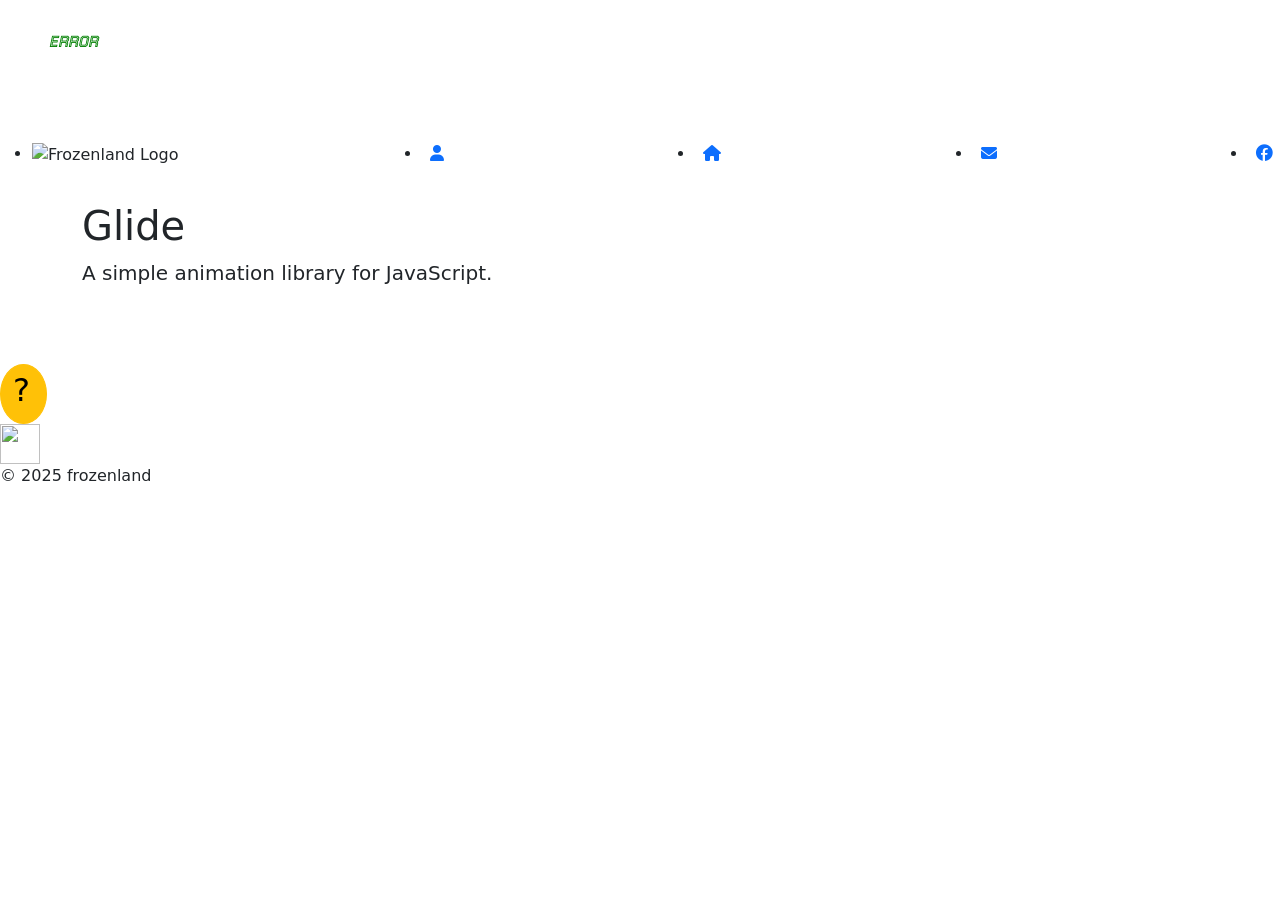
==== index.html @ 82db6c74 "init" ====
<!DOCTYPE html >
  <html lang="en">

    <head>
      <meta http-equiv="Content-Type" content="text/html; charset=UTF-8" />
      <title>Glide</title>
      <meta http-equiv="Content-Type" content="text/html; charset=utf-8" />



<!-- Web Application Manifest -->
<link rel="manifest" href="https://frozenland.servegame.com/CommonPHP/manifest.json" />

<meta name="theme-color" content="#4285F4" />

<link rel="icon" type="image/png" href="../favIcon.jpg">
<!-- Bootstrap core CSS -->

<link rel="stylesheet" href="https://cdnjs.cloudflare.com/ajax/libs/font-awesome/6.7.2/css/all.min.css">

<link rel="stylesheet" href="./css/base.css">


<link rel="stylesheet" href="https://frozenland.servegame.com/CommonPHP/css/bootstrap.min.css">

<link rel="stylesheet" href="https://frozenland.servegame.com/CommonPHP/css/custom.css" />

<script src="https://cdnjs.cloudflare.com/ajax/libs/jquery/3.7.1/jquery.min.js"
  integrity="sha512-v2CJ7UaYy4JwqLDIrZUI/4hqeoQieOmAZNXBeQyjo21dadnwR+8ZaIJVT8EE2iyI61OV8e6M8PP2/4hpQINQ/g=="
  crossorigin="anonymous" referrerpolicy="no-referrer"></script>
<!--<link rel="stylesheet" href="https://frozenland.servegame.com/CommonPHP/css/solar-bootstrap.css" />-->
<meta name="viewport" content="width=device-width, initial-scale=1" />
      <style>
        @import url(https://fonts.googleapis.com/css2?family=Eater&display=swap);
        @import url(https://fonts.googleapis.com/css2?family=Tourney:ital,wght@0,100..900;1,100..900&display=swap);

        .text-danger {
          font-family: "Eater", serif;
        font-weight: 400;
        font-style: normal;
        color: red;
}
        .text-ok {
          font-family: "Tourney", serif;
        font-optical-sizing: auto;
        font-weight: 600;
        font-style: italic;
        color: green;
        font-variation-settings:
        "wdth" 100;
}
        .text{height:50px;
        width:50px;
        margin: 30px 30px 30px 30px;
    }

        body {

          background-color: black;
}

        .test{
          margin-left: 20px;
}

      </style>


      <div class="test">
        <div class="text text-ok">ERROR</div>

      </div>
   <script>
        document.title = "Min nya sidtitel!";


      </script>
        <!-- Placed at the end of the document so the pages load faster -->

  <!-- <script>window.jQuery || document.write('<script src="../../assets/js/vendor/jquery.min.js"><\/script>')</script> -->
  <script src="https://code.jquery.com/jquery-3.2.1.slim.min.js" integrity="sha384-KJ3o2DKtIkvYIK3UENzmM7KCkRr/rE9/Qpg6aAZGJwFDMVNA/GpGFF93hXpG5KkN" crossorigin="anonymous"></script>
  <script src="https://cdn.jsdelivr.net/npm/popper.js@1.12.9/dist/umd/popper.min.js" integrity="sha384-ApNbgh9B+Y1QKtv3Rn7W3mgPxhU9K/ScQsAP7hUibX39j7fakFPskvXusvfa0b4Q" crossorigin="anonymous"></script>
  <link rel="stylesheet" href="https://cdn.jsdelivr.net/npm/bootstrap@5.3.3/dist/css/bootstrap.min.css" integrity="sha384-QWTKZyjpPEjISv5WaRU9OFeRpok6YctnYmDr5pNlyT2bRjXh0JMhjY6hW+ALEwIH" crossorigin="anonymous">
  <script src="https://frozenland.servegame.com/CommonPHP/js/checkbox.js"></script>
  <!-- IE10 viewport hack for Surface/desktop Windows 8 bug -->
  <script src="https://frozenland.servegame.com/CommonPHP/js/ie10-viewport-bug-workaround.js"></script>
  <script src="https://storage.googleapis.com/code.getmdl.io/1.0.6/material.min.js">
  </script>
    </head><body>

      <nav id="game-sidebar-left" class="d-flex flex-column align-center justify-content-center align-items-center">

    <ul class="list-unstyled components " style=" font-style: italic">
        <li class="d-flex flex-column align-center justify-content-center align-items-center mb-2">

            <a href="index.html" role="button" title="Startsida">
                
            </a>
        </li>
        <li class="d-flex flex-column align-center justify-content-center align-items-center mb-2">
      

        </li>
       

    </ul>
</nav>
      <!--==================== TOP BAR ====================-->


      <!--header-->

<header class="bs-default header" style="padding:0; height: 60px;">


  <!-- Main Menu Area-->
  <ul class="d-flex flex-wrap align-items-center justify-content-center justify-content-md-between ">
    <li> <a class="navbar-brand" href="https://frozenland.servegame.com/">
        <img src="https://frozenland.servegame.com/logo.png" width="80" height="80" alt="Frozenland Logo"
          loading="lazy" />
      </a>
    </li>
    <li class="px-2"><a title="Logga in" href="https://frozenland.servegame.com/CommonPHP/php-jwt-login/index.php">
        <i class="fas fa-solid fa-user " width="20" height="20"> </i> </a>

   
    </li>
    <li class="px-2"><a href="https://frozenland.servegame.com" title="hem">
        <i class="fas fa-solid fa-home " width="20" height="20"></i> </a></li>
    <li class="px-2"><!-- Contact icon using Font Awesome -->
      <a href="https://frozenland.servegame.com/contact.php" title="Kontakta oss">
        <i class="fas fa-solid fa-envelope contact-icon " width="20" height="20"></i> </a>

    </li>

    <li class="px-2"><a href="#"> <i class="fab fa-solid fa-facebook " width="20" height="20"></i> </a></li>


    <!--   <li class="px-2"  ><a    href="https://frozenland.servegame.com/CommonPHP/views/admin.php" title="Administrera">
       <i class="fa-solid fa-pen-to-square" width="20" height="20"></i></a></li>-->
  </ul>


</header>
<!--/header-->
      <div class="container">
        <div class="row">
          <div class="col-md-12">
            <h1>Glide</h1>
            <p class="lead">A simple animation library for JavaScript.</p>
          </div>
        </div>
      </div>
    <div class="confetti-wrapper">

</div>
<style>
    .confetti-wrapper{
        position: relative;
        width: 200px;
        height: 60px;
    }
    .confetti-wrapper canvas{
        position: absolute;
        top:1%;
        left:50%;
        

    }
</style> <div id="geogebra" style=" display:none; ">


    <!--<div id="ggb-element"></div>-->
    <iframe scrolling="no" title="Tomt dokument"
        src="https://www.geogebra.org/material/iframe/id/ypwb2sv9/width/700/height/500/border/888888/sfsb/true/smb/false/stb/true/stbh/false/ai/true/asb/false/sri/false/rc/false/ld/false/sdz/true/ctl/false"
        width="700px" height="500px" style="border:0px;"> </iframe>
</div>
<div id="helps">
<button width="40" height="40" class="btn btn-warning  pe-3 rounded-circle" id="showhelp">
    <h2>?</h2>
</button><div id="showgeogebra" width="40" height="40">
    <img src="https://frozenland.servegame.com/CommonPHP/images/Geogebra.svg" width="40" height="40">
</div>

<script>
    $(document).ready(function () {
        if ($('#geogebra')) {
            $('#showgeogebra').click(function () {

                $('#geogebra').toggle("slide");

            });
        }
        else $('#showgeogebra').hide(); //hide

    });
</script>
</div>
<!-- The Modal -->
<div id="myModal" class="modal">

  <!-- Modal content -->
  <div class="modal-content">
    <span class="close">&times;</span>
    <div id="helpname"></div>
    <p>Some text in the Modal..</p>
    <button class="okbtn">OK</button>
  </div>

</div>
<script>
    // Get the modal
var modal = document.getElementById("myModal");

 
// Get the <span> element that closes the modal
var span = document.getElementsByClassName("close")[0];



// When the user clicks on <span> (x), close the modal
span.onclick = function() {
  modal.style.display = "none";
}

// When the user clicks anywhere outside of the modal, close it
window.onclick = function(event) {
  if (event.target == modal) {
    modal.style.display = "none";
  }
}
</script>
<footer class="footer">
  <p>&copy; 2025 frozenland </p>
</footer>
</body>
    </html>
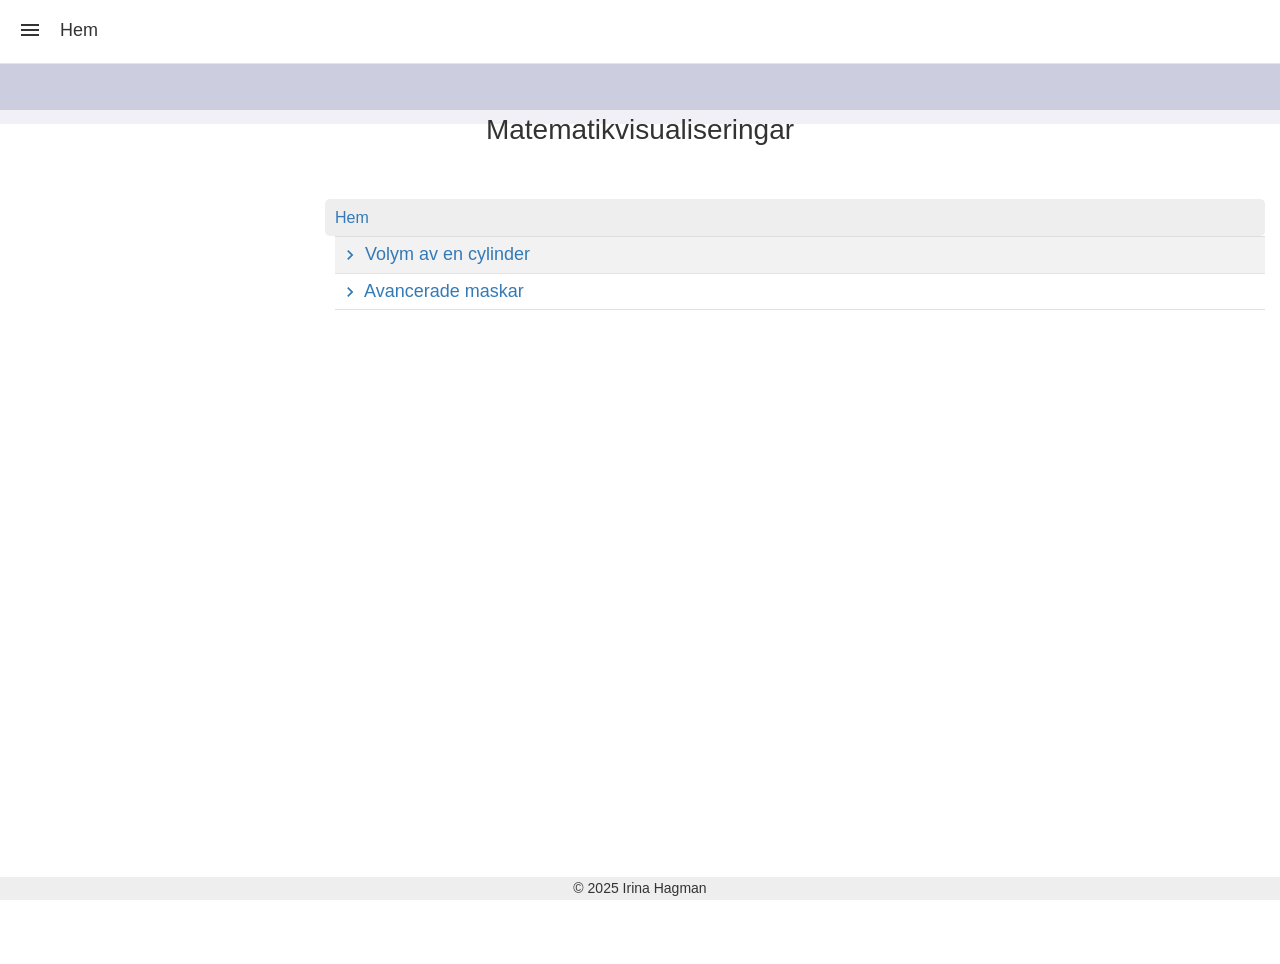
==== commit 26231abf: "cylinder" ====
--- a/index.html
+++ b/index.html
@@ -4,9 +4,10 @@
     <head>
       <meta http-equiv="Content-Type" content="text/html; charset=UTF-8" />
       <title>Glide</title>
-      <meta http-equiv="Content-Type" content="text/html; charset=utf-8" />
-
-
+        <meta http-equiv="X-UA-Compatible" content="IE=edge">
+    <meta name="viewport"
+        content="width=device-width,initial-scale=1,minimum-scale=1.0,maximum-scale=1.0,user-scalable=no">
+    <meta name="HandheldFriendly" content="true">
 
 <!-- Web Application Manifest -->
 <link rel="manifest" href="https://frozenland.servegame.com/CommonPHP/manifest.json" />
@@ -15,96 +16,61 @@
 
 <link rel="icon" type="image/png" href="../favIcon.jpg">
 <!-- Bootstrap core CSS -->
-
-<link rel="stylesheet" href="https://cdnjs.cloudflare.com/ajax/libs/font-awesome/6.7.2/css/all.min.css">
-
-<link rel="stylesheet" href="./css/base.css">
-
-
-<link rel="stylesheet" href="https://frozenland.servegame.com/CommonPHP/css/bootstrap.min.css">
-
-<link rel="stylesheet" href="https://frozenland.servegame.com/CommonPHP/css/custom.css" />
-
-<script src="https://cdnjs.cloudflare.com/ajax/libs/jquery/3.7.1/jquery.min.js"
-  integrity="sha512-v2CJ7UaYy4JwqLDIrZUI/4hqeoQieOmAZNXBeQyjo21dadnwR+8ZaIJVT8EE2iyI61OV8e6M8PP2/4hpQINQ/g=="
-  crossorigin="anonymous" referrerpolicy="no-referrer"></script>
+ 
+<link rel="stylesheet" href="./CommonPHP/css/bootstrap.min.css">
+
+<link rel="stylesheet" href="./CommonPHP/css/custom.css" />
+
+<script src="./CommonPHP/js/jquery-4.0.0.min.js"   ></script>
 <!--<link rel="stylesheet" href="https://frozenland.servegame.com/CommonPHP/css/solar-bootstrap.css" />-->
-<meta name="viewport" content="width=device-width, initial-scale=1" />
-      <style>
-        @import url(https://fonts.googleapis.com/css2?family=Eater&display=swap);
-        @import url(https://fonts.googleapis.com/css2?family=Tourney:ital,wght@0,100..900;1,100..900&display=swap);
-
-        .text-danger {
-          font-family: "Eater", serif;
-        font-weight: 400;
-        font-style: normal;
-        color: red;
-}
-        .text-ok {
-          font-family: "Tourney", serif;
-        font-optical-sizing: auto;
-        font-weight: 600;
-        font-style: italic;
-        color: green;
-        font-variation-settings:
-        "wdth" 100;
-}
-        .text{height:50px;
-        width:50px;
-        margin: 30px 30px 30px 30px;
-    }
-
-        body {
-
-          background-color: black;
-}
-
-        .test{
-          margin-left: 20px;
-}
-
-      </style>
-
-
-      <div class="test">
-        <div class="text text-ok">ERROR</div>
-
-      </div>
-   <script>
-        document.title = "Min nya sidtitel!";
-
-
-      </script>
+ 
+ 
         <!-- Placed at the end of the document so the pages load faster -->
 
   <!-- <script>window.jQuery || document.write('<script src="../../assets/js/vendor/jquery.min.js"><\/script>')</script> -->
   <script src="https://code.jquery.com/jquery-3.2.1.slim.min.js" integrity="sha384-KJ3o2DKtIkvYIK3UENzmM7KCkRr/rE9/Qpg6aAZGJwFDMVNA/GpGFF93hXpG5KkN" crossorigin="anonymous"></script>
   <script src="https://cdn.jsdelivr.net/npm/popper.js@1.12.9/dist/umd/popper.min.js" integrity="sha384-ApNbgh9B+Y1QKtv3Rn7W3mgPxhU9K/ScQsAP7hUibX39j7fakFPskvXusvfa0b4Q" crossorigin="anonymous"></script>
   <link rel="stylesheet" href="https://cdn.jsdelivr.net/npm/bootstrap@5.3.3/dist/css/bootstrap.min.css" integrity="sha384-QWTKZyjpPEjISv5WaRU9OFeRpok6YctnYmDr5pNlyT2bRjXh0JMhjY6hW+ALEwIH" crossorigin="anonymous">
-  <script src="https://frozenland.servegame.com/CommonPHP/js/checkbox.js"></script>
-  <!-- IE10 viewport hack for Surface/desktop Windows 8 bug -->
-  <script src="https://frozenland.servegame.com/CommonPHP/js/ie10-viewport-bug-workaround.js"></script>
-  <script src="https://storage.googleapis.com/code.getmdl.io/1.0.6/material.min.js">
+   <!--<script src="https://frozenland.servegame.com/CommonPHP/js/checkbox.js"></script>
+  -->
+ <script src="https://storage.googleapis.com/code.getmdl.io/1.0.6/material.min.js">
   </script>
+      <link rel="stylesheet" href="./CommonPHP/css/layout.css" >
+
     </head><body>
-
-      <nav id="game-sidebar-left" class="d-flex flex-column align-center justify-content-center align-items-center">
-
-    <ul class="list-unstyled components " style=" font-style: italic">
-        <li class="d-flex flex-column align-center justify-content-center align-items-center mb-2">
-
-            <a href="index.html" role="button" title="Startsida">
-                
-            </a>
-        </li>
-        <li class="d-flex flex-column align-center justify-content-center align-items-center mb-2">
-      
-
-        </li>
-       
-
-    </ul>
-</nav>
+ <div id="navigation">
+                    <div id="openBtn" class="menuButton"><svg stroke="currentColor" fill="currentColor" stroke-width="0"
+                            viewBox="0 0 24 24" height="24" width="24" xmlns="http://www.w3.org/2000/svg"
+                            style="vertical-align: middle;">
+                            <path fill="none" d="M0 0h24v24H0z"></path>
+                            <path d="M3 18h18v-2H3zm0-5h18v-2H3zm0-7v2h18V6z"></path>
+                        </svg></div>
+                    <ul class="nav navbar-nav navbar-right " id="sidebar">
+                        <li id="closeBtn" style="text-align: end; margin-left: 80%; ">
+      <svg preserveAspectRatio="xMidYMid meet" class="symbolIcon" viewBox="-76.8 -76.8 665.6 665.6" fill="#000"
+          style="display: inline-block; box-sizing: content-box; background: rgb(255, 255, 255); width: 30px; height: 30px; ">
+          <g
+              style="fill-rule:evenodd;clip-rule:evenodd;stroke-linecap:round;stroke-linejoin:round;stroke-miterlimit:1.5">
+              <path d="M15.216 496.784 496.784 15.216m-481.568 0 481.568 481.568"
+                  style="fill:none;stroke:#000;stroke-width:30px"></path>
+          </g>
+      </svg></li>
+  <br> <li class="signupButton"><a
+                                href="index.html"
+                                data-discover="true"><span class="name">Hem</span></a></li>
+                                    <li class="signupButton">
+                                        <a  href="./cylinderVolym.html"e"><span class="name"> Volym av en cylinder</span></a></li>
+                                 <li class="signupButton"><a
+                                href="./stitches/more.html"
+                                data-discover="true"><span class="name">Avancerade maskar</span></a></li>
+  <li class="signupButton"><a
+                                href="./stitches/ritYta.html"
+                                data-discover="true"><span class="name">Rita</span></a></li>
+
+                    </ul>
+                    <h1 style="user-select: none;">Hem</h1>
+                </div>
+    
       <!--==================== TOP BAR ====================-->
 
 
@@ -112,45 +78,45 @@
 
 <header class="bs-default header" style="padding:0; height: 60px;">
 
-
-  <!-- Main Menu Area-->
-  <ul class="d-flex flex-wrap align-items-center justify-content-center justify-content-md-between ">
-    <li> <a class="navbar-brand" href="https://frozenland.servegame.com/">
-        <img src="https://frozenland.servegame.com/logo.png" width="80" height="80" alt="Frozenland Logo"
-          loading="lazy" />
-      </a>
-    </li>
-    <li class="px-2"><a title="Logga in" href="https://frozenland.servegame.com/CommonPHP/php-jwt-login/index.php">
-        <i class="fas fa-solid fa-user " width="20" height="20"> </i> </a>
-
-   
-    </li>
-    <li class="px-2"><a href="https://frozenland.servegame.com" title="hem">
-        <i class="fas fa-solid fa-home " width="20" height="20"></i> </a></li>
-    <li class="px-2"><!-- Contact icon using Font Awesome -->
-      <a href="https://frozenland.servegame.com/contact.php" title="Kontakta oss">
-        <i class="fas fa-solid fa-envelope contact-icon " width="20" height="20"></i> </a>
-
-    </li>
-
-    <li class="px-2"><a href="#"> <i class="fab fa-solid fa-facebook " width="20" height="20"></i> </a></li>
-
-
-    <!--   <li class="px-2"  ><a    href="https://frozenland.servegame.com/CommonPHP/views/admin.php" title="Administrera">
-       <i class="fa-solid fa-pen-to-square" width="20" height="20"></i></a></li>-->
-  </ul>
-
-
+  <h1>Matematikvisualiseringar</h1>
 </header>
-<!--/header-->
-      <div class="container">
-        <div class="row">
-          <div class="col-md-12">
-            <h1>Glide</h1>
-            <p class="lead">A simple animation library for JavaScript.</p>
-          </div>
-        </div>
-      </div>
+
+      <div id="pg" class="container-fluid">
+                    <div class="row">
+                        <div class="col-md-9 col-md-push-3">
+                            <div id="breadcrumb" class="hidden-xs"> <a href="index.html" data-discover="true">Hem</a></div><span>
+                             
+                                <table class="table table-condensed table-striped">
+                                    <tbody>     <tr>
+                                            <td><a href="./cylinderVolym.html" data-discover="true"><svg
+                                                        stroke="currentColor" fill="currentColor" stroke-width="0"
+                                                        viewBox="0 0 24 24" height="20" width="20"
+                                                        xmlns="http://www.w3.org/2000/svg"
+                                                        style="vertical-align: middle;">
+                                                        <path fill="none" d="M0 0h24v24H0z"></path>
+                                                        <path d="M8.59 16.59 13.17 12 8.59 7.41 10 6l6 6-6 6z"></path>
+                                                    </svg><span> Volym av en cylinder</span></a></td>
+                                             
+                                        </tr>
+                                        <tr>
+                                            <td><a href="./stitches/more.html" data-discover="true"><svg
+                                                        stroke="currentColor" fill="currentColor" stroke-width="0"
+                                                        viewBox="0 0 24 24" height="20" width="20"
+                                                        xmlns="http://www.w3.org/2000/svg"
+                                                        style="vertical-align: middle;">
+                                                        <path fill="none" d="M0 0h24v24H0z"></path>
+                                                        <path d="M8.59 16.59 13.17 12 8.59 7.41 10 6l6 6-6 6z"></path>
+                                                    </svg><span> Avancerade maskar</span></a></td>
+                                        
+                                        </tr>
+                                      
+                                    </tbody>
+                                </table>
+                             
+                        </div>
+                       
+                    </div>
+                </div>
     <div class="confetti-wrapper">
 
 </div>
@@ -175,7 +141,10 @@
         src="https://www.geogebra.org/material/iframe/id/ypwb2sv9/width/700/height/500/border/888888/sfsb/true/smb/false/stb/true/stbh/false/ai/true/asb/false/sri/false/rc/false/ld/false/sdz/true/ctl/false"
         width="700px" height="500px" style="border:0px;"> </iframe>
 </div>
-<div id="helps">
+<div id="helps" class="help" style="display:none; position: absolute; top: 50px; right: 10px; width: 300px; height: 400px; background-color: #f9f9f9; border: 1px solid #ccc; padding: 10px; overflow-y: auto;">
+    <h2>Help</h2>
+    <p>This is the help section. You can provide useful information here.</p>
+    <button class="okbtn">OK</button>
 <button width="40" height="40" class="btn btn-warning  pe-3 rounded-circle" id="showhelp">
     <h2>?</h2>
 </button><div id="showgeogebra" width="40" height="40">
@@ -211,6 +180,9 @@
 <script>
     // Get the modal
 var modal = document.getElementById("myModal");
+
+        document.title = "Startsida!";
+
 
  
 // Get the <span> element that closes the modal
@@ -231,7 +203,9 @@
 }
 </script>
 <footer class="footer">
-  <p>&copy; 2025 frozenland </p>
+  <p>&copy; 2025 Irina Hagman </p>
 </footer>
+
+       <script src="./CommonPHP/js/menu.js" ></script>
 </body>
     </html>
--- a/CommonPHP/css/custom.css
+++ b/CommonPHP/css/custom.css
@@ -0,0 +1,2296 @@
+ /* http://meyerweb.com/eric/tools/css/reset/ 
+   v2.0 | 20110126
+   License: none (public domain)
+*/
+
+ html,
+ body,
+ div,
+ span,
+ applet,
+ object,
+ iframe,
+ h1,
+ h2,
+ h3,
+ h4,
+ h5,
+ h6,
+ p,
+ blockquote,
+ pre,
+ a,
+ abbr,
+ acronym,
+ address,
+ big,
+ cite,
+ code,
+ del,
+ dfn,
+ em,
+ img,
+ ins,
+ kbd,
+ q,
+ s,
+ samp,
+ small,
+ strike,
+ strong,
+ sub,
+ sup,
+ tt,
+ var,
+ b,
+ u,
+ i,
+ center,
+ dl,
+ dt,
+ dd,
+ ol,
+ ul,
+ li,
+ fieldset,
+ form,
+ label,
+ legend,
+ table,
+ caption,
+ tbody,
+ tfoot,
+ thead,
+ tr,
+ th,
+ td,
+ article,
+ aside,
+ canvas,
+ details,
+ embed,
+ figure,
+ figcaption,
+ footer,
+ header,
+ hgroup,
+ menu,
+ nav,
+ output,
+ ruby,
+ section,
+ summary,
+ time,
+ mark,
+ audio,
+ video {
+   margin: 0;
+   padding: 0;
+   border: 0;
+   font-size: 100%;
+
+   vertical-align: baseline;
+ }
+
+ /* HTML5 display-role reset for older browsers */
+ article,
+ aside,
+ details,
+ figcaption,
+ figure,
+ footer,
+ header,
+ hgroup,
+ menu,
+ nav,
+ section {
+   display: block;
+ }
+
+ body {
+   line-height: 1;
+ }
+
+ ol,
+ ul {
+   list-style: none;
+ }
+
+ blockquote,
+ q {
+   quotes: none;
+ }
+
+ blockquote:before,
+ blockquote:after,
+ q:before,
+ q:after {
+   content: '';
+   content: none;
+ }
+
+ table {
+   border-collapse: collapse;
+   border-spacing: 0;
+ }
+
+ @font-face {
+   font-family: 'Latin Modern Math';
+   font-style: normal;
+   font-weight: 400;
+   src: local('Latin Modern Math'), url('https://fonts.cdnfonts.com/s/89532/LatinmodernmathRegular-z8EBa.woff') format('woff');
+ }
+
+
+
+ pre {
+   background: #f7f7f9
+ }
+
+ h1,
+ h2,
+ h3,
+ h4 {
+   margin-left: 10px;
+ }
+
+ label {
+   font-weight: bolder;
+
+   margin-left: 10px;
+   float: left;
+   margin-right: 15px;
+ }
+
+ legend {
+   font-weight: bolder;
+   width: auto !important;
+   margin-left: 10px;
+   font-size: 100% !important;
+ }
+
+ #game-body {
+   font-size: 150% !important;
+   color: white;
+
+ }
+
+ h2 {
+   font-size: 1.5em !important;
+
+ }
+
+ .subpage header {
+   max-height: 150px;
+ }
+
+ .subpage header .navbar-brand img {
+   max-height: 100px;
+ }
+
+ .answer {
+   position: fixed;
+   bottom: 100px;
+   left: 100px;
+   min-width: 300px;
+   font-size: 2em;
+ }
+
+ #labelAns1,
+ #labelAns2 {
+   color: #000;
+ }
+
+ .form-control.tips {
+   font-size: 1.2em;
+ }
+
+ #victoryDiv {
+   position: absolute;
+   left: 50%;
+   top: 50%;
+   z-index: 1000;
+   font-size: 1.5em;
+ }
+
+ .menuDiv {
+   max-width: 80%;
+   margin: auto;
+ }
+
+ /*#textTips1:hover,#textTips2:hover{
+    top: 100%;
+  left: 100%;
+  transform: translate(-100%, -100%);
+    transition: 5s;
+}*/
+ #pointsIn {
+   font-size: 1.2em;
+   text-align: center;
+   color: yellow;
+   background-color: transparent;
+   text-decoration: none;
+   font-weight: bold;
+   width: 60px;
+   height: 60px;
+   background-image: url("https://frozenland.servegame.com/MathGameWebb/public/images/stjarna.png");
+   background-repeat: no-repeat;
+   background-size: cover;
+   padding: 0.4em 0.2em 0.2em 0.5em;
+ }
+
+ .col-fourth {
+   width: 15%;
+ }
+
+ .room {
+   position: absolute;
+
+ }
+
+ .room>* {
+   position: absolute;
+ }
+
+
+
+
+ #geogebra {
+   width: 100%;
+   height: 100%;
+ }
+
+ .cta {
+   color: var(--white);
+   display: block;
+   margin: 15px;
+   padding: 9px;
+   border: 1px solid var(--info);
+   background-color: var(--info);
+   -moz-border-radius: 12px;
+   -webkit-border-radius: 12px;
+   border-radius: 12px;
+ }
+
+ .tooltip .tooltiptext {
+   visibility: hidden;
+   width: 120px;
+   background-color: black;
+   color: #fff;
+   text-align: center;
+   border-radius: 6px;
+   padding: 5px 0;
+
+   /* Position the tooltip */
+   position: absolute;
+   z-index: 1;
+ }
+
+ #closeWindow {
+   margin-right: 2px;
+   font-size: 2em;
+   color: black;
+ }
+
+ .tooltip:hover .tooltiptext {
+   visibility: visible;
+ }
+
+ .cta:hover {
+   color: #fff;
+   background-color: var(--orange)
+ }
+
+ .table-striped tbody tr:hover {
+   color: #fff;
+   background-color: var(--teal)
+ }
+
+ .table-striped tbody tr {
+   font-size: large;
+ }
+
+ .problemImage {
+   width: 80%;
+   height: auto;
+   max-width: 600px;
+   margin: 0 auto;
+   display: block;
+
+ }
+
+ .promo_container {
+   padding: 0px;
+ }
+
+ .promo_container .promo {
+   width: auto;
+   float: none;
+   padding: 10px 0px 0px 0px;
+   background-position: 20px 13px;
+   border-top: 1px solid #ccc;
+ }
+
+ #buttons-container {
+   position: fixed;
+   padding: 10px 20px;
+   width: auto;
+   bottom: 50%;
+   right: 5px;
+   border-radius: 40%;
+   background-color: var(--gray);
+ }
+
+ .grid-container {
+   display: grid;
+   grid-template-columns: repeat(auto-fill, minmax(30%, 1fr));
+   gap: 20px;
+   padding: 20px;
+ }
+
+ .card {
+   width: 100%;
+   background-color: #f4f4f4;
+   border-radius: 5px;
+   padding: 20px;
+   box-shadow: 0 4px 8px rgba(0, 0, 0, 0.1);
+   transition: box-shadow 0.3s ease-in-out;
+ }
+
+ .card img {
+   width: auto;
+   height: 100%;
+   border-top-left-radius: 10px;
+   border-top-right-radius: 10px;
+ }
+
+ .transparent {
+   background-color: transparent;
+ }
+
+ .card-content {
+   padding: 20px;
+ }
+
+ .card:hover {
+   box-shadow: 0 8px 16px rgba(0, 0, 0, 0.2);
+ }
+
+ .card h2 {
+   font-size: 20px;
+   margin-bottom: 10px;
+ }
+
+ .card p {
+   font-size: 16px;
+   line-height: 1.6;
+ }
+
+ /* Additional CSS styles can be added here */
+ .header {
+   background-color: rgba(0, 12, 103, 0.2);
+   color: #390936;
+   padding: 20px;
+   text-align: center;
+   width: 100%;
+ }
+
+
+
+ .social-icons {
+   list-style-type: none;
+   padding: 0;
+ }
+
+ .social-icons li {
+   display: inline-block;
+   margin-right: 10px;
+ }
+
+ .social-icons li:last-child {
+   margin-right: 0;
+ }
+
+ .social-icons li a {
+   color: #fff;
+   font-size: 20px;
+   text-decoration: none;
+   transition: color 0.3s ease;
+ }
+
+ .social-icons li a:hover {
+   color: #ffd700;
+   /* Change color on hover */
+ }
+
+ .end {
+   margin-right: 0 !important;
+ }
+
+ .wrapper {
+   margin: auto;
+   position: relative;
+
+   text-align: center;
+ }
+
+ .counter {
+   background: var(--yellow);
+   padding: 20px 0;
+   border-radius: 5px;
+ }
+
+ .count-text {
+   font-size: 13px;
+   font-weight: normal;
+   margin-top: 10px;
+   margin-bottom: 0;
+   text-align: center;
+ }
+
+ .fa-2x {
+   margin: 0 auto;
+   float: none;
+   display: table;
+   color: var(--purple);
+ }
+
+ .table-group .btn {
+   width: 80%;
+   padding: 12px;
+   border: none;
+   border-radius: 4px;
+   margin: 5px 5px 5px 5px;
+   opacity: 0.85;
+
+   font-size: 17px;
+   line-height: 20px;
+   text-decoration: none;
+   /* remove underline from anchors */
+   float: center;
+ }
+
+ #rocket {
+   color: red;
+   font-size: 2em;
+   font-style: italic;
+ }
+
+ .card-img {
+   width: auto;
+   height: auto;
+   max-width: 150px;
+   resize: both;
+   background: transparent;
+   background-color: transparent;
+ }
+
+ .main-minigame {
+
+   line-height: 1.3em;
+   overflow: auto;
+
+   height: 90%;
+   color: var(--white);
+   width: 100%;
+   position: relative;
+   left: 0;
+ }
+
+ .main-minigame input {
+
+   background: white;
+
+ }
+
+
+
+ /*Base Mobile Layout*/
+ .wrap {
+   width: 100%;
+   left: 0;
+   position: relative;
+ }
+
+
+ /*shadows effects  
+http://beloweb.ru/novichkam/kak-sdelat-krasivuyu-ten-dlya-bloka-s-pomoshhyu-css-8-primerov.html
+*/
+ /*==================================================
+ * Effect 1
+ * ===============================================*/
+ .effect1 {
+   -webkit-box-shadow: 0 10px 6px -6px #777;
+   -moz-box-shadow: 0 10px 6px -6px #777;
+   box-shadow: 0 10px 6px -6px #777;
+ }
+
+ /*==================================================
+ * Effect 2
+ * ===============================================*/
+ .effect2 {
+   position: relative;
+ }
+
+ .effect2:before,
+ .effect2:after {
+   z-index: -1;
+   position: absolute;
+   content: "";
+   bottom: 15px;
+   left: 10px;
+   width: 50%;
+   top: 80%;
+   max-width: 300px;
+   background: #777;
+   -webkit-box-shadow: 0 15px 10px #777;
+   -moz-box-shadow: 0 15px 10px #777;
+   box-shadow: 0 15px 10px #777;
+   -webkit-transform: rotate(-3deg);
+   -moz-transform: rotate(-3deg);
+   -o-transform: rotate(-3deg);
+   -ms-transform: rotate(-3deg);
+   transform: rotate(-3deg);
+ }
+
+ .effect2:after {
+   -webkit-transform: rotate(3deg);
+   -moz-transform: rotate(3deg);
+   -o-transform: rotate(3deg);
+   -ms-transform: rotate(3deg);
+   transform: rotate(3deg);
+   right: 10px;
+   left: auto;
+ }
+
+ /*==================================================
+ * Effect 3
+ * ===============================================*/
+ .effect3 {
+   position: relative;
+ }
+
+ .effect3:before {
+   z-index: -1;
+   position: absolute;
+   content: "";
+   bottom: 15px;
+   left: 10px;
+   width: 50%;
+   top: 80%;
+   max-width: 300px;
+   background: #777;
+   -webkit-box-shadow: 0 15px 10px #777;
+   -moz-box-shadow: 0 15px 10px #777;
+   box-shadow: 0 15px 10px #777;
+   -webkit-transform: rotate(-3deg);
+   -moz-transform: rotate(-3deg);
+   -o-transform: rotate(-3deg);
+   -ms-transform: rotate(-3deg);
+   transform: rotate(-3deg);
+ }
+
+ /*==================================================
+ * Effect 4
+ * ===============================================*/
+ .effect4 {
+   position: relative;
+ }
+
+ .effect4:after {
+   z-index: -1;
+   position: absolute;
+   content: "";
+   bottom: 15px;
+   right: 10px;
+   left: auto;
+   width: 50%;
+   top: 80%;
+   max-width: 300px;
+   background: #777;
+   -webkit-box-shadow: 0 15px 10px #777;
+   -moz-box-shadow: 0 15px 10px #777;
+   box-shadow: 0 15px 10px #777;
+   -webkit-transform: rotate(3deg);
+   -moz-transform: rotate(3deg);
+   -o-transform: rotate(3deg);
+   -ms-transform: rotate(3deg);
+   transform: rotate(3deg);
+ }
+
+ /*==================================================
+ * Effect 5
+ * ===============================================*/
+ .effect5 {
+   position: relative;
+ }
+
+ .effect5:before,
+ .effect5:after {
+   z-index: -1;
+   position: absolute;
+   content: "";
+   bottom: 25px;
+   left: 10px;
+   width: 50%;
+   top: 80%;
+   max-width: 300px;
+   background: #777;
+   -webkit-box-shadow: 0 35px 20px #777;
+   -moz-box-shadow: 0 35px 20px #777;
+   box-shadow: 0 35px 20px #777;
+   -webkit-transform: rotate(-8deg);
+   -moz-transform: rotate(-8deg);
+   -o-transform: rotate(-8deg);
+   -ms-transform: rotate(-8deg);
+   transform: rotate(-8deg);
+ }
+
+ .effect5:after {
+   -webkit-transform: rotate(8deg);
+   -moz-transform: rotate(8deg);
+   -o-transform: rotate(8deg);
+   -ms-transform: rotate(8deg);
+   transform: rotate(8deg);
+   right: 10px;
+   left: auto;
+ }
+
+ /*==================================================
+ * Effect 6
+ * ===============================================*/
+ .effect6 {
+   position: relative;
+   -webkit-box-shadow: 0 1px 4px rgba(0, 0, 0, 0.3), 0 0 40px rgba(0, 0, 0, 0.1) inset;
+   -moz-box-shadow: 0 1px 4px rgba(0, 0, 0, 0.3), 0 0 40px rgba(0, 0, 0, 0.1) inset;
+   box-shadow: 0 1px 4px rgba(0, 0, 0, 0.3), 0 0 40px rgba(0, 0, 0, 0.1) inset;
+ }
+
+ .effect6:before,
+ .effect6:after {
+   content: "";
+   position: absolute;
+   z-index: -1;
+   -webkit-box-shadow: 0 0 20px rgba(0, 0, 0, 0.8);
+   -moz-box-shadow: 0 0 20px rgba(0, 0, 0, 0.8);
+   box-shadow: 0 0 20px rgba(0, 0, 0, 0.8);
+   top: 50%;
+   bottom: 0;
+   left: 10px;
+   right: 10px;
+   -moz-border-radius: 100px / 10px;
+   border-radius: 100px / 10px;
+ }
+
+ .effect6:after {
+   right: 10px;
+   left: auto;
+   -webkit-transform: skew(8deg) rotate(3deg);
+   -moz-transform: skew(8deg) rotate(3deg);
+   -ms-transform: skew(8deg) rotate(3deg);
+   -o-transform: skew(8deg) rotate(3deg);
+   transform: skew(8deg) rotate(3deg);
+ }
+
+ /*==================================================
+ * Effect 7
+ * ===============================================*/
+ .effect7 {
+   position: relative;
+   -webkit-box-shadow: 0 1px 4px rgba(0, 0, 0, 0.3), 0 0 40px rgba(0, 0, 0, 0.1) inset;
+   -moz-box-shadow: 0 1px 4px rgba(0, 0, 0, 0.3), 0 0 40px rgba(0, 0, 0, 0.1) inset;
+   box-shadow: 0 1px 4px rgba(0, 0, 0, 0.3), 0 0 40px rgba(0, 0, 0, 0.1) inset;
+ }
+
+ .effect7:before,
+ .effect7:after {
+   content: "";
+   position: absolute;
+   z-index: -1;
+   -webkit-box-shadow: 0 0 20px rgba(0, 0, 0, 0.8);
+   -moz-box-shadow: 0 0 20px rgba(0, 0, 0, 0.8);
+   box-shadow: 0 0 20px rgba(0, 0, 0, 0.8);
+   top: 0;
+   bottom: 0;
+   left: 10px;
+   right: 10px;
+   -moz-border-radius: 100px / 10px;
+   border-radius: 100px / 10px;
+ }
+
+ .effect7:after {
+   right: 10px;
+   left: auto;
+   -webkit-transform: skew(8deg) rotate(3deg);
+   -moz-transform: skew(8deg) rotate(3deg);
+   -ms-transform: skew(8deg) rotate(3deg);
+   -o-transform: skew(8deg) rotate(3deg);
+   transform: skew(8deg) rotate(3deg);
+ }
+
+ /*==================================================
+ * Effect 8
+ * ===============================================*/
+ .effect8 {
+   position: relative;
+   -webkit-box-shadow: 0 1px 4px rgba(162, 75, 212, 0.3), 0 0 40px rgba(162, 75, 212, 0.1) inset;
+   -moz-box-shadow: 0 1px 4px rgba(162, 75, 212, 0.3), 0 0 40px rgba(162, 75, 212, 0.1) inset;
+   box-shadow: 0 1px 4px rgba(162, 75, 212, 0.3), 0 0 40px rgba(162, 75, 212, 0.1) inset;
+ }
+
+ .effect8:before,
+ .effect8:after {
+   content: "";
+   position: absolute;
+   z-index: -1;
+   -webkit-box-shadow: 0 0 20px rgba(162, 75, 212, 0.8);
+   -moz-box-shadow: 0 0 20px rgba(162, 75, 212, 0.8);
+   box-shadow: 0 0 20px rgba(162, 75, 212, 0.8);
+   top: 10px;
+   bottom: 10px;
+   left: 0;
+   right: 0;
+   -moz-border-radius: 100px / 10px;
+   border-radius: 100px / 10px;
+ }
+
+ .effect8:after {
+   right: 10px;
+   left: auto;
+   -webkit-transform: skew(8deg) rotate(3deg);
+   -moz-transform: skew(8deg) rotate(3deg);
+   -ms-transform: skew(8deg) rotate(3deg);
+   -o-transform: skew(8deg) rotate(3deg);
+   transform: skew(8deg) rotate(3deg);
+ }
+
+ .mathfont {
+   font-family: 'Latin Modern Math', sans-serif;
+   font-style: italic;
+   font-weight: bolder;
+   letter-spacing: 2px;
+ }
+
+
+ .math-answer {
+   display: flex;
+   flex-direction: column;
+
+   line-height: 1.3em;
+   height: auto;
+   width: 60%;
+   background-color: silver;
+   font-size: 110%;
+   font-weight: bolder;
+   color: var(--indigo);
+   padding: 10px;
+   align-items: center;
+   position: fixed;
+
+   top: 40%;
+   right: 20%;
+   text-align: center;
+   border-radius: 20px;
+
+ }
+
+ .tt-space td {
+   padding-right: 40px;
+   width: auto;
+ }
+
+ .tt-space tr {
+   width: 100%;
+
+ }
+
+
+
+
+
+
+ .wrapper {
+   display: flex;
+   align-items: stretch;
+   perspective: 1900px;
+ }
+
+
+
+ /*
+https://www.sololearn.com/en/compiler-playground/WnNrpVz5L0ZP/?ref=app
+fractions
+<body>    
+       This is a number in fraction 
+       <span class="f"><div class="n">3</div><div class="d">5</div></span>. 
+       Convert it to number into decimal point number.
+    </body>    
+*/
+ .f {
+   display: flex;
+   flex-direction: column;
+   width: auto;
+
+
+ }
+
+ #textareaHelpMath>.f {
+   width: 40px;
+ }
+
+ .n {
+   text-align: center;
+   border-bottom: 1px solid currentColor;
+
+ }
+
+ .d {
+   text-align: center;
+ }
+
+ .fractionSign {
+   padding-top: 40px;
+
+ }
+
+ /*https://stackoverflow.com/questions/7525977/how-to-write-fraction-value-using-html*/
+ span.frac {
+   display: inline-block;
+   text-align: center;
+   vertical-align: middle;
+ }
+
+ span.frac>sup,
+ span.frac>sub {
+   display: block;
+   font: inherit;
+
+ }
+
+ span.frac>sup {
+   border-bottom-style: solid;
+   border-bottom-color: currentColor;
+   border-bottom-width: 0.05em;
+   padding-bottom: 0.5em;
+   top: -0.2em;
+ }
+
+ span.frac>span {
+   display: none;
+ }
+
+ .frac-input {
+   height: 30px;
+   margin-bottom: 0;
+ }
+
+ .bracket2line {
+   height: auto;
+   font-weight: lighter;
+   width: 60px;
+   -webkit-transform: scale(1.5, 3.0);
+   -moz-transform: scale(1.5, 3.0);
+   -ms-transform: scale(1.5, 3.0);
+   -o-transform: scale(1.5, 3.0);
+   transform: scale(1.5, 3.0);
+
+ }
+
+ #output-eqvSystem {
+   display: flex;
+   flex-direction: column;
+   align-items: center;
+   justify-content: center;
+ }
+
+ .eqvsys {
+   display: flex;
+   flex-direction: row;
+   align-items: center;
+   justify-content: center;
+ }
+
+ .tipsrowEqv {
+   display: flex;
+   flex-direction: row;
+   justify-content: center;
+ }
+
+ .frac {
+   display: flex;
+   justify-content: center;
+   flex-direction: row;
+   align-items: center;
+ }
+
+ .clickable {
+   cursor: pointer;
+   border: 1px solid grey;
+   border-radius: 20px;
+ }
+
+
+
+ .tt-noborder td {
+   border-top: transparent;
+   border-collapse: collapse;
+ }
+
+ .tt td {
+   padding: 8px;
+   color: silver;
+
+ }
+
+ #main-content input {
+   width: 150px
+ }
+
+
+
+ /*Optional 2 Column Layout*/
+
+
+ textarea {
+   -webkit-box-sizing: border-box;
+   -moz-box-sizing: border-box;
+   box-sizing: border-box;
+   resize: both;
+   width: 100%;
+ }
+
+ .hidden {
+   display: none;
+ }
+
+ .show {
+   display: block;
+ }
+
+ a.nav-link {
+
+   padding: 0;
+   margin: 0;
+   align-self: baseline;
+
+ }
+
+ .main-minigame {
+   background: url("https://frozenland.servegame.com/MathGameWebb/public/images/ui/bg.png");
+   background-size: cover;
+   font-size: 2em;
+   height: auto;
+ }
+
+ .button-refresh {
+   background: url("https://frozenland.servegame.com/MathGameWebb/public/images/ui/Replay_BTN.png");
+   background-size: cover;
+
+   height: 50px;
+   width: 50px;
+   margin: auto;
+ }
+
+ .button-home {
+   background: url("https://frozenland.servegame.com/MathGameWebb/public/images/ui/Backward_BTN.png");
+   background-size: cover;
+   margin: auto;
+   height: 50px;
+   width: 50px;
+ }
+
+ .button-play {
+   background: url("https://frozenland.servegame.com/MathGameWebb/public/images/ui/Play_BTN.png");
+   background-size: cover;
+   margin: auto;
+   height: 50px;
+   width: 50px;
+ }
+
+ .points-star {
+   background: url("https://frozenland.servegame.com/MathGameWebb/public/images/ui/Star_03.png");
+   background-size: cover;
+   font-size: 1.5em;
+   height: 50px;
+   width: 50px;
+   margin: auto;
+ }
+
+ #grid-container-main {
+
+   width: 100%;
+   box-sizing: border-box;
+   /*background: black; */
+   display: grid;
+   font-size: 1.5em;
+   height: auto;
+
+   grid-template-columns: repeat(5, minmax(200px, 4fr));
+
+
+   text-align: center;
+   padding: 2px;
+ }
+
+ #grid-container {
+   position: relative;
+   width: 100%;
+   box-sizing: border-box;
+   background: black;
+   display: grid;
+   font-size: 1.5em;
+   height: auto;
+
+   grid-template-columns: repeat(3, minmax(200px, 4fr));
+
+
+   text-align: center;
+   padding: 2px;
+ }
+
+ .card-title {
+   font-size: 1.5em;
+   color: #2a9fd6;
+ }
+
+ .smalnumber {
+   width: 30px;
+ }
+
+ .form-group .select-button {
+   width: 50%;
+   padding: 12px;
+   border: none;
+   border-radius: 4px;
+   margin: 5px 5px 5px 5px;
+   opacity: 0.85;
+   display: inline-block;
+   font-size: 17px;
+   line-height: 20px;
+   text-decoration: none;
+   /* remove underline from anchors */
+   background-color: #afccfa
+ }
+
+ .app .container {
+   margin-top: 10px;
+   text-align: center;
+
+   width: 98%;
+   margin: auto;
+
+ }
+
+ .app {
+   font-size: larger;
+ }
+
+ .app .container .ans {
+   text-align: center;
+ }
+
+ .error {
+   border-color: #f08080;
+ }
+
+ .success {
+   border-color: #90ee90;
+ }
+
+ .app .container .equals {
+   color: #c7c7c7;
+   margin: 0;
+ }
+
+ #main-content input {
+   color: black;
+   font-weight: bolder;
+   height: auto;
+   width: 200px;
+   margin-bottom: 10px;
+
+ }
+
+ #main-content input[type="radio"] {
+   width: 20px;
+   height: 20px;
+ }
+
+ #eqv-tipsrows {
+   background-color: rgba(241, 231, 231, 0.937);
+   color: black;
+   font-size: 0.8em;
+   font-style: italic;
+ }
+
+ /*#eqv {
+   font-size: 1.5em;
+  !important;
+ }*/
+
+ .error {
+   color: #f08080;
+ }
+
+ .l-score {
+   color: #ebeb00;
+ }
+
+ .success {
+   color: #90ee90;
+ }
+
+ .label {
+   margin-right: 10px;
+ }
+
+ #help {
+   height: auto;
+   width: auto;
+   font-size: 0.7em;
+   background: black;
+   color: lightgreen;
+   cursor: pointer;
+   display: none;
+   position: absolute;
+   z-index: 1000;
+   border-radius: 20px;
+   padding: 5px;
+   box-shadow: 0 0 20px lightslategrey;
+ }
+
+ .showAnswerBtn {
+   border-top: 1px solid black;
+   background-color: var(--orange);
+   border-radius: 20px;
+   width: 40%;
+   margin: auto;
+   font-weight: bolder;
+ }
+
+ .modal-content {
+   background-color: transparent !important;
+   border: none !important;
+   color: red !important;
+ }
+
+ /*
+position
+position: relative;
+display: flex;
+flex-direction: column;
+width: 100%;
+color: var(--bs-modal-color);
+pointer-events: auto;
+/* background-color: var(--bs-modal-bg); */
+ /*background-clip: padding-box;
+border: var(--bs-modal-border-width) solid var(--bs-modal-border-color);
+border-radius: var(--bs-modal-border-radius);
+outline: 0;
+*/
+ .equation {
+   /*min-height: 4em;*/
+   height: auto;
+   padding-top: 10px;
+   padding-bottom: 10px;
+   background-color: azure;
+   font-style: italic;
+   font-family: 'Latin Modern Math', sans-serif;
+   font-size: 2em;
+   font-weight: bold;
+   border-radius: 20px;
+   box-shadow: 0 0 20px darkgoldenrod;
+   color: #000;
+
+ }
+
+ .equation_age {
+   font-style: italic;
+   font-family: 'Latin Modern Math', sans-serif;
+   font-size: 20px;
+   font-weight: bold;
+   line-height: 10px;
+ }
+
+ /*https://www.periodni.com/mathematical_and_chemical_equations_on_web.html*/
+ .intsuma {
+   position: relative;
+   display: inline-block;
+   vertical-align: middle;
+   text-align: center;
+ }
+
+ .intsuma>span {
+   display: block;
+   font-size: 70%;
+ }
+
+ .intsuma .lim-up {
+   margin-bottom: -1.0ex;
+ }
+
+ .intsuma .lim {
+   margin-top: -0.5ex;
+ }
+
+ .intsuma .sum {
+   font-size: 1.5em;
+   font-weight: lighter;
+ }
+
+ .intsuma .bracket {
+   font-size: 3em;
+   font-weight: lighter;
+ }
+
+ .intsuma .sum-frac {
+   font-size: 1.5em;
+   font-weight: 100;
+ }
+
+ .equation_form {
+   font-style: italic;
+   font-family: 'Latin Modern Math', sans-serif;
+   font-size: 23px !important;
+   font-weight: bold;
+   line-height: 10px;
+   padding: 0 !important;
+   background-color: transparent !important;
+ }
+
+ .toolbar {
+   height: 60px;
+   border-bottom: 1px solid #eaeaea;
+   line-height: 60px;
+ }
+
+ .u-text-center {
+   text-align: center;
+ }
+
+ .date-group {
+
+   background: rgba(199, 136, 85, 0.932);
+   /* Цвет фона */
+   outline: 2px solid #000;
+   /* Чёрная рамка */
+   border: 3px solid #fff;
+   /* Белая рамка */
+   border-radius: 10px;
+   /* Радиус скругления */
+   display: -webkit-flex;
+   -webkit-flex-wrap: wrap;
+   display: flex;
+   flex-wrap: wrap;
+   color: #000;
+ }
+
+ .sidenav {
+   height: 100%;
+   width: 160px;
+   position: fixed;
+   z-index: 1;
+   top: 0;
+   left: 0;
+   background: transparent;
+   font-size: 0.9em;
+   overflow-x: hidden;
+   padding-top: 20px;
+ }
+
+ .sidenav a {
+   padding: 6px 8px 6px 16px;
+   text-decoration: none;
+   font-size: 25px;
+
+   display: block;
+ }
+
+ .main {
+   margin-left: 170px;
+   /* Same as the width of the sidenav */
+   font-size: 1.5em;
+   /* Increased text to enable scrolling */
+   padding: 10px 10px;
+   height: 100%;
+   text-align: left;
+   min-height: 300px;
+   font-weight: bold;
+ }
+
+ form-control {
+   display: inline-block;
+ }
+
+ .check-group {
+   border-bottom: solid 2px black;
+ }
+
+ .check-group p {
+   margin-right: 20px;
+ }
+
+ .textarea-button {
+
+   position: absolute;
+   bottom: 10px;
+   right: 10px;
+
+ }
+
+ a.menu__link {
+   text-decoration: none;
+ }
+
+ .menu {
+   position: absolute;
+   top: 50%;
+   left: 50%;
+   -webkit-transform: translate(-50%, -50%);
+   transform: translate(-50%, -50%);
+   text-align: center;
+ }
+
+ .menu__link {
+   display: inline-block;
+
+   text-decoration: none;
+   position: relative;
+   padding: 14px 0;
+   font-family: "Muli", sans-serif;
+   font-weight: bold;
+   font-size: 1.2em;
+ }
+
+ .menu__link svg {
+   fill: none;
+   stroke: #70aec9;
+   stroke-width: 2;
+   stroke-miterlimit: 10;
+   stroke-dasharray: 338;
+   stroke-dashoffset: 338;
+   stroke-linecap: round;
+   position: absolute;
+   top: 50%;
+   left: 50%;
+   width: calc(100% + 60px);
+   opacity: 0;
+   -webkit-transform: translate(-50%, -50%);
+   transform: translate(-50%, -50%);
+   -webkit-transition: stroke-dashoffset 0s 0.2s, opacity 0.2s;
+   transition: stroke-dashoffset 0s 0.2s, opacity 0.2s;
+   z-index: -1;
+ }
+
+ .vertical-text {
+   /*https://davidwalsh.name/css-vertical-text*/
+   writing-mode: vertical-lr;
+
+   text-orientation: upright;
+   max-height: 80%;
+   margin-left: 15px;
+   font-size: 1.2em;
+
+   margin-right: 20px;
+   text-align: left;
+   -ms-hyphens: auto;
+   -moz-hyphens: auto;
+   -webkit-hyphens: auto;
+   hyphens: auto;
+ }
+
+ .menu__link--active svg {
+   stroke: #ff4c4c;
+ }
+
+ .menu__link--active svg,
+ .menu__link:hover svg {
+   stroke-dashoffset: 0;
+   opacity: 1;
+   -webkit-transition: opacity 0s,
+     stroke-dashoffset 0.3s cubic-bezier(0.645, 0.045, 0.355, 1);
+   transition: opacity 0s,
+     stroke-dashoffset 0.3s cubic-bezier(0.645, 0.045, 0.355, 1);
+ }
+
+ .game-menu {
+
+
+   text-align: center;
+ }
+
+ .game-menu__link {
+   display: inline-block;
+
+   text-decoration: none;
+   position: relative;
+   padding: 14px 0;
+   font-family: 'Muli', sans-serif;
+   font-weight: bold;
+   font-size: 22px;
+   line-height: 2em;
+   letter-spacing: 0.040em;
+ }
+
+ .gameName {
+
+   color: #2a9fd6;
+
+   text-align: center;
+
+   border-color: #2a9fd6;
+   font-family: fantasy;
+
+
+   width: auto;
+
+ }
+
+ .gameName2 {
+   font-size: 2em;
+   line-height: 1.4em;
+   color: #70aec9;
+   margin-top: 1em;
+   text-align: center;
+   font-style: italic;
+ }
+
+ .game-card>p {
+   max-width: 50%;
+   font-size: 300% !important;
+   font-family: 'Lucida Sans', 'Lucida Sans Regular', 'Lucida Grande', 'Lucida Sans Unicode', Geneva, Verdana, sans-serif;
+ }
+
+ .game-menu__link svg {
+   fill: none;
+   stroke: #70aec9;
+   stroke-width: 2;
+   stroke-miterlimit: 10;
+   stroke-dasharray: 338;
+   stroke-dashoffset: 338;
+   stroke-linecap: round;
+   position: absolute;
+   top: 50%;
+   left: 50%;
+   width: calc(100% + 60px);
+   opacity: 0;
+   -webkit-transform: translate(-50%, -50%);
+   transform: translate(-50%, -50%);
+   -webkit-transition: stroke-dashoffset 0s 0.2s, opacity 0.2s;
+   transition: stroke-dashoffset 0s 0.2s, opacity 0.2s;
+   z-index: -1;
+ }
+
+ .game-menu__link--active svg {
+   stroke: #ff4c4c;
+ }
+
+ .game-menu__link--active svg,
+ .game-menu__link:hover svg {
+   stroke-dashoffset: 0;
+   opacity: 1;
+   -webkit-transition: opacity 0s, stroke-dashoffset 0.3s cubic-bezier(0.645, 0.045, 0.355, 1);
+   transition: opacity 0s, stroke-dashoffset 0.3s cubic-bezier(0.645, 0.045, 0.355, 1);
+   z-index: 1000;
+ }
+
+ .red {
+   color: #DD5A43 !important
+ }
+
+ .red2 {
+   color: #E08374 !important
+ }
+
+ .light-red {
+   color: #F77 !important
+ }
+
+ .blue {
+   color: #478FCA !important
+ }
+
+ .light-blue {
+   color: #93CBF9 !important
+ }
+
+ .green {
+   color: #69AA46 !important
+ }
+
+ .light-green {
+   color: #B0D877 !important
+ }
+
+ .orange {
+   color: #FF892A !important
+ }
+
+ .orange2 {
+   color: #FEB902 !important
+ }
+
+ footer {
+   position: fixed;
+   bottom: 0;
+   text-align: center;
+ }
+
+ textarea,
+ input[type="text"],
+ input[type="email"],
+ input[type="password"],
+ select {
+   -webkit-box-sizing: border-box;
+   -moz-box-sizing: border-box;
+   box-sizing: border-box;
+   width: 80%;
+   min-height: 50px;
+   min-width: 160px;
+   color: #170444;
+ }
+
+ textarea {
+   width: 100%;
+ }
+
+ .textarea-container {
+   display: inline-block;
+   position: relative;
+ }
+
+ .topnav {
+   overflow: hidden;
+   position: fixed;
+   right: 0;
+   top: 0;
+   height: 50px;
+   width: 100%;
+   background-color: #0099cb;
+   z-index: 10;
+ }
+
+
+ .topnav a {
+   color: white;
+   padding: 14px 16px;
+   text-decoration: none;
+
+
+ }
+
+ .topnav a.icon {
+   background: black;
+   color: white;
+   display: block;
+   position: absolute;
+   right: 0;
+   top: 0;
+ }
+
+ .topnav a:hover {
+   background-color: #ddd;
+   color: black;
+ }
+
+ .logo {
+   height: 50px;
+   width: auto;
+   margin-top: 0;
+   background-color: transparent;
+ }
+
+ a.logo {
+   background-color: transparent;
+ }
+
+ .c1 {
+   color: var(--blue);
+ }
+
+ .c2 {
+   color: var(--indigo);
+ }
+
+ .c3 {
+   color: var(--purple);
+ }
+
+ .c41 {
+   color: var(--pink);
+ }
+
+ .c5 {
+   color: var(--red);
+ }
+
+ .c6 {
+   color: var(--orange);
+ }
+
+ .c7 {
+   color: var(--yellow);
+ }
+
+ .c8 {
+   color: var(--green);
+ }
+
+ .c9 {
+   color: var(--teal);
+ }
+
+ .c10 {
+   color: var(--cyan);
+ }
+
+ .c11 {
+   color: var(--white);
+ }
+
+ .c12 {
+   color: var(--gray);
+ }
+
+ .c13 {
+   color: var(--light);
+ }
+
+ .c14 {
+   color: var(--primary);
+ }
+
+ .c15 {
+   color: var(--secondary);
+ }
+
+ .c16 {
+   color: var(--success);
+ }
+
+ .c17 {
+   color: var(--info);
+ }
+
+ .c18 {
+   color: var(--warning);
+ }
+
+ .c0 {
+   color: var(--danger);
+ }
+
+ iframe {
+   overflow: auto;
+   border: none;
+   width: 100%;
+   height: 600px;
+   resize: both;
+ }
+
+ .logo-center {
+   width: 10%;
+   position: fixed;
+   top: 20px;
+   left: 20px;
+ }
+
+ .form-group,
+ .btn-group {
+   width: 80%;
+   margin: auto;
+   display: flex;
+   flex-wrap: wrap;
+   justify-content: space-around;
+   align-items: flex-start;
+
+ }
+
+ .btn-open {
+   color: black;
+ }
+
+ .center-block {
+   display: block;
+   margin: 1rem auto;
+   text-align: center;
+ }
+
+
+
+
+
+
+ .page-content {
+   margin-left: 200px;
+ }
+
+ .help-block {
+   color: red;
+   border: red 1px;
+ }
+
+ .card-text {
+   color: black;
+   font-style: italic;
+ }
+
+ .card-body {
+   font-size: 1.5em;
+   font-style: italic;
+ }
+
+ table {
+
+   overflow: auto;
+
+
+ }
+
+ .table-container {
+   border-spacing: 0;
+   color: #1e00be;
+   font-size: 14px;
+   line-height: 20px;
+   margin: auto;
+
+   max-width: 80%;
+ }
+
+ input:required:invalid {
+   border: solid red 1px;
+ }
+
+ input:required:valid {
+   border: solid green 1px;
+ }
+
+ /* The Modal (background) */
+ .modal {
+   display: none;
+   /* Hidden by default */
+   position: fixed;
+   /* Stay in place */
+   z-index: 1;
+   /* Sit on top */
+   left: 5% !important;
+   top: 50px !important;
+   width: 90% !important;
+   /* Full width */
+   height: 90% !important;
+   /* Full height */
+   overflow: auto;
+   border-radius: 5px;
+
+ }
+
+ /* Modal Content/Box */
+ .modal-content {
+   background-color: transparent;
+   color: red;
+   margin: 15% auto;
+   /* 15% from the top and centered */
+   padding: 20px;
+   border: 1px solid #888;
+   width: 80%;
+   /* Could be more or less, depending on screen size */
+ }
+
+ /* The Close Button */
+ .close {
+   color: #aaa;
+   float: right;
+   font-size: 28px;
+   font-weight: bold;
+ }
+
+ .close:hover,
+ .close:focus {
+   color: black;
+   text-decoration: none;
+   cursor: pointer;
+ }
+
+
+ /* The Modal (background) */
+ .delete-modal {
+   /* display: none;  Hidden by default */
+   position: fixed;
+   /* Stay in place */
+   z-index: 1;
+   /* Sit on top */
+   left: 0;
+   top: 0;
+   width: 100%;
+   /* Full width */
+   height: 100%;
+   /* Full height */
+   overflow: auto;
+   /* Enable scroll if needed */
+   background-color: #474e5d;
+   padding-top: 50px;
+   color: #111111;
+ }
+
+ .delete-help-block {
+   color: red;
+ }
+
+ /* Modal Content/Box */
+ .delete-modal-content {
+   background-color: #fefefe;
+   margin: 5% auto 15% auto;
+   /* 5% from the top, 15% from the bottom and centered */
+   border: 1px solid #888;
+   width: 80%;
+   /* Could be more or less, depending on screen size */
+   color: white;
+ }
+
+ /* The Modal Close Button (x) */
+ .close {
+   position: absolute;
+   right: 35px;
+   top: 15px;
+   font-size: 40px;
+   font-weight: bold;
+   color: #f1f1f1;
+ }
+
+ tr.top td {
+   border-top: thin solid black;
+ }
+
+ tr.bottom td {
+   border-bottom: thin solid black;
+ }
+
+ tr.row td:first-child {
+   border-left: thin solid black;
+ }
+
+ .bg-table-row0 {
+   background-color: #e9ecef
+ }
+
+ .bg-table-row1 {
+   background-color: #f8f9fa
+ }
+
+ tr.row td:last-child {
+   border-right: thin solid black;
+ }
+
+ .close:hover,
+ .close:focus {
+   color: #f44336;
+   cursor: pointer;
+ }
+
+ .okbtn {
+   background-color: #ccc;
+   color: black;
+   width: 100px;
+   margin-left: 10px;
+   margin-right: 10px;
+ }
+
+ .alert-modal {
+   max-width: 500px;
+   margin: auto;
+   margin-top: 50px;
+
+ }
+
+ /* Add a color to the cancel button */
+ .cancelbtn {
+   background-color: #ccc;
+   color: black;
+   margin-left: 10px;
+   margin-right: 10px;
+ }
+
+ input[type="submit"] {
+   background-color: #315195;
+   border-radius: 10px;
+   border-color: #4a73ca;
+
+ }
+
+ input:required:invalid {
+   background: pink;
+ }
+
+ input:required:valid {
+   background: green;
+ }
+
+ /* Add a color to the delete button */
+ .deletebtn {
+   background-color: #f44336;
+   margin-left: 10px;
+   margin-right: 10px;
+ }
+
+ .clearfix::after {
+   content: "";
+   clear: both;
+   display: table;
+ }
+
+ /* Add padding and center-align text to the container */
+ .container {
+   display: flex;
+   flex-direction: row;
+   flex-wrap: wrap;
+   justify-content: space-between;
+   margin: 0 5px 10px 5px;
+   text-align: center;
+ }
+
+ .container-item {
+   width: 200px;
+   height: 50px;
+   overflow: auto;
+   text-align: left;
+   align-self: center;
+ }
+
+ .navbar {
+   height: 60px;
+ }
+
+ .collapse.show {
+   display: flex;
+   background-color: gray;
+
+   z-index: 10;
+   border: solid 2px;
+   border-radius: 10px;
+   height: auto;
+   color: black;
+ }
+
+ #home,
+ #help {
+   font-size: .9rem
+ }
+
+ #home .navbar,
+ #help .navbar {
+   background: #349aed;
+   background: linear-gradient(145deg, #349aed 50%, #34d8ed 100%);
+   transition: box-shadow 200ms ease-in
+ }
+
+ #home .navbar-transparent,
+ #help .navbar-transparent {
+   background: none !important;
+   box-shadow: none
+ }
+
+ #home .navbar-brand .nav-link,
+ #help .navbar-brand .nav-link {
+   display: inline-block;
+   margin-right: -30px
+ }
+
+ #home .nav-link,
+ #help .nav-link {
+   text-transform: uppercase;
+   font-weight: 500;
+   color: #fff
+ }
+
+ #home {
+   padding-top: 0
+ }
+
+ #home .btn {
+   padding: .6rem .55rem .5rem;
+   box-shadow: none;
+   font-size: .7rem;
+   font-weight: 500
+ }
+
+ .bs-docs-section {
+   margin-top: 4em
+ }
+
+ .bs-docs-section .page-header h1 {
+   padding: 2rem 0;
+   font-size: 3rem
+ }
+
+ .dropdown-menu.show[aria-labelledby="themes"] {
+   display: -ms-flexbox;
+   display: flex;
+   width: 420px;
+   -ms-flex-wrap: wrap;
+   flex-wrap: wrap
+ }
+
+ .dropdown-menu.show[aria-labelledby="themes"] .dropdown-item {
+   width: 33.333%
+ }
+
+ .dropdown-menu.show[aria-labelledby="themes"] .dropdown-item:first-child {
+   width: 100%
+ }
+
+ .bs-component {
+   position: relative
+ }
+
+ .bs-component+.bs-component {
+   margin-top: 1rem;
+   align-items: center;
+ }
+
+ .bs-component .card {
+   margin-bottom: 1rem
+ }
+
+ .bs-component .modal {
+   position: relative;
+   top: auto;
+   right: auto;
+   left: auto;
+   bottom: auto;
+   z-index: 1;
+   display: block;
+ }
+
+ .bs-component .modal-dialog {
+   width: 90%
+ }
+
+ .bs-component .popover {
+   position: relative;
+   display: inline-block;
+   width: 220px;
+   margin: 20px
+ }
+
+ .source-button {
+   display: none;
+   position: absolute;
+   top: 0;
+   right: 0;
+   z-index: 100;
+   font-weight: 700
+ }
+
+ .source-button:hover {
+   cursor: pointer
+ }
+
+ .bs-component:hover .source-button {
+   display: block
+ }
+
+ #source-modal pre {
+   max-height: calc(100vh - 11rem);
+   background-color: rgba(0, 0, 0, 0.7);
+   color: rgba(255, 255, 255, 0.7);
+ }
+
+ .nav-tabs {
+   margin-bottom: 15px;
+ }
+
+ .progress {
+   margin-bottom: 10px;
+ }
+
+
+
+ tbody tr:nth-child(odd) {
+   background-color: #e9ecef;
+   /* фон нечетных строк */
+   color: rgb(10, 10, 10);
+ }
+
+ tbody tr:nth-child(even) {
+
+   background-color: #279bdf;
+   /* фон четных строк */
+   color: white;
+
+ }
+
+ .button-icon>.icon {
+   position: absolute;
+   left: 0.5em;
+
+   font-size: 55px !important;
+
+ }
+
+ .button-text-content,
+ .text-content,
+ .text {
+   font-weight: bold;
+   letter-spacing: 1px;
+   text-align: center;
+   line-height: 55px;
+   padding-left: 1.25em;
+   font-size: 18px !important;
+
+ }
+
+ .date-group {
+
+   margin-top: 30px;
+ }
+
+ .btn-group-lg {
+   flex-direction: row;
+ }
+
+ @media (max-width: 992px) {
+
+   #main-content {
+     position: relative;
+     top: 0;
+     left: 0;
+     width: 100%;
+
+   }
+
+
+
+
+   .text-lg-left {
+     text-align: left !important;
+   }
+
+   h2 {
+     font-size: 1.8em;
+   }
+
+   .container {
+     flex-direction: column;
+     width: 100%;
+   }
+
+   h2 {
+     font-size: 1.2em;
+   }
+
+   #grid-container {
+
+
+     grid-template-columns: repeat(2, minmax(200px, 4fr));
+   }
+
+   #grid-container-main {
+
+
+     grid-template-columns: repeat(3, minmax(200px, 4fr));
+   }
+
+   .equation {
+
+     padding-top: 10px;
+     background-color: azure;
+     font-style: italic;
+     font-family: 'Latin Modern Math', sans-serif;
+     font-size: 1em;
+     font-weight: bolder;
+
+     border-radius: 20px;
+     box-shadow: 0 0 20px darkgoldenrod;
+     color: #000;
+   }
+ }
+
+ @media (max-width: 768px) {
+
+
+
+   .btn-group-lg {
+     flex-wrap: wrap;
+   }
+
+
+
+
+
+ }
+
+ @media (max-width: 650px) {
+
+   .lh-1 {
+     line-height: 0.8em !important;
+   }
+
+   .fw-bolder {
+     font-weight: normal !important;
+   }
+
+   .gameName {
+     font-size: 1.4em;
+     font-style: italic;
+     font-family: sans-serif;
+   }
+
+   .gameName2 {
+     font-size: 1.2em;
+     font-style: italic;
+     font-family: sans-serif;
+   }
+
+   .page-content {
+     margin-left: 150px;
+   }
+
+   #grid-container {
+
+
+     grid-template-columns: repeat(1, minmax(200px, 4fr));
+   }
+
+   #grid-container-main {
+
+
+     grid-template-columns: repeat(2, minmax(200px, 4fr));
+   }
+ }
+
+ @media (min-width: 576px) {
+
+
+   .card-img {
+
+     height: auto;
+     width: 200px;
+
+     resize: both;
+     margin: auto;
+     background: transparent;
+     background-color: transparent;
+   }
+
+   .card-columns {
+     -webkit-column-count: 3;
+     -moz-column-count: 3;
+     column-count: 3;
+     -webkit-column-gap: 1.25rem;
+     -moz-column-gap: 1.25rem;
+     column-gap: 1.25rem;
+     orphans: 1;
+     widows: 1;
+   }
+
+   .card-columns .card {
+     display: inline-block;
+     width: 100%;
+   }
+
+   .jumbotron {
+     padding: 4rem 2rem;
+   }
+
+
+ }
--- a/CommonPHP/css/layout.css
+++ b/CommonPHP/css/layout.css
@@ -0,0 +1,14272 @@
+html {
+    font-family: sans-serif;
+    -webkit-text-size-adjust: 100%;
+    -ms-text-size-adjust: 100%
+}
+
+body {
+    margin: 0
+}
+
+article,
+aside,
+details,
+figcaption,
+figure,
+footer,
+header,
+hgroup,
+main,
+menu,
+nav,
+section,
+summary {
+    display: block
+}
+
+audio,
+canvas,
+progress,
+video {
+    display: inline-block;
+    vertical-align: baseline
+}
+
+audio:not([controls]) {
+    display: none;
+    height: 0
+}
+
+[hidden],
+template {
+    display: none
+}
+
+a {
+    background-color: transparent
+}
+
+@media(hover:hover) {
+
+    a:active,
+    a:hover {
+        outline: 0
+    }
+}
+
+abbr[title] {
+    border-bottom: 1px dotted
+}
+
+b,
+strong {
+    font-weight: bold
+}
+
+dfn {
+    font-style: italic
+}
+
+h1 {
+    margin: .67em 0;
+    font-size: 2em
+}
+
+mark {
+    color: #000;
+    background: #ff0
+}
+
+small {
+    font-size: 80%
+}
+
+canvas {
+    border: 2px solid #333;
+    background-color: #f0f0f0;
+    cursor: crosshair;
+}
+
+sub,
+sup {
+    position: relative;
+    font-size: 75%;
+    line-height: 0;
+    vertical-align: baseline
+}
+
+sup {
+    top: -.5em
+}
+
+sub {
+    bottom: -.25em
+}
+
+
+
+svg:not(:root) {
+    overflow: hidden
+}
+
+figure {
+    margin: 1em 40px
+}
+
+hr {
+    height: 0;
+    -webkit-box-sizing: content-box;
+    -moz-box-sizing: content-box;
+    box-sizing: content-box
+}
+
+pre {
+    overflow: auto
+}
+
+code,
+kbd,
+pre,
+samp {
+    font-family: monospace, monospace;
+    font-size: 1em
+}
+
+button,
+input,
+optgroup,
+select,
+textarea {
+    margin: 0;
+    font: inherit;
+    color: inherit
+}
+
+button {
+    overflow: visible
+}
+
+button,
+select {
+    text-transform: none
+}
+
+button,
+html input[type="button"],
+input[type="reset"],
+input[type="submit"] {
+    -webkit-appearance: button;
+    cursor: pointer
+}
+
+button[disabled],
+html input[disabled] {
+    cursor: default
+}
+
+button::-moz-focus-inner,
+input::-moz-focus-inner {
+    padding: 0;
+    border: 0
+}
+
+input {
+    line-height: normal
+}
+
+input[type="checkbox"],
+input[type="radio"] {
+    -webkit-box-sizing: border-box;
+    -moz-box-sizing: border-box;
+    box-sizing: border-box;
+    padding: 0
+}
+
+input[type="number"]::-webkit-inner-spin-button,
+input[type="number"]::-webkit-outer-spin-button {
+    height: auto
+}
+
+input[type="search"] {
+    -webkit-box-sizing: content-box;
+    -moz-box-sizing: content-box;
+    box-sizing: content-box;
+    -webkit-appearance: textfield
+}
+
+input[type="search"]::-webkit-search-cancel-button,
+input[type="search"]::-webkit-search-decoration {
+    -webkit-appearance: none
+}
+
+fieldset {
+    padding: .35em .625em .75em;
+    margin: 0 2px;
+    border: 1px solid #c0c0c0
+}
+
+legend {
+    padding: 0;
+    border: 0
+}
+
+textarea {
+    overflow: auto
+}
+
+optgroup {
+    font-weight: bold
+}
+
+table {
+    border-spacing: 0;
+    border-collapse: collapse
+}
+
+td,
+th {
+    padding: 0
+}
+
+p img {
+    max-width: 120px !important;
+    max-height: 120px !important
+}
+
+/* Bakgrunden som täcker hela skärmen */
+.modal-backdrop {
+    display: none;
+    position: fixed;
+    top: 0;
+    left: 0;
+    width: 100%;
+    height: 100%;
+    background-color: rgba(0, 0, 0, 0.9);
+    /* Något mörkare för bättre kontrast när bilden är stor */
+    z-index: 9999;
+    justify-content: center;
+    align-items: center;
+    padding: 0;
+    /* Borttagen padding för att ge bilden maximal plats */
+    box-sizing: border-box;
+}
+
+/* Den förstorade bilden – NU MAXIMERAD */
+.modal-content {
+    width: auto;
+    height: auto;
+    max-width: 98%;
+    /* Tillåter bilden att sträcka sig nästan helt ut till sidorna */
+    max-height: 98vh;
+    /* Tillåter bilden att ta upp nästan hela skärmhöjden */
+    object-fit: contain;
+    /* Bevarar bildens proportioner utan att beskära den */
+    box-shadow: 0 4px 30px rgba(0, 0, 0, 0.7);
+    animation: zoomIn 0.2s ease-out;
+
+}
+
+.modal-content img {
+    width: 80%;
+    height: auto;
+}
+
+/* Stängknappen (X) – Flyttad så den ligger snyggt ovanpå bilden om det behövs */
+.modal-close {
+    position: absolute;
+    top: 15px;
+    right: 25px;
+    color: #fff;
+    font-size: 45px;
+    font-weight: bold;
+    cursor: pointer;
+    transition: 0.2s;
+    user-select: none;
+    text-shadow: 0 2px 8px rgba(0, 0, 0, 0.8);
+    /* Lägger till skugga så krysset syns även mot ljusa bilder */
+    z-index: 10000;
+    /* Ligger garanterat ovanpå bilden */
+}
+
+.modal-close:hover {
+    color: #ddd;
+    transform: scale(1.1);
+}
+
+/* Enkel zoom-animation */
+@keyframes zoomIn {
+    from {
+        transform: scale(0.95);
+        opacity: 0;
+    }
+
+    to {
+        transform: scale(1);
+        opacity: 1;
+    }
+}
+
+@media print {
+
+    *,
+    *:before,
+    *:after {
+        color: #000 !important;
+        text-shadow: none !important;
+        background: transparent !important;
+        -webkit-box-shadow: none !important;
+        box-shadow: none !important
+    }
+
+    a,
+    a:visited {
+        text-decoration: underline
+    }
+
+    a[href]:after {
+        content: " (" attr(href) ")"
+    }
+
+    abbr[title]:after {
+        content: " (" attr(title) ")"
+    }
+
+    a[href^="#"]:after,
+    a[href^="javascript:"]:after {
+        content: ""
+    }
+
+    pre,
+    blockquote {
+        border: 1px solid #999;
+        page-break-inside: avoid
+    }
+
+    thead {
+        display: table-header-group
+    }
+
+    tr,
+    img {
+        page-break-inside: avoid
+    }
+
+
+
+    p,
+    h2,
+    h3 {
+        orphans: 3;
+        widows: 3
+    }
+
+    h2,
+    h3 {
+        page-break-after: avoid
+    }
+
+    .navbar {
+        display: none
+    }
+
+    .btn>.caret,
+    .dropup>.btn>.caret {
+        border-top-color: #000 !important
+    }
+
+    .label {
+        border: 1px solid #000
+    }
+
+    .table {
+        border-collapse: collapse !important
+    }
+
+    .table td,
+    .table th {
+        background-color: #fff !important
+    }
+
+    .table-bordered th,
+    .table-bordered td {
+        border: 1px solid #ddd !important
+    }
+}
+
+@font-face {
+    font-family: 'Glyphicons Halflings';
+    src: url('../fonts/glyphicons-halflings-regular.eot');
+    src: url('../fonts/glyphicons-halflings-regular.eot?#iefix') format('embedded-opentype'), url('../fonts/glyphicons-halflings-regular.woff2') format('woff2'), url('../fonts/glyphicons-halflings-regular.woff') format('woff'), url('../fonts/glyphicons-halflings-regular.ttf') format('truetype'), url('../fonts/glyphicons-halflings-regular.svg#glyphicons_halflingsregular') format('svg')
+}
+
+.glyphicon {
+    position: relative;
+    top: 1px;
+    display: inline-block;
+    font-family: 'Glyphicons Halflings';
+    font-style: normal;
+    font-weight: normal;
+    line-height: 1;
+    -webkit-font-smoothing: antialiased;
+    -moz-osx-font-smoothing: grayscale
+}
+
+.glyphicon-asterisk:before {
+    content: "\2a"
+}
+
+.glyphicon-plus:before {
+    content: "\2b"
+}
+
+.glyphicon-euro:before,
+.glyphicon-eur:before {
+    content: "\20ac"
+}
+
+.glyphicon-minus:before {
+    content: "\2212"
+}
+
+.glyphicon-cloud:before {
+    content: "\2601"
+}
+
+.glyphicon-envelope:before {
+    content: "\2709"
+}
+
+.glyphicon-pencil:before {
+    content: "\270f"
+}
+
+.glyphicon-glass:before {
+    content: "\e001"
+}
+
+.glyphicon-music:before {
+    content: "\e002"
+}
+
+.glyphicon-search:before {
+    content: "\e003"
+}
+
+.glyphicon-heart:before {
+    content: "\e005"
+}
+
+.glyphicon-star:before {
+    content: "\e006"
+}
+
+.glyphicon-star-empty:before {
+    content: "\e007"
+}
+
+.glyphicon-user:before {
+    content: "\e008"
+}
+
+.glyphicon-film:before {
+    content: "\e009"
+}
+
+.glyphicon-th-large:before {
+    content: "\e010"
+}
+
+.glyphicon-th:before {
+    content: "\e011"
+}
+
+.glyphicon-th-list:before {
+    content: "\e012"
+}
+
+.glyphicon-ok:before {
+    content: "\e013"
+}
+
+.glyphicon-remove:before {
+    content: "\e014"
+}
+
+.glyphicon-zoom-in:before {
+    content: "\e015"
+}
+
+.glyphicon-zoom-out:before {
+    content: "\e016"
+}
+
+.glyphicon-off:before {
+    content: "\e017"
+}
+
+.glyphicon-signal:before {
+    content: "\e018"
+}
+
+.glyphicon-cog:before {
+    content: "\e019"
+}
+
+.glyphicon-trash:before {
+    content: "\e020"
+}
+
+.glyphicon-home:before {
+    content: "\e021"
+}
+
+.glyphicon-file:before {
+    content: "\e022"
+}
+
+.glyphicon-time:before {
+    content: "\e023"
+}
+
+.glyphicon-road:before {
+    content: "\e024"
+}
+
+.glyphicon-download-alt:before {
+    content: "\e025"
+}
+
+.glyphicon-download:before {
+    content: "\e026"
+}
+
+.glyphicon-upload:before {
+    content: "\e027"
+}
+
+.glyphicon-inbox:before {
+    content: "\e028"
+}
+
+.glyphicon-play-circle:before {
+    content: "\e029"
+}
+
+.glyphicon-repeat:before {
+    content: "\e030"
+}
+
+.glyphicon-refresh:before {
+    content: "\e031"
+}
+
+.glyphicon-list-alt:before {
+    content: "\e032"
+}
+
+.glyphicon-lock:before {
+    content: "\e033"
+}
+
+.glyphicon-flag:before {
+    content: "\e034"
+}
+
+.glyphicon-headphones:before {
+    content: "\e035"
+}
+
+.glyphicon-volume-off:before {
+    content: "\e036"
+}
+
+.glyphicon-volume-down:before {
+    content: "\e037"
+}
+
+.glyphicon-volume-up:before {
+    content: "\e038"
+}
+
+.glyphicon-qrcode:before {
+    content: "\e039"
+}
+
+.glyphicon-barcode:before {
+    content: "\e040"
+}
+
+.glyphicon-tag:before {
+    content: "\e041"
+}
+
+.glyphicon-tags:before {
+    content: "\e042"
+}
+
+.glyphicon-book:before {
+    content: "\e043"
+}
+
+.glyphicon-bookmark:before {
+    content: "\e044"
+}
+
+.glyphicon-print:before {
+    content: "\e045"
+}
+
+.glyphicon-camera:before {
+    content: "\e046"
+}
+
+.glyphicon-font:before {
+    content: "\e047"
+}
+
+.glyphicon-bold:before {
+    content: "\e048"
+}
+
+.glyphicon-italic:before {
+    content: "\e049"
+}
+
+.glyphicon-text-height:before {
+    content: "\e050"
+}
+
+.glyphicon-text-width:before {
+    content: "\e051"
+}
+
+.glyphicon-align-left:before {
+    content: "\e052"
+}
+
+.glyphicon-align-center:before {
+    content: "\e053"
+}
+
+.glyphicon-align-right:before {
+    content: "\e054"
+}
+
+.glyphicon-align-justify:before {
+    content: "\e055"
+}
+
+.glyphicon-list:before {
+    content: "\e056"
+}
+
+.glyphicon-indent-left:before {
+    content: "\e057"
+}
+
+.glyphicon-indent-right:before {
+    content: "\e058"
+}
+
+.glyphicon-facetime-video:before {
+    content: "\e059"
+}
+
+.glyphicon-picture:before {
+    content: "\e060"
+}
+
+.glyphicon-map-marker:before {
+    content: "\e062"
+}
+
+.glyphicon-adjust:before {
+    content: "\e063"
+}
+
+.glyphicon-tint:before {
+    content: "\e064"
+}
+
+.glyphicon-edit:before {
+    content: "\e065"
+}
+
+.glyphicon-share:before {
+    content: "\e066"
+}
+
+.glyphicon-check:before {
+    content: "\e067"
+}
+
+.glyphicon-move:before {
+    content: "\e068"
+}
+
+.glyphicon-step-backward:before {
+    content: "\e069"
+}
+
+.glyphicon-fast-backward:before {
+    content: "\e070"
+}
+
+.glyphicon-backward:before {
+    content: "\e071"
+}
+
+.glyphicon-play:before {
+    content: "\e072"
+}
+
+.glyphicon-pause:before {
+    content: "\e073"
+}
+
+.glyphicon-stop:before {
+    content: "\e074"
+}
+
+.glyphicon-forward:before {
+    content: "\e075"
+}
+
+.glyphicon-fast-forward:before {
+    content: "\e076"
+}
+
+.glyphicon-step-forward:before {
+    content: "\e077"
+}
+
+.glyphicon-eject:before {
+    content: "\e078"
+}
+
+.glyphicon-chevron-left:before {
+    content: "\e079"
+}
+
+.glyphicon-chevron-right:before {
+    content: "\e080"
+}
+
+.glyphicon-plus-sign:before {
+    content: "\e081"
+}
+
+.glyphicon-minus-sign:before {
+    content: "\e082"
+}
+
+.glyphicon-remove-sign:before {
+    content: "\e083"
+}
+
+.glyphicon-ok-sign:before {
+    content: "\e084"
+}
+
+.glyphicon-question-sign:before {
+    content: "\e085"
+}
+
+.glyphicon-info-sign:before {
+    content: "\e086"
+}
+
+.glyphicon-screenshot:before {
+    content: "\e087"
+}
+
+.glyphicon-remove-circle:before {
+    content: "\e088"
+}
+
+.glyphicon-ok-circle:before {
+    content: "\e089"
+}
+
+.glyphicon-ban-circle:before {
+    content: "\e090"
+}
+
+.glyphicon-arrow-left:before {
+    content: "\e091"
+}
+
+.glyphicon-arrow-right:before {
+    content: "\e092"
+}
+
+.glyphicon-arrow-up:before {
+    content: "\e093"
+}
+
+.glyphicon-arrow-down:before {
+    content: "\e094"
+}
+
+.glyphicon-share-alt:before {
+    content: "\e095"
+}
+
+.glyphicon-resize-full:before {
+    content: "\e096"
+}
+
+.glyphicon-resize-small:before {
+    content: "\e097"
+}
+
+.glyphicon-exclamation-sign:before {
+    content: "\e101"
+}
+
+.glyphicon-gift:before {
+    content: "\e102"
+}
+
+.glyphicon-leaf:before {
+    content: "\e103"
+}
+
+.glyphicon-fire:before {
+    content: "\e104"
+}
+
+.glyphicon-eye-open:before {
+    content: "\e105"
+}
+
+.glyphicon-eye-close:before {
+    content: "\e106"
+}
+
+.glyphicon-warning-sign:before {
+    content: "\e107"
+}
+
+.glyphicon-plane:before {
+    content: "\e108"
+}
+
+.glyphicon-calendar:before {
+    content: "\e109"
+}
+
+.glyphicon-random:before {
+    content: "\e110"
+}
+
+.glyphicon-comment:before {
+    content: "\e111"
+}
+
+.glyphicon-magnet:before {
+    content: "\e112"
+}
+
+.glyphicon-chevron-up:before {
+    content: "\e113"
+}
+
+.glyphicon-chevron-down:before {
+    content: "\e114"
+}
+
+.glyphicon-retweet:before {
+    content: "\e115"
+}
+
+.glyphicon-shopping-cart:before {
+    content: "\e116"
+}
+
+.glyphicon-folder-close:before {
+    content: "\e117"
+}
+
+.glyphicon-folder-open:before {
+    content: "\e118"
+}
+
+.glyphicon-resize-vertical:before {
+    content: "\e119"
+}
+
+.glyphicon-resize-horizontal:before {
+    content: "\e120"
+}
+
+.glyphicon-hdd:before {
+    content: "\e121"
+}
+
+.glyphicon-bullhorn:before {
+    content: "\e122"
+}
+
+.glyphicon-bell:before {
+    content: "\e123"
+}
+
+.glyphicon-certificate:before {
+    content: "\e124"
+}
+
+.glyphicon-thumbs-up:before {
+    content: "\e125"
+}
+
+.glyphicon-thumbs-down:before {
+    content: "\e126"
+}
+
+.glyphicon-hand-right:before {
+    content: "\e127"
+}
+
+.glyphicon-hand-left:before {
+    content: "\e128"
+}
+
+.glyphicon-hand-up:before {
+    content: "\e129"
+}
+
+.glyphicon-hand-down:before {
+    content: "\e130"
+}
+
+.glyphicon-circle-arrow-right:before {
+    content: "\e131"
+}
+
+.glyphicon-circle-arrow-left:before {
+    content: "\e132"
+}
+
+.glyphicon-circle-arrow-up:before {
+    content: "\e133"
+}
+
+.glyphicon-circle-arrow-down:before {
+    content: "\e134"
+}
+
+.glyphicon-globe:before {
+    content: "\e135"
+}
+
+.glyphicon-wrench:before {
+    content: "\e136"
+}
+
+.glyphicon-tasks:before {
+    content: "\e137"
+}
+
+.glyphicon-filter:before {
+    content: "\e138"
+}
+
+.glyphicon-briefcase:before {
+    content: "\e139"
+}
+
+.glyphicon-fullscreen:before {
+    content: "\e140"
+}
+
+.glyphicon-dashboard:before {
+    content: "\e141"
+}
+
+.glyphicon-paperclip:before {
+    content: "\e142"
+}
+
+.glyphicon-heart-empty:before {
+    content: "\e143"
+}
+
+.glyphicon-link:before {
+    content: "\e144"
+}
+
+.glyphicon-phone:before {
+    content: "\e145"
+}
+
+.glyphicon-pushpin:before {
+    content: "\e146"
+}
+
+.glyphicon-usd:before {
+    content: "\e148"
+}
+
+.glyphicon-gbp:before {
+    content: "\e149"
+}
+
+.glyphicon-sort:before {
+    content: "\e150"
+}
+
+.glyphicon-sort-by-alphabet:before {
+    content: "\e151"
+}
+
+.glyphicon-sort-by-alphabet-alt:before {
+    content: "\e152"
+}
+
+.glyphicon-sort-by-order:before {
+    content: "\e153"
+}
+
+.glyphicon-sort-by-order-alt:before {
+    content: "\e154"
+}
+
+.glyphicon-sort-by-attributes:before {
+    content: "\e155"
+}
+
+.glyphicon-sort-by-attributes-alt:before {
+    content: "\e156"
+}
+
+.glyphicon-unchecked:before {
+    content: "\e157"
+}
+
+.glyphicon-expand:before {
+    content: "\e158"
+}
+
+.glyphicon-collapse-down:before {
+    content: "\e159"
+}
+
+.glyphicon-collapse-up:before {
+    content: "\e160"
+}
+
+.glyphicon-log-in:before {
+    content: "\e161"
+}
+
+.glyphicon-flash:before {
+    content: "\e162"
+}
+
+.glyphicon-log-out:before {
+    content: "\e163"
+}
+
+.glyphicon-new-window:before {
+    content: "\e164"
+}
+
+.glyphicon-record:before {
+    content: "\e165"
+}
+
+.glyphicon-save:before {
+    content: "\e166"
+}
+
+.glyphicon-open:before {
+    content: "\e167"
+}
+
+.glyphicon-saved:before {
+    content: "\e168"
+}
+
+.glyphicon-import:before {
+    content: "\e169"
+}
+
+.glyphicon-export:before {
+    content: "\e170"
+}
+
+.glyphicon-send:before {
+    content: "\e171"
+}
+
+.glyphicon-floppy-disk:before {
+    content: "\e172"
+}
+
+.glyphicon-floppy-saved:before {
+    content: "\e173"
+}
+
+.glyphicon-floppy-remove:before {
+    content: "\e174"
+}
+
+.glyphicon-floppy-save:before {
+    content: "\e175"
+}
+
+.glyphicon-floppy-open:before {
+    content: "\e176"
+}
+
+.glyphicon-credit-card:before {
+    content: "\e177"
+}
+
+.glyphicon-transfer:before {
+    content: "\e178"
+}
+
+.glyphicon-cutlery:before {
+    content: "\e179"
+}
+
+.glyphicon-header:before {
+    content: "\e180"
+}
+
+.glyphicon-compressed:before {
+    content: "\e181"
+}
+
+.glyphicon-earphone:before {
+    content: "\e182"
+}
+
+.glyphicon-phone-alt:before {
+    content: "\e183"
+}
+
+.glyphicon-tower:before {
+    content: "\e184"
+}
+
+.glyphicon-stats:before {
+    content: "\e185"
+}
+
+.glyphicon-sd-video:before {
+    content: "\e186"
+}
+
+.glyphicon-hd-video:before {
+    content: "\e187"
+}
+
+.glyphicon-subtitles:before {
+    content: "\e188"
+}
+
+.glyphicon-sound-stereo:before {
+    content: "\e189"
+}
+
+.glyphicon-sound-dolby:before {
+    content: "\e190"
+}
+
+.glyphicon-sound-5-1:before {
+    content: "\e191"
+}
+
+.glyphicon-sound-6-1:before {
+    content: "\e192"
+}
+
+.glyphicon-sound-7-1:before {
+    content: "\e193"
+}
+
+.glyphicon-copyright-mark:before {
+    content: "\e194"
+}
+
+.glyphicon-registration-mark:before {
+    content: "\e195"
+}
+
+.glyphicon-cloud-download:before {
+    content: "\e197"
+}
+
+.glyphicon-cloud-upload:before {
+    content: "\e198"
+}
+
+.glyphicon-tree-conifer:before {
+    content: "\e199"
+}
+
+.glyphicon-tree-deciduous:before {
+    content: "\e200"
+}
+
+.glyphicon-cd:before {
+    content: "\e201"
+}
+
+.glyphicon-save-file:before {
+    content: "\e202"
+}
+
+.glyphicon-open-file:before {
+    content: "\e203"
+}
+
+.glyphicon-level-up:before {
+    content: "\e204"
+}
+
+.glyphicon-copy:before {
+    content: "\e205"
+}
+
+.glyphicon-paste:before {
+    content: "\e206"
+}
+
+.glyphicon-alert:before {
+    content: "\e209"
+}
+
+.glyphicon-equalizer:before {
+    content: "\e210"
+}
+
+.glyphicon-king:before {
+    content: "\e211"
+}
+
+.glyphicon-queen:before {
+    content: "\e212"
+}
+
+.glyphicon-pawn:before {
+    content: "\e213"
+}
+
+.glyphicon-bishop:before {
+    content: "\e214"
+}
+
+.glyphicon-knight:before {
+    content: "\e215"
+}
+
+.glyphicon-baby-formula:before {
+    content: "\e216"
+}
+
+.glyphicon-tent:before {
+    content: "\26fa"
+}
+
+.glyphicon-blackboard:before {
+    content: "\e218"
+}
+
+.glyphicon-bed:before {
+    content: "\e219"
+}
+
+.glyphicon-apple:before {
+    content: "\f8ff"
+}
+
+.glyphicon-erase:before {
+    content: "\e221"
+}
+
+.glyphicon-hourglass:before {
+    content: "\231b"
+}
+
+.glyphicon-lamp:before {
+    content: "\e223"
+}
+
+.glyphicon-duplicate:before {
+    content: "\e224"
+}
+
+.glyphicon-piggy-bank:before {
+    content: "\e225"
+}
+
+.glyphicon-scissors:before {
+    content: "\e226"
+}
+
+.glyphicon-bitcoin:before {
+    content: "\e227"
+}
+
+.glyphicon-btc:before {
+    content: "\e227"
+}
+
+.glyphicon-xbt:before {
+    content: "\e227"
+}
+
+.glyphicon-yen:before {
+    content: "\00a5"
+}
+
+.glyphicon-jpy:before {
+    content: "\00a5"
+}
+
+.glyphicon-ruble:before {
+    content: "\20bd"
+}
+
+.glyphicon-rub:before {
+    content: "\20bd"
+}
+
+.glyphicon-scale:before {
+    content: "\e230"
+}
+
+.glyphicon-ice-lolly:before {
+    content: "\e231"
+}
+
+.glyphicon-ice-lolly-tasted:before {
+    content: "\e232"
+}
+
+.glyphicon-education:before {
+    content: "\e233"
+}
+
+.glyphicon-option-horizontal:before {
+    content: "\e234"
+}
+
+.glyphicon-option-vertical:before {
+    content: "\e235"
+}
+
+.glyphicon-menu-hamburger:before {
+    content: "\e236"
+}
+
+.glyphicon-modal-window:before {
+    content: "\e237"
+}
+
+.glyphicon-oil:before {
+    content: "\e238"
+}
+
+.glyphicon-grain:before {
+    content: "\e239"
+}
+
+.glyphicon-sunglasses:before {
+    content: "\e240"
+}
+
+.glyphicon-text-size:before {
+    content: "\e241"
+}
+
+.glyphicon-text-color:before {
+    content: "\e242"
+}
+
+.glyphicon-text-background:before {
+    content: "\e243"
+}
+
+.glyphicon-object-align-top:before {
+    content: "\e244"
+}
+
+.glyphicon-object-align-bottom:before {
+    content: "\e245"
+}
+
+.glyphicon-object-align-horizontal:before {
+    content: "\e246"
+}
+
+.glyphicon-object-align-left:before {
+    content: "\e247"
+}
+
+.glyphicon-object-align-vertical:before {
+    content: "\e248"
+}
+
+.glyphicon-object-align-right:before {
+    content: "\e249"
+}
+
+.glyphicon-triangle-right:before {
+    content: "\e250"
+}
+
+.glyphicon-triangle-left:before {
+    content: "\e251"
+}
+
+.glyphicon-triangle-bottom:before {
+    content: "\e252"
+}
+
+.glyphicon-triangle-top:before {
+    content: "\e253"
+}
+
+.glyphicon-console:before {
+    content: "\e254"
+}
+
+.glyphicon-superscript:before {
+    content: "\e255"
+}
+
+.glyphicon-subscript:before {
+    content: "\e256"
+}
+
+.glyphicon-menu-left:before {
+    content: "\e257"
+}
+
+.glyphicon-menu-right:before {
+    content: "\e258"
+}
+
+.glyphicon-menu-down:before {
+    content: "\e259"
+}
+
+.glyphicon-menu-up:before {
+    content: "\e260"
+}
+
+* {
+    -webkit-box-sizing: border-box;
+    -moz-box-sizing: border-box;
+    box-sizing: border-box
+}
+
+*:before,
+*:after {
+    -webkit-box-sizing: border-box;
+    -moz-box-sizing: border-box;
+    box-sizing: border-box
+}
+
+html {
+    font-size: 10px;
+    -webkit-tap-highlight-color: rgba(0, 0, 0, 0)
+}
+
+body {
+    font-family: "Helvetica Neue", Helvetica, Arial, sans-serif;
+    font-size: 14px;
+    line-height: 1.42857143;
+    color: #333;
+    background-color: #fff
+}
+
+input,
+button,
+select,
+textarea {
+    font-family: inherit;
+    font-size: inherit;
+    line-height: inherit
+}
+
+a {
+    color: #337ab7;
+    text-decoration: none
+}
+
+@media(hover:hover) {
+
+    a:hover,
+    a:focus {
+        color: #23527c;
+        text-decoration: underline
+    }
+
+    a:focus {
+        outline: thin dotted;
+        outline: 5px auto -webkit-focus-ring-color;
+        outline-offset: -2px
+    }
+}
+
+figure {
+    margin: 0
+}
+
+img {
+    vertical-align: middle
+}
+
+.img-responsive,
+.thumbnail>img,
+.thumbnail a>img,
+.carousel-inner>.item>img,
+.carousel-inner>.item>a>img {
+    display: block;
+    max-width: 100%;
+    height: auto
+}
+
+.img-rounded {
+    border-radius: 6px
+}
+
+.img-thumbnail {
+    display: inline-block;
+    max-width: 50%;
+    height: auto;
+    padding: 4px;
+    line-height: 1.42857143;
+    background-color: #fff;
+    border: 1px solid #ddd;
+    border-radius: 4px;
+    -webkit-transition: all .2s ease-in-out;
+    -o-transition: all .2s ease-in-out;
+    transition: all .2s ease-in-out
+}
+
+.img-circle {
+    border-radius: 50%
+}
+
+hr {
+    margin-top: 20px;
+    margin-bottom: 20px;
+    border: 0;
+    border-top: 1px solid #eee
+}
+
+.sr-only {
+    position: absolute;
+    width: 1px;
+    height: 1px;
+    padding: 0;
+    margin: -1px;
+    overflow: hidden;
+    clip: rect(0, 0, 0, 0);
+    border: 0
+}
+
+.sr-only-focusable:active,
+.sr-only-focusable:focus {
+    position: static;
+    width: auto;
+    height: auto;
+    margin: 0;
+    overflow: visible;
+    clip: auto
+}
+
+[role="button"] {
+    cursor: pointer
+}
+
+h1,
+h2,
+h3,
+h4,
+h5,
+h6,
+.h1,
+.h2,
+.h3,
+.h4,
+.h5,
+.h6 {
+    font-family: inherit;
+    font-weight: 500;
+    line-height: 1.1;
+    color: inherit
+}
+
+h1 small,
+h2 small,
+h3 small,
+h4 small,
+h5 small,
+h6 small,
+.h1 small,
+.h2 small,
+.h3 small,
+.h4 small,
+.h5 small,
+.h6 small,
+h1 .small,
+h2 .small,
+h3 .small,
+h4 .small,
+h5 .small,
+h6 .small,
+.h1 .small,
+.h2 .small,
+.h3 .small,
+.h4 .small,
+.h5 .small,
+.h6 .small {
+    font-weight: normal;
+    line-height: 1;
+    color: #777
+}
+
+h1,
+.h1,
+h2,
+.h2,
+h3,
+.h3 {
+    margin-top: 20px;
+    margin-bottom: 10px
+}
+
+h1 small,
+.h1 small,
+h2 small,
+.h2 small,
+h3 small,
+.h3 small,
+h1 .small,
+.h1 .small,
+h2 .small,
+.h2 .small,
+h3 .small,
+.h3 .small {
+    font-size: 65%
+}
+
+h4,
+.h4,
+h5,
+.h5,
+h6,
+.h6 {
+    margin-top: 10px;
+    margin-bottom: 10px
+}
+
+h4 small,
+.h4 small,
+h5 small,
+.h5 small,
+h6 small,
+.h6 small,
+h4 .small,
+.h4 .small,
+h5 .small,
+.h5 .small,
+h6 .small,
+.h6 .small {
+    font-size: 75%
+}
+
+h1,
+.h1 {
+    font-size: 36px
+}
+
+h2,
+.h2 {
+    font-size: 30px
+}
+
+h3,
+.h3 {
+    font-size: 24px
+}
+
+h4,
+.h4 {
+    font-size: 18px
+}
+
+h5,
+.h5 {
+    font-size: 14px
+}
+
+h6,
+.h6 {
+    font-size: 12px
+}
+
+p {
+    margin: 0 0 10px
+}
+
+.lead {
+    margin-bottom: 20px;
+    font-size: 16px;
+    font-weight: 300;
+    line-height: 1.4
+}
+
+@media(min-width:768px) {
+    .lead {
+        font-size: 21px
+    }
+}
+
+small,
+.small {
+    font-size: 85%
+}
+
+mark,
+.mark {
+    padding: .2em;
+    background-color: #fcf8e3
+}
+
+.text-left {
+    text-align: left
+}
+
+.text-right {
+    text-align: right
+}
+
+.text-center {
+    text-align: center
+}
+
+.text-justify {
+    text-align: justify
+}
+
+.text-nowrap {
+    white-space: nowrap
+}
+
+.text-lowercase {
+    text-transform: lowercase
+}
+
+.text-uppercase {
+    text-transform: uppercase
+}
+
+.text-capitalize {
+    text-transform: capitalize
+}
+
+.text-muted {
+    color: #777
+}
+
+.text-primary {
+    color: #337ab7
+}
+
+@media(hover:hover) {
+
+    a.text-primary:hover,
+    a.text-primary:focus {
+        color: #286090
+    }
+}
+
+.text-success {
+    color: #3c763d
+}
+
+@media(hover:hover) {
+
+    a.text-success:hover,
+    a.text-success:focus {
+        color: #2b542c
+    }
+}
+
+.text-info {
+    color: #31708f
+}
+
+@media(hover:hover) {
+
+    a.text-info:hover,
+    a.text-info:focus {
+        color: #245269
+    }
+}
+
+.text-warning {
+    color: #8a6d3b
+}
+
+@media(hover:hover) {
+
+    a.text-warning:hover,
+    a.text-warning:focus {
+        color: #66512c
+    }
+}
+
+.text-danger {
+    color: #a94442
+}
+
+@media(hover:hover) {
+
+    a.text-danger:hover,
+    a.text-danger:focus {
+        color: #843534
+    }
+}
+
+.bg-primary {
+    color: #fff;
+    background-color: #337ab7
+}
+
+@media(hover:hover) {
+
+    a.bg-primary:hover,
+    a.bg-primary:focus {
+        background-color: #286090
+    }
+}
+
+.bg-success {
+    background-color: #dff0d8
+}
+
+@media(hover:hover) {
+
+    a.bg-success:hover,
+    a.bg-success:focus {
+        background-color: #c1e2b3
+    }
+}
+
+.bg-info {
+    background-color: #d9edf7
+}
+
+@media(hover:hover) {
+
+    a.bg-info:hover,
+    a.bg-info:focus {
+        background-color: #afd9ee
+    }
+}
+
+.bg-warning {
+    background-color: #fcf8e3
+}
+
+@media(hover:hover) {
+
+    a.bg-warning:hover,
+    a.bg-warning:focus {
+        background-color: #f7ecb5
+    }
+}
+
+.bg-danger {
+    background-color: #f2dede
+}
+
+@media(hover:hover) {
+
+    a.bg-danger:hover,
+    a.bg-danger:focus {
+        background-color: #e4b9b9
+    }
+}
+
+.page-header {
+    padding-bottom: 9px;
+    margin: 40px 0 20px;
+    border-bottom: 1px solid #eee
+}
+
+ul,
+ol {
+    margin-top: 0;
+    margin-bottom: 10px
+}
+
+ul ul,
+ol ul,
+ul ol,
+ol ol {
+    margin-bottom: 0
+}
+
+.list-unstyled {
+    padding-left: 0;
+    list-style: none
+}
+
+.list-inline {
+    padding-left: 0;
+    margin-left: -5px;
+    list-style: none
+}
+
+.list-inline>li {
+    display: inline-block;
+    padding-right: 5px;
+    padding-left: 5px
+}
+
+dl {
+    margin-top: 0;
+    margin-bottom: 20px
+}
+
+dt,
+dd {
+    line-height: 1.42857143
+}
+
+dt {
+    font-weight: bold
+}
+
+dd {
+    margin-left: 0
+}
+
+@media(min-width:768px) {
+    .dl-horizontal dt {
+        float: left;
+        width: 160px;
+        overflow: hidden;
+        clear: left;
+        text-align: right;
+        text-overflow: ellipsis;
+        white-space: nowrap
+    }
+
+    .dl-horizontal dd {
+        margin-left: 180px
+    }
+}
+
+abbr[title],
+abbr[data-original-title] {
+    cursor: help;
+    border-bottom: 1px dotted #777
+}
+
+.initialism {
+    font-size: 90%;
+    text-transform: uppercase
+}
+
+blockquote {
+    padding: 10px 20px;
+    margin: 0 0 20px;
+    font-size: 17.5px;
+    border-left: 5px solid #eee
+}
+
+blockquote p:last-child,
+blockquote ul:last-child,
+blockquote ol:last-child {
+    margin-bottom: 0
+}
+
+blockquote footer,
+blockquote small,
+blockquote .small {
+    display: block;
+    font-size: 80%;
+    line-height: 1.42857143;
+    color: #777
+}
+
+blockquote footer:before,
+blockquote small:before,
+blockquote .small:before {
+    content: '\2014 \00A0'
+}
+
+.blockquote-reverse,
+blockquote.pull-right {
+    padding-right: 15px;
+    padding-left: 0;
+    text-align: right;
+    border-right: 5px solid #eee;
+    border-left: 0
+}
+
+.blockquote-reverse footer:before,
+blockquote.pull-right footer:before,
+.blockquote-reverse small:before,
+blockquote.pull-right small:before,
+.blockquote-reverse .small:before,
+blockquote.pull-right .small:before {
+    content: ''
+}
+
+.blockquote-reverse footer:after,
+blockquote.pull-right footer:after,
+.blockquote-reverse small:after,
+blockquote.pull-right small:after,
+.blockquote-reverse .small:after,
+blockquote.pull-right .small:after {
+    content: '\00A0 \2014'
+}
+
+address {
+    margin-bottom: 20px;
+    font-style: normal;
+    line-height: 1.42857143
+}
+
+code,
+kbd,
+pre,
+samp {
+    font-family: Menlo, Monaco, Consolas, "Courier New", monospace
+}
+
+code {
+    padding: 2px 4px;
+    font-size: 90%;
+    color: #c7254e;
+    background-color: #f9f2f4;
+    border-radius: 4px
+}
+
+kbd {
+    padding: 2px 4px;
+    font-size: 90%;
+    color: #fff;
+    background-color: #333;
+    border-radius: 3px;
+    -webkit-box-shadow: inset 0 -1px 0 rgba(0, 0, 0, .25);
+    box-shadow: inset 0 -1px 0 rgba(0, 0, 0, .25)
+}
+
+kbd kbd {
+    padding: 0;
+    font-size: 100%;
+    font-weight: bold;
+    -webkit-box-shadow: none;
+    box-shadow: none
+}
+
+pre {
+    display: block;
+    padding: 9.5px;
+    margin: 0 0 10px;
+    font-size: 13px;
+    line-height: 1.42857143;
+    color: #333;
+    word-break: break-all;
+    word-wrap: break-word;
+    background-color: #f5f5f5;
+    border: 1px solid #ccc;
+    border-radius: 4px
+}
+
+pre code {
+    padding: 0;
+    font-size: inherit;
+    color: inherit;
+    white-space: pre-wrap;
+    background-color: transparent;
+    border-radius: 0
+}
+
+.pre-scrollable {
+    max-height: 340px;
+    overflow-y: scroll
+}
+
+.container {
+    padding-right: 15px;
+    padding-left: 15px;
+    margin-right: auto;
+    margin-left: auto
+}
+
+@media(min-width:768px) {
+    .container {
+        width: 750px
+    }
+}
+
+@media(min-width:992px) {
+    .container {
+        width: 970px
+    }
+}
+
+@media(min-width:1200px) {
+    .container {
+        width: 1170px
+    }
+}
+
+.container-fluid {
+    padding-right: 15px;
+    padding-left: 15px;
+    margin-right: auto;
+    margin-left: auto
+}
+
+.row {
+    margin-right: -15px;
+    margin-left: -15px
+}
+
+.col-xs-1,
+.col-sm-1,
+.col-md-1,
+.col-lg-1,
+.col-xs-2,
+.col-sm-2,
+.col-md-2,
+.col-lg-2,
+.col-xs-3,
+.col-sm-3,
+.col-md-3,
+.col-lg-3,
+.col-xs-4,
+.col-sm-4,
+.col-md-4,
+.col-lg-4,
+.col-xs-5,
+.col-sm-5,
+.col-md-5,
+.col-lg-5,
+.col-xs-6,
+.col-sm-6,
+.col-md-6,
+.col-lg-6,
+.col-xs-7,
+.col-sm-7,
+.col-md-7,
+.col-lg-7,
+.col-xs-8,
+.col-sm-8,
+.col-md-8,
+.col-lg-8,
+.col-xs-9,
+.col-sm-9,
+.col-md-9,
+.col-lg-9,
+.col-xs-10,
+.col-sm-10,
+.col-md-10,
+.col-lg-10,
+.col-xs-11,
+.col-sm-11,
+.col-md-11,
+.col-lg-11,
+.col-xs-12,
+.col-sm-12,
+.col-md-12,
+.col-lg-12 {
+    position: relative;
+    min-height: 1px;
+    padding-right: 15px;
+    padding-left: 15px
+}
+
+.col-xs-1,
+.col-xs-2,
+.col-xs-3,
+.col-xs-4,
+.col-xs-5,
+.col-xs-6,
+.col-xs-7,
+.col-xs-8,
+.col-xs-9,
+.col-xs-10,
+.col-xs-11,
+.col-xs-12 {
+    float: left
+}
+
+.col-xs-12 {
+    width: 100%
+}
+
+.col-xs-11 {
+    width: 91.66666667%
+}
+
+.col-xs-10 {
+    width: 83.33333333%
+}
+
+.col-xs-9 {
+    width: 75%
+}
+
+.col-xs-8 {
+    width: 66.66666667%
+}
+
+.col-xs-7 {
+    width: 58.33333333%
+}
+
+.col-xs-6 {
+    width: 50%
+}
+
+.col-xs-5 {
+    width: 41.66666667%
+}
+
+.col-xs-4 {
+    width: 33.33333333%
+}
+
+.col-xs-3 {
+    width: 25%
+}
+
+.col-xs-2 {
+    width: 16.66666667%
+}
+
+.col-xs-1 {
+    width: 8.33333333%
+}
+
+.col-xs-pull-12 {
+    right: 100%
+}
+
+.col-xs-pull-11 {
+    right: 91.66666667%
+}
+
+.col-xs-pull-10 {
+    right: 83.33333333%
+}
+
+.col-xs-pull-9 {
+    right: 75%
+}
+
+.col-xs-pull-8 {
+    right: 66.66666667%
+}
+
+.col-xs-pull-7 {
+    right: 58.33333333%
+}
+
+.col-xs-pull-6 {
+    right: 50%
+}
+
+.col-xs-pull-5 {
+    right: 41.66666667%
+}
+
+.col-xs-pull-4 {
+    right: 33.33333333%
+}
+
+.col-xs-pull-3 {
+    right: 25%
+}
+
+.col-xs-pull-2 {
+    right: 16.66666667%
+}
+
+.col-xs-pull-1 {
+    right: 8.33333333%
+}
+
+.col-xs-pull-0 {
+    right: auto
+}
+
+.col-xs-push-12 {
+    left: 100%
+}
+
+.col-xs-push-11 {
+    left: 91.66666667%
+}
+
+.col-xs-push-10 {
+    left: 83.33333333%
+}
+
+.col-xs-push-9 {
+    left: 75%
+}
+
+.col-xs-push-8 {
+    left: 66.66666667%
+}
+
+.col-xs-push-7 {
+    left: 58.33333333%
+}
+
+.col-xs-push-6 {
+    left: 50%
+}
+
+.col-xs-push-5 {
+    left: 41.66666667%
+}
+
+.col-xs-push-4 {
+    left: 33.33333333%
+}
+
+.col-xs-push-3 {
+    left: 25%
+}
+
+.col-xs-push-2 {
+    left: 16.66666667%
+}
+
+.col-xs-push-1 {
+    left: 8.33333333%
+}
+
+.col-xs-push-0 {
+    left: auto
+}
+
+.col-xs-offset-12 {
+    margin-left: 100%
+}
+
+.col-xs-offset-11 {
+    margin-left: 91.66666667%
+}
+
+.col-xs-offset-10 {
+    margin-left: 83.33333333%
+}
+
+.col-xs-offset-9 {
+    margin-left: 75%
+}
+
+.col-xs-offset-8 {
+    margin-left: 66.66666667%
+}
+
+.col-xs-offset-7 {
+    margin-left: 58.33333333%
+}
+
+.col-xs-offset-6 {
+    margin-left: 50%
+}
+
+.col-xs-offset-5 {
+    margin-left: 41.66666667%
+}
+
+.col-xs-offset-4 {
+    margin-left: 33.33333333%
+}
+
+.col-xs-offset-3 {
+    margin-left: 25%
+}
+
+.col-xs-offset-2 {
+    margin-left: 16.66666667%
+}
+
+.col-xs-offset-1 {
+    margin-left: 8.33333333%
+}
+
+.col-xs-offset-0 {
+    margin-left: 0
+}
+
+@media(min-width:768px) {
+
+    .col-sm-1,
+    .col-sm-2,
+    .col-sm-3,
+    .col-sm-4,
+    .col-sm-5,
+    .col-sm-6,
+    .col-sm-7,
+    .col-sm-8,
+    .col-sm-9,
+    .col-sm-10,
+    .col-sm-11,
+    .col-sm-12 {
+        float: left
+    }
+
+    .col-sm-12 {
+        width: 100%
+    }
+
+    .col-sm-11 {
+        width: 91.66666667%
+    }
+
+    .col-sm-10 {
+        width: 83.33333333%
+    }
+
+    .col-sm-9 {
+        width: 75%
+    }
+
+    .col-sm-8 {
+        width: 66.66666667%
+    }
+
+    .col-sm-7 {
+        width: 58.33333333%
+    }
+
+    .col-sm-6 {
+        width: 50%
+    }
+
+    .col-sm-5 {
+        width: 41.66666667%
+    }
+
+    .col-sm-4 {
+        width: 33.33333333%
+    }
+
+    .col-sm-3 {
+        width: 25%
+    }
+
+    .col-sm-2 {
+        width: 16.66666667%
+    }
+
+    .col-sm-1 {
+        width: 8.33333333%
+    }
+
+    .col-sm-pull-12 {
+        right: 100%
+    }
+
+    .col-sm-pull-11 {
+        right: 91.66666667%
+    }
+
+    .col-sm-pull-10 {
+        right: 83.33333333%
+    }
+
+    .col-sm-pull-9 {
+        right: 75%
+    }
+
+    .col-sm-pull-8 {
+        right: 66.66666667%
+    }
+
+    .col-sm-pull-7 {
+        right: 58.33333333%
+    }
+
+    .col-sm-pull-6 {
+        right: 50%
+    }
+
+    .col-sm-pull-5 {
+        right: 41.66666667%
+    }
+
+    .col-sm-pull-4 {
+        right: 33.33333333%
+    }
+
+    .col-sm-pull-3 {
+        right: 25%
+    }
+
+    .col-sm-pull-2 {
+        right: 16.66666667%
+    }
+
+    .col-sm-pull-1 {
+        right: 8.33333333%
+    }
+
+    .col-sm-pull-0 {
+        right: auto
+    }
+
+    .col-sm-push-12 {
+        left: 100%
+    }
+
+    .col-sm-push-11 {
+        left: 91.66666667%
+    }
+
+    .col-sm-push-10 {
+        left: 83.33333333%
+    }
+
+    .col-sm-push-9 {
+        left: 75%
+    }
+
+    .col-sm-push-8 {
+        left: 66.66666667%
+    }
+
+    .col-sm-push-7 {
+        left: 58.33333333%
+    }
+
+    .col-sm-push-6 {
+        left: 50%
+    }
+
+    .col-sm-push-5 {
+        left: 41.66666667%
+    }
+
+    .col-sm-push-4 {
+        left: 33.33333333%
+    }
+
+    .col-sm-push-3 {
+        left: 25%
+    }
+
+    .col-sm-push-2 {
+        left: 16.66666667%
+    }
+
+    .col-sm-push-1 {
+        left: 8.33333333%
+    }
+
+    .col-sm-push-0 {
+        left: auto
+    }
+
+    .col-sm-offset-12 {
+        margin-left: 100%
+    }
+
+    .col-sm-offset-11 {
+        margin-left: 91.66666667%
+    }
+
+    .col-sm-offset-10 {
+        margin-left: 83.33333333%
+    }
+
+    .col-sm-offset-9 {
+        margin-left: 75%
+    }
+
+    .col-sm-offset-8 {
+        margin-left: 66.66666667%
+    }
+
+    .col-sm-offset-7 {
+        margin-left: 58.33333333%
+    }
+
+    .col-sm-offset-6 {
+        margin-left: 50%
+    }
+
+    .col-sm-offset-5 {
+        margin-left: 41.66666667%
+    }
+
+    .col-sm-offset-4 {
+        margin-left: 33.33333333%
+    }
+
+    .col-sm-offset-3 {
+        margin-left: 25%
+    }
+
+    .col-sm-offset-2 {
+        margin-left: 16.66666667%
+    }
+
+    .col-sm-offset-1 {
+        margin-left: 8.33333333%
+    }
+
+    .col-sm-offset-0 {
+        margin-left: 0
+    }
+}
+
+@media(min-width:992px) {
+
+    .col-md-1,
+    .col-md-2,
+    .col-md-3,
+    .col-md-4,
+    .col-md-5,
+    .col-md-6,
+    .col-md-7,
+    .col-md-8,
+    .col-md-9,
+    .col-md-10,
+    .col-md-11,
+    .col-md-12 {
+        float: left
+    }
+
+    .col-md-12 {
+        width: 100%
+    }
+
+    .col-md-11 {
+        width: 91.66666667%
+    }
+
+    .col-md-10 {
+        width: 83.33333333%
+    }
+
+    .col-md-9 {
+        width: 75%
+    }
+
+    .col-md-8 {
+        width: 66.66666667%
+    }
+
+    .col-md-7 {
+        width: 58.33333333%
+    }
+
+    .col-md-6 {
+        width: 50%
+    }
+
+    .col-md-5 {
+        width: 41.66666667%
+    }
+
+    .col-md-4 {
+        width: 33.33333333%
+    }
+
+    .col-md-3 {
+        width: 25%
+    }
+
+    .col-md-2 {
+        width: 16.66666667%
+    }
+
+    .col-md-1 {
+        width: 8.33333333%
+    }
+
+    .col-md-pull-12 {
+        right: 100%
+    }
+
+    .col-md-pull-11 {
+        right: 91.66666667%
+    }
+
+    .col-md-pull-10 {
+        right: 83.33333333%
+    }
+
+    .col-md-pull-9 {
+        right: 75%
+    }
+
+    .col-md-pull-8 {
+        right: 66.66666667%
+    }
+
+    .col-md-pull-7 {
+        right: 58.33333333%
+    }
+
+    .col-md-pull-6 {
+        right: 50%
+    }
+
+    .col-md-pull-5 {
+        right: 41.66666667%
+    }
+
+    .col-md-pull-4 {
+        right: 33.33333333%
+    }
+
+    .col-md-pull-3 {
+        right: 25%
+    }
+
+    .col-md-pull-2 {
+        right: 16.66666667%
+    }
+
+    .col-md-pull-1 {
+        right: 8.33333333%
+    }
+
+    .col-md-pull-0 {
+        right: auto
+    }
+
+    .col-md-push-12 {
+        left: 100%
+    }
+
+    .col-md-push-11 {
+        left: 91.66666667%
+    }
+
+    .col-md-push-10 {
+        left: 83.33333333%
+    }
+
+    .col-md-push-9 {
+        left: 75%
+    }
+
+    .col-md-push-8 {
+        left: 66.66666667%
+    }
+
+    .col-md-push-7 {
+        left: 58.33333333%
+    }
+
+    .col-md-push-6 {
+        left: 50%
+    }
+
+    .col-md-push-5 {
+        left: 41.66666667%
+    }
+
+    .col-md-push-4 {
+        left: 33.33333333%
+    }
+
+    .col-md-push-3 {
+        left: 25%
+    }
+
+    .col-md-push-2 {
+        left: 16.66666667%
+    }
+
+    .col-md-push-1 {
+        left: 8.33333333%
+    }
+
+    .col-md-push-0 {
+        left: auto
+    }
+
+    .col-md-offset-12 {
+        margin-left: 100%
+    }
+
+    .col-md-offset-11 {
+        margin-left: 91.66666667%
+    }
+
+    .col-md-offset-10 {
+        margin-left: 83.33333333%
+    }
+
+    .col-md-offset-9 {
+        margin-left: 75%
+    }
+
+    .col-md-offset-8 {
+        margin-left: 66.66666667%
+    }
+
+    .col-md-offset-7 {
+        margin-left: 58.33333333%
+    }
+
+    .col-md-offset-6 {
+        margin-left: 50%
+    }
+
+    .col-md-offset-5 {
+        margin-left: 41.66666667%
+    }
+
+    .col-md-offset-4 {
+        margin-left: 33.33333333%
+    }
+
+    .col-md-offset-3 {
+        margin-left: 25%
+    }
+
+    .col-md-offset-2 {
+        margin-left: 16.66666667%
+    }
+
+    .col-md-offset-1 {
+        margin-left: 8.33333333%
+    }
+
+    .col-md-offset-0 {
+        margin-left: 0
+    }
+}
+
+@media(min-width:1200px) {
+
+    .col-lg-1,
+    .col-lg-2,
+    .col-lg-3,
+    .col-lg-4,
+    .col-lg-5,
+    .col-lg-6,
+    .col-lg-7,
+    .col-lg-8,
+    .col-lg-9,
+    .col-lg-10,
+    .col-lg-11,
+    .col-lg-12 {
+        float: left
+    }
+
+    .col-lg-12 {
+        width: 100%
+    }
+
+    .col-lg-11 {
+        width: 91.66666667%
+    }
+
+    .col-lg-10 {
+        width: 83.33333333%
+    }
+
+    .col-lg-9 {
+        width: 75%
+    }
+
+    .col-lg-8 {
+        width: 66.66666667%
+    }
+
+    .col-lg-7 {
+        width: 58.33333333%
+    }
+
+    .col-lg-6 {
+        width: 50%
+    }
+
+    .col-lg-5 {
+        width: 41.66666667%
+    }
+
+    .col-lg-4 {
+        width: 33.33333333%
+    }
+
+    .col-lg-3 {
+        width: 25%
+    }
+
+    .col-lg-2 {
+        width: 16.66666667%
+    }
+
+    .col-lg-1 {
+        width: 8.33333333%
+    }
+
+    .col-lg-pull-12 {
+        right: 100%
+    }
+
+    .col-lg-pull-11 {
+        right: 91.66666667%
+    }
+
+    .col-lg-pull-10 {
+        right: 83.33333333%
+    }
+
+    .col-lg-pull-9 {
+        right: 75%
+    }
+
+    .col-lg-pull-8 {
+        right: 66.66666667%
+    }
+
+    .col-lg-pull-7 {
+        right: 58.33333333%
+    }
+
+    .col-lg-pull-6 {
+        right: 50%
+    }
+
+    .col-lg-pull-5 {
+        right: 41.66666667%
+    }
+
+    .col-lg-pull-4 {
+        right: 33.33333333%
+    }
+
+    .col-lg-pull-3 {
+        right: 25%
+    }
+
+    .col-lg-pull-2 {
+        right: 16.66666667%
+    }
+
+    .col-lg-pull-1 {
+        right: 8.33333333%
+    }
+
+    .col-lg-pull-0 {
+        right: auto
+    }
+
+    .col-lg-push-12 {
+        left: 100%
+    }
+
+    .col-lg-push-11 {
+        left: 91.66666667%
+    }
+
+    .col-lg-push-10 {
+        left: 83.33333333%
+    }
+
+    .col-lg-push-9 {
+        left: 75%
+    }
+
+    .col-lg-push-8 {
+        left: 66.66666667%
+    }
+
+    .col-lg-push-7 {
+        left: 58.33333333%
+    }
+
+    .col-lg-push-6 {
+        left: 50%
+    }
+
+    .col-lg-push-5 {
+        left: 41.66666667%
+    }
+
+    .col-lg-push-4 {
+        left: 33.33333333%
+    }
+
+    .col-lg-push-3 {
+        left: 25%
+    }
+
+    .col-lg-push-2 {
+        left: 16.66666667%
+    }
+
+    .col-lg-push-1 {
+        left: 8.33333333%
+    }
+
+    .col-lg-push-0 {
+        left: auto
+    }
+
+    .col-lg-offset-12 {
+        margin-left: 100%
+    }
+
+    .col-lg-offset-11 {
+        margin-left: 91.66666667%
+    }
+
+    .col-lg-offset-10 {
+        margin-left: 83.33333333%
+    }
+
+    .col-lg-offset-9 {
+        margin-left: 75%
+    }
+
+    .col-lg-offset-8 {
+        margin-left: 66.66666667%
+    }
+
+    .col-lg-offset-7 {
+        margin-left: 58.33333333%
+    }
+
+    .col-lg-offset-6 {
+        margin-left: 50%
+    }
+
+    .col-lg-offset-5 {
+        margin-left: 41.66666667%
+    }
+
+    .col-lg-offset-4 {
+        margin-left: 33.33333333%
+    }
+
+    .col-lg-offset-3 {
+        margin-left: 25%
+    }
+
+    .col-lg-offset-2 {
+        margin-left: 16.66666667%
+    }
+
+    .col-lg-offset-1 {
+        margin-left: 8.33333333%
+    }
+
+    .col-lg-offset-0 {
+        margin-left: 0
+    }
+}
+
+table {
+    background-color: transparent
+}
+
+caption {
+    padding-top: 8px;
+    padding-bottom: 8px;
+    color: #777;
+    text-align: left
+}
+
+th {
+    text-align: left
+}
+
+.table {
+    width: 100%;
+    max-width: 100%;
+    margin-bottom: 20px
+}
+
+.table>thead>tr>th,
+.table>tbody>tr>th,
+.table>tfoot>tr>th,
+.table>thead>tr>td,
+.table>tbody>tr>td,
+.table>tfoot>tr>td {
+    padding: 8px;
+    line-height: 1.42857143;
+    vertical-align: top;
+    border-top: 1px solid #ddd
+}
+
+.table>thead>tr>th {
+    vertical-align: bottom;
+    border-bottom: 2px solid #ddd
+}
+
+.table>caption+thead>tr:first-child>th,
+.table>colgroup+thead>tr:first-child>th,
+.table>thead:first-child>tr:first-child>th,
+.table>caption+thead>tr:first-child>td,
+.table>colgroup+thead>tr:first-child>td,
+.table>thead:first-child>tr:first-child>td {
+    border-top: 0
+}
+
+.table>tbody+tbody {
+    border-top: 2px solid #ddd
+}
+
+.table .table {
+    background-color: #fff
+}
+
+.table-condensed>thead>tr>th,
+.table-condensed>tbody>tr>th,
+.table-condensed>tfoot>tr>th,
+.table-condensed>thead>tr>td,
+.table-condensed>tbody>tr>td,
+.table-condensed>tfoot>tr>td {
+    padding: 5px
+}
+
+.table-bordered {
+    border: 1px solid #ddd
+}
+
+.table-bordered>thead>tr>th,
+.table-bordered>tbody>tr>th,
+.table-bordered>tfoot>tr>th,
+.table-bordered>thead>tr>td,
+.table-bordered>tbody>tr>td,
+.table-bordered>tfoot>tr>td {
+    border: 1px solid #ddd
+}
+
+.table-bordered>thead>tr>th,
+.table-bordered>thead>tr>td {
+    border-bottom-width: 2px
+}
+
+.table-striped>tbody>tr:nth-of-type(odd) {
+    background-color: #f9f9f9
+}
+
+@media(hover:hover) {
+    .table-hover>tbody>tr:hover {
+        background-color: #f5f5f5
+    }
+}
+
+table col[class*="col-"] {
+    position: static;
+    display: table-column;
+    float: none
+}
+
+table td[class*="col-"],
+table th[class*="col-"] {
+    position: static;
+    display: table-cell;
+    float: none
+}
+
+.table>thead>tr>td.active,
+.table>tbody>tr>td.active,
+.table>tfoot>tr>td.active,
+.table>thead>tr>th.active,
+.table>tbody>tr>th.active,
+.table>tfoot>tr>th.active,
+.table>thead>tr.active>td,
+.table>tbody>tr.active>td,
+.table>tfoot>tr.active>td,
+.table>thead>tr.active>th,
+.table>tbody>tr.active>th,
+.table>tfoot>tr.active>th {
+    background-color: #f5f5f5
+}
+
+@media(hover:hover) {
+
+    .table-hover>tbody>tr>td.active:hover,
+    .table-hover>tbody>tr>th.active:hover,
+    .table-hover>tbody>tr.active:hover>td,
+    .table-hover>tbody>tr:hover>.active,
+    .table-hover>tbody>tr.active:hover>th {
+        background-color: #e8e8e8
+    }
+}
+
+.table>thead>tr>td.success,
+.table>tbody>tr>td.success,
+.table>tfoot>tr>td.success,
+.table>thead>tr>th.success,
+.table>tbody>tr>th.success,
+.table>tfoot>tr>th.success,
+.table>thead>tr.success>td,
+.table>tbody>tr.success>td,
+.table>tfoot>tr.success>td,
+.table>thead>tr.success>th,
+.table>tbody>tr.success>th,
+.table>tfoot>tr.success>th {
+    background-color: #dff0d8
+}
+
+@media(hover:hover) {
+
+    .table-hover>tbody>tr>td.success:hover,
+    .table-hover>tbody>tr>th.success:hover,
+    .table-hover>tbody>tr.success:hover>td,
+    .table-hover>tbody>tr:hover>.success,
+    .table-hover>tbody>tr.success:hover>th {
+        background-color: #d0e9c6
+    }
+}
+
+.table>thead>tr>td.info,
+.table>tbody>tr>td.info,
+.table>tfoot>tr>td.info,
+.table>thead>tr>th.info,
+.table>tbody>tr>th.info,
+.table>tfoot>tr>th.info,
+.table>thead>tr.info>td,
+.table>tbody>tr.info>td,
+.table>tfoot>tr.info>td,
+.table>thead>tr.info>th,
+.table>tbody>tr.info>th,
+.table>tfoot>tr.info>th {
+    background-color: #d9edf7
+}
+
+@media(hover:hover) {
+
+    .table-hover>tbody>tr>td.info:hover,
+    .table-hover>tbody>tr>th.info:hover,
+    .table-hover>tbody>tr.info:hover>td,
+    .table-hover>tbody>tr:hover>.info,
+    .table-hover>tbody>tr.info:hover>th {
+        background-color: #c4e3f3
+    }
+}
+
+.table>thead>tr>td.warning,
+.table>tbody>tr>td.warning,
+.table>tfoot>tr>td.warning,
+.table>thead>tr>th.warning,
+.table>tbody>tr>th.warning,
+.table>tfoot>tr>th.warning,
+.table>thead>tr.warning>td,
+.table>tbody>tr.warning>td,
+.table>tfoot>tr.warning>td,
+.table>thead>tr.warning>th,
+.table>tbody>tr.warning>th,
+.table>tfoot>tr.warning>th {
+    background-color: #fcf8e3
+}
+
+@media(hover:hover) {
+
+    .table-hover>tbody>tr>td.warning:hover,
+    .table-hover>tbody>tr>th.warning:hover,
+    .table-hover>tbody>tr.warning:hover>td,
+    .table-hover>tbody>tr:hover>.warning,
+    .table-hover>tbody>tr.warning:hover>th {
+        background-color: #faf2cc
+    }
+}
+
+.table>thead>tr>td.danger,
+.table>tbody>tr>td.danger,
+.table>tfoot>tr>td.danger,
+.table>thead>tr>th.danger,
+.table>tbody>tr>th.danger,
+.table>tfoot>tr>th.danger,
+.table>thead>tr.danger>td,
+.table>tbody>tr.danger>td,
+.table>tfoot>tr.danger>td,
+.table>thead>tr.danger>th,
+.table>tbody>tr.danger>th,
+.table>tfoot>tr.danger>th {
+    background-color: #f2dede
+}
+
+@media(hover:hover) {
+
+    .table-hover>tbody>tr>td.danger:hover,
+    .table-hover>tbody>tr>th.danger:hover,
+    .table-hover>tbody>tr.danger:hover>td,
+    .table-hover>tbody>tr:hover>.danger,
+    .table-hover>tbody>tr.danger:hover>th {
+        background-color: #ebcccc
+    }
+}
+
+.table-responsive {
+    min-height: .01%;
+    overflow-x: auto
+}
+
+@media screen and (max-width:767px) {
+    .table-responsive {
+        width: 100%;
+        margin-bottom: 15px;
+        overflow-y: hidden;
+        -ms-overflow-style: -ms-autohiding-scrollbar;
+        border: 1px solid #ddd
+    }
+
+    .table-responsive>.table {
+        margin-bottom: 0
+    }
+
+    .table-responsive>.table>thead>tr>th,
+    .table-responsive>.table>tbody>tr>th,
+    .table-responsive>.table>tfoot>tr>th,
+    .table-responsive>.table>thead>tr>td,
+    .table-responsive>.table>tbody>tr>td,
+    .table-responsive>.table>tfoot>tr>td {
+        white-space: nowrap
+    }
+
+    .table-responsive>.table-bordered {
+        border: 0
+    }
+
+    .table-responsive>.table-bordered>thead>tr>th:first-child,
+    .table-responsive>.table-bordered>tbody>tr>th:first-child,
+    .table-responsive>.table-bordered>tfoot>tr>th:first-child,
+    .table-responsive>.table-bordered>thead>tr>td:first-child,
+    .table-responsive>.table-bordered>tbody>tr>td:first-child,
+    .table-responsive>.table-bordered>tfoot>tr>td:first-child {
+        border-left: 0
+    }
+
+    .table-responsive>.table-bordered>thead>tr>th:last-child,
+    .table-responsive>.table-bordered>tbody>tr>th:last-child,
+    .table-responsive>.table-bordered>tfoot>tr>th:last-child,
+    .table-responsive>.table-bordered>thead>tr>td:last-child,
+    .table-responsive>.table-bordered>tbody>tr>td:last-child,
+    .table-responsive>.table-bordered>tfoot>tr>td:last-child {
+        border-right: 0
+    }
+
+    .table-responsive>.table-bordered>tbody>tr:last-child>th,
+    .table-responsive>.table-bordered>tfoot>tr:last-child>th,
+    .table-responsive>.table-bordered>tbody>tr:last-child>td,
+    .table-responsive>.table-bordered>tfoot>tr:last-child>td {
+        border-bottom: 0
+    }
+}
+
+fieldset {
+    min-width: 0;
+    padding: 0;
+    margin: 0;
+    border: 0
+}
+
+legend {
+    display: block;
+    width: 100%;
+    padding: 0;
+    margin-bottom: 20px;
+    font-size: 21px;
+    line-height: inherit;
+    color: #333;
+    border: 0;
+    border-bottom: 1px solid #e5e5e5
+}
+
+label {
+    display: inline-block;
+    max-width: 100%;
+    margin-bottom: 5px;
+    font-weight: bold
+}
+
+input[type="search"] {
+    -webkit-box-sizing: border-box;
+    -moz-box-sizing: border-box;
+    box-sizing: border-box
+}
+
+input[type="radio"],
+input[type="checkbox"] {
+    margin: 4px 0 0;
+    margin-top: 1px \9;
+    line-height: normal
+}
+
+input[type="file"] {
+    display: block
+}
+
+input[type="range"] {
+    display: block;
+    width: 100%
+}
+
+select[multiple],
+select[size] {
+    height: auto
+}
+
+input[type="file"]:focus,
+input[type="radio"]:focus,
+input[type="checkbox"]:focus {
+    outline: thin dotted;
+    outline: 5px auto -webkit-focus-ring-color;
+    outline-offset: -2px
+}
+
+#output {
+    display: flex;
+    flex-direction: column;
+    align-items: start;
+    padding-top: 7px;
+    font-size: 14px;
+    line-height: 1.42857143;
+    color: #555
+}
+
+td #output {
+    vertical-align: top;
+}
+
+#nav_back {
+    color: #337ab7;
+}
+
+#tr_output {
+    height: 80%;
+}
+
+#goback {
+    vertical-align: bottom;
+    text-align: right;
+    width: 30px;
+    height: 30px;
+}
+
+#goback img {
+    width: 30px;
+    height: auto;
+    border: 1px solid #888;
+    box-shadow: 0 0 5px #888;
+}
+
+/* CSS för att säkerställa att markeringen blir snygg och gul */
+mark {
+    background-color: yellow;
+    color: black;
+    font-weight: bold;
+}
+
+.form-control {
+    display: block;
+    width: 100%;
+    height: 34px;
+    padding: 6px 12px;
+    font-size: 14px;
+    line-height: 1.42857143;
+    color: #555;
+    background-color: #fff;
+    background-image: none;
+    border: 1px solid #ccc;
+    border-radius: 4px;
+    -webkit-box-shadow: inset 0 1px 1px rgba(0, 0, 0, .075);
+    box-shadow: inset 0 1px 1px rgba(0, 0, 0, .075);
+    -webkit-transition: border-color ease-in-out .15s, -webkit-box-shadow ease-in-out .15s;
+    -o-transition: border-color ease-in-out .15s, box-shadow ease-in-out .15s;
+    transition: border-color ease-in-out .15s, box-shadow ease-in-out .15s
+}
+
+.form-control:focus {
+    border-color: #66afe9;
+    outline: 0;
+    -webkit-box-shadow: inset 0 1px 1px rgba(0, 0, 0, .075), 0 0 8px rgba(102, 175, 233, .6);
+    box-shadow: inset 0 1px 1px rgba(0, 0, 0, .075), 0 0 8px rgba(102, 175, 233, .6)
+}
+
+.form-control::-moz-placeholder {
+    color: #999;
+    opacity: 1
+}
+
+.form-control:-ms-input-placeholder {
+    color: #999
+}
+
+.form-control::-webkit-input-placeholder {
+    color: #999
+}
+
+.form-control[disabled],
+.form-control[readonly],
+fieldset[disabled] .form-control {
+    background-color: #eee;
+    opacity: 1
+}
+
+.form-control[disabled],
+fieldset[disabled] .form-control {
+    cursor: not-allowed
+}
+
+textarea.form-control {
+    height: auto
+}
+
+input[type="search"] {
+    -webkit-appearance: none
+}
+
+@media screen and (-webkit-min-device-pixel-ratio:0) {
+
+    input[type="date"].form-control,
+    input[type="time"].form-control,
+    input[type="datetime-local"].form-control,
+    input[type="month"].form-control {
+        line-height: 34px
+    }
+
+    input[type="date"].input-sm,
+    input[type="time"].input-sm,
+    input[type="datetime-local"].input-sm,
+    input[type="month"].input-sm,
+    .input-group-sm input[type="date"],
+    .input-group-sm input[type="time"],
+    .input-group-sm input[type="datetime-local"],
+    .input-group-sm input[type="month"] {
+        line-height: 30px
+    }
+
+    input[type="date"].input-lg,
+    input[type="time"].input-lg,
+    input[type="datetime-local"].input-lg,
+    input[type="month"].input-lg,
+    .input-group-lg input[type="date"],
+    .input-group-lg input[type="time"],
+    .input-group-lg input[type="datetime-local"],
+    .input-group-lg input[type="month"] {
+        line-height: 46px
+    }
+}
+
+.form-group {
+    margin-bottom: 15px
+}
+
+.radio,
+.checkbox {
+    position: relative;
+    display: block;
+    margin-top: 10px;
+    margin-bottom: 10px
+}
+
+.radio label,
+.checkbox label {
+    min-height: 20px;
+    padding-left: 20px;
+    margin-bottom: 0;
+    font-weight: normal;
+    cursor: pointer
+}
+
+.radio input[type="radio"],
+.radio-inline input[type="radio"],
+.checkbox input[type="checkbox"],
+.checkbox-inline input[type="checkbox"] {
+    position: absolute;
+    margin-top: 4px \9;
+    margin-left: -20px
+}
+
+.radio+.radio,
+.checkbox+.checkbox {
+    margin-top: -5px
+}
+
+.radio-inline,
+.checkbox-inline {
+    position: relative;
+    display: inline-block;
+    padding-left: 20px;
+    margin-bottom: 0;
+    font-weight: normal;
+    vertical-align: middle;
+    cursor: pointer
+}
+
+.radio-inline+.radio-inline,
+.checkbox-inline+.checkbox-inline {
+    margin-top: 0;
+    margin-left: 10px
+}
+
+input[type="radio"][disabled],
+input[type="checkbox"][disabled],
+input[type="radio"].disabled,
+input[type="checkbox"].disabled,
+fieldset[disabled] input[type="radio"],
+fieldset[disabled] input[type="checkbox"] {
+    cursor: not-allowed
+}
+
+.radio-inline.disabled,
+.checkbox-inline.disabled,
+fieldset[disabled] .radio-inline,
+fieldset[disabled] .checkbox-inline {
+    cursor: not-allowed
+}
+
+.radio.disabled label,
+.checkbox.disabled label,
+fieldset[disabled] .radio label,
+fieldset[disabled] .checkbox label {
+    cursor: not-allowed
+}
+
+.form-control-static {
+    min-height: 34px;
+    padding-top: 7px;
+    padding-bottom: 7px;
+    margin-bottom: 0
+}
+
+.form-control-static.input-lg,
+.form-control-static.input-sm {
+    padding-right: 0;
+    padding-left: 0
+}
+
+.input-sm {
+    height: 30px;
+    padding: 5px 10px;
+    font-size: 12px;
+    line-height: 1.5;
+    border-radius: 3px
+}
+
+select.input-sm {
+    height: 30px;
+    line-height: 30px
+}
+
+textarea.input-sm,
+select[multiple].input-sm {
+    height: auto
+}
+
+.form-group-sm .form-control {
+    height: 30px;
+    padding: 5px 10px;
+    font-size: 12px;
+    line-height: 1.5;
+    border-radius: 3px
+}
+
+.form-group-sm select.form-control {
+    height: 30px;
+    line-height: 30px
+}
+
+.form-group-sm textarea.form-control,
+.form-group-sm select[multiple].form-control {
+    height: auto
+}
+
+.form-group-sm .form-control-static {
+    height: 30px;
+    min-height: 32px;
+    padding: 6px 10px;
+    font-size: 12px;
+    line-height: 1.5
+}
+
+.input-lg {
+    height: 46px;
+    padding: 10px 16px;
+    font-size: 18px;
+    line-height: 1.3333333;
+    border-radius: 6px
+}
+
+select.input-lg {
+    height: 46px;
+    line-height: 46px
+}
+
+textarea.input-lg,
+select[multiple].input-lg {
+    height: auto
+}
+
+.form-group-lg .form-control {
+    height: 46px;
+    padding: 10px 16px;
+    font-size: 18px;
+    line-height: 1.3333333;
+    border-radius: 6px
+}
+
+.form-group-lg select.form-control {
+    height: 46px;
+    line-height: 46px
+}
+
+.form-group-lg textarea.form-control,
+.form-group-lg select[multiple].form-control {
+    height: auto
+}
+
+.form-group-lg .form-control-static {
+    height: 46px;
+    min-height: 38px;
+    padding: 11px 16px;
+    font-size: 18px;
+    line-height: 1.3333333
+}
+
+.has-feedback {
+    position: relative
+}
+
+.has-feedback .form-control {
+    padding-right: 42.5px
+}
+
+.form-control-feedback {
+    position: absolute;
+    top: 0;
+    right: 0;
+    z-index: 2;
+    display: block;
+    width: 34px;
+    height: 34px;
+    line-height: 34px;
+    text-align: center;
+    pointer-events: none
+}
+
+.input-lg+.form-control-feedback,
+.input-group-lg+.form-control-feedback,
+.form-group-lg .form-control+.form-control-feedback {
+    width: 46px;
+    height: 46px;
+    line-height: 46px
+}
+
+.input-sm+.form-control-feedback,
+.input-group-sm+.form-control-feedback,
+.form-group-sm .form-control+.form-control-feedback {
+    width: 30px;
+    height: 30px;
+    line-height: 30px
+}
+
+.has-success .help-block,
+.has-success .control-label,
+.has-success .radio,
+.has-success .checkbox,
+.has-success .radio-inline,
+.has-success .checkbox-inline,
+.has-success.radio label,
+.has-success.checkbox label,
+.has-success.radio-inline label,
+.has-success.checkbox-inline label {
+    color: #3c763d
+}
+
+.has-success .form-control {
+    border-color: #3c763d;
+    -webkit-box-shadow: inset 0 1px 1px rgba(0, 0, 0, .075);
+    box-shadow: inset 0 1px 1px rgba(0, 0, 0, .075)
+}
+
+.has-success .form-control:focus {
+    border-color: #2b542c;
+    -webkit-box-shadow: inset 0 1px 1px rgba(0, 0, 0, .075), 0 0 6px #67b168;
+    box-shadow: inset 0 1px 1px rgba(0, 0, 0, .075), 0 0 6px #67b168
+}
+
+.has-success .input-group-addon {
+    color: #3c763d;
+    background-color: #dff0d8;
+    border-color: #3c763d
+}
+
+.has-success .form-control-feedback {
+    color: #3c763d
+}
+
+.has-warning .help-block,
+.has-warning .control-label,
+.has-warning .radio,
+.has-warning .checkbox,
+.has-warning .radio-inline,
+.has-warning .checkbox-inline,
+.has-warning.radio label,
+.has-warning.checkbox label,
+.has-warning.radio-inline label,
+.has-warning.checkbox-inline label {
+    color: #8a6d3b
+}
+
+.has-warning .form-control {
+    border-color: #8a6d3b;
+    -webkit-box-shadow: inset 0 1px 1px rgba(0, 0, 0, .075);
+    box-shadow: inset 0 1px 1px rgba(0, 0, 0, .075)
+}
+
+.has-warning .form-control:focus {
+    border-color: #66512c;
+    -webkit-box-shadow: inset 0 1px 1px rgba(0, 0, 0, .075), 0 0 6px #c0a16b;
+    box-shadow: inset 0 1px 1px rgba(0, 0, 0, .075), 0 0 6px #c0a16b
+}
+
+.has-warning .input-group-addon {
+    color: #8a6d3b;
+    background-color: #fcf8e3;
+    border-color: #8a6d3b
+}
+
+.has-warning .form-control-feedback {
+    color: #8a6d3b
+}
+
+.has-error .help-block,
+.has-error .control-label,
+.has-error .radio,
+.has-error .checkbox,
+.has-error .radio-inline,
+.has-error .checkbox-inline,
+.has-error.radio label,
+.has-error.checkbox label,
+.has-error.radio-inline label,
+.has-error.checkbox-inline label {
+    color: #a94442
+}
+
+.has-error .form-control {
+    border-color: #a94442;
+    -webkit-box-shadow: inset 0 1px 1px rgba(0, 0, 0, .075);
+    box-shadow: inset 0 1px 1px rgba(0, 0, 0, .075)
+}
+
+.has-error .form-control:focus {
+    border-color: #843534;
+    -webkit-box-shadow: inset 0 1px 1px rgba(0, 0, 0, .075), 0 0 6px #ce8483;
+    box-shadow: inset 0 1px 1px rgba(0, 0, 0, .075), 0 0 6px #ce8483
+}
+
+.has-error .input-group-addon {
+    color: #a94442;
+    background-color: #f2dede;
+    border-color: #a94442
+}
+
+.has-error .form-control-feedback {
+    color: #a94442
+}
+
+.has-feedback label~.form-control-feedback {
+    top: 25px
+}
+
+.has-feedback label.sr-only~.form-control-feedback {
+    top: 0
+}
+
+.help-block {
+    display: block;
+    margin-top: 5px;
+    margin-bottom: 10px;
+    color: #737373
+}
+
+@media(min-width:768px) {
+    .form-inline .form-group {
+        display: inline-block;
+        margin-bottom: 0;
+        vertical-align: middle
+    }
+
+    .form-inline .form-control {
+        display: inline-block;
+        width: auto;
+        vertical-align: middle
+    }
+
+    .form-inline .form-control-static {
+        display: inline-block
+    }
+
+    .form-inline .input-group {
+        display: inline-table;
+        vertical-align: middle
+    }
+
+    .form-inline .input-group .input-group-addon,
+    .form-inline .input-group .input-group-btn,
+    .form-inline .input-group .form-control {
+        width: auto
+    }
+
+    .form-inline .input-group>.form-control {
+        width: 100%
+    }
+
+    .form-inline .control-label {
+        margin-bottom: 0;
+        vertical-align: middle
+    }
+
+    .form-inline .radio,
+    .form-inline .checkbox {
+        display: inline-block;
+        margin-top: 0;
+        margin-bottom: 0;
+        vertical-align: middle
+    }
+
+    .form-inline .radio label,
+    .form-inline .checkbox label {
+        padding-left: 0
+    }
+
+    .form-inline .radio input[type="radio"],
+    .form-inline .checkbox input[type="checkbox"] {
+        position: relative;
+        margin-left: 0
+    }
+
+    .form-inline .has-feedback .form-control-feedback {
+        top: 0
+    }
+}
+
+.form-horizontal .radio,
+.form-horizontal .checkbox,
+.form-horizontal .radio-inline,
+.form-horizontal .checkbox-inline {
+    padding-top: 7px;
+    margin-top: 0;
+    margin-bottom: 0
+}
+
+.form-horizontal .radio,
+.form-horizontal .checkbox {
+    min-height: 27px
+}
+
+.form-horizontal .form-group {
+    margin-right: -15px;
+    margin-left: -15px
+}
+
+@media(min-width:768px) {
+    .form-horizontal .control-label {
+        padding-top: 7px;
+        margin-bottom: 0;
+        text-align: right
+    }
+}
+
+.form-horizontal .has-feedback .form-control-feedback {
+    right: 15px
+}
+
+@media(min-width:768px) {
+    .form-horizontal .form-group-lg .control-label {
+        padding-top: 14.333333px;
+        font-size: 18px
+    }
+}
+
+@media(min-width:768px) {
+    .form-horizontal .form-group-sm .control-label {
+        padding-top: 6px;
+        font-size: 12px
+    }
+}
+
+.btn {
+    display: inline-block;
+    padding: 6px 12px;
+    margin-bottom: 0;
+    font-size: 14px;
+    font-weight: normal;
+    line-height: 1.42857143;
+    text-align: center;
+    white-space: nowrap;
+    vertical-align: middle;
+    -ms-touch-action: manipulation;
+    touch-action: manipulation;
+    cursor: pointer;
+    -webkit-user-select: none;
+    -moz-user-select: none;
+    -ms-user-select: none;
+    user-select: none;
+    background-image: none;
+    border: 1px solid transparent;
+    border-radius: 4px
+}
+
+.btn.focus,
+.btn:active.focus,
+.btn.active.focus {
+    outline: thin dotted;
+    outline: 5px auto -webkit-focus-ring-color;
+    outline-offset: -2px
+}
+
+@media(hover:hover) {
+
+    .btn:focus,
+    .btn:active:focus,
+    .btn.active:focus {
+        outline: thin dotted;
+        outline: 5px auto -webkit-focus-ring-color;
+        outline-offset: -2px
+    }
+
+    .btn:hover,
+    .btn:focus,
+    .btn.focus {
+        color: #333;
+        text-decoration: none
+    }
+
+    .btn:active,
+    .btn.active {
+        background-image: none;
+        outline: 0;
+        -webkit-box-shadow: inset 0 3px 5px rgba(0, 0, 0, .125);
+        box-shadow: inset 0 3px 5px rgba(0, 0, 0, .125)
+    }
+}
+
+.btn.disabled,
+.btn[disabled],
+fieldset[disabled] .btn {
+    cursor: not-allowed;
+    filter: alpha(opacity=65);
+    -webkit-box-shadow: none;
+    box-shadow: none;
+    opacity: .65
+}
+
+a.btn.disabled,
+fieldset[disabled] a.btn {
+    pointer-events: none
+}
+
+.btn-default {
+    color: #333;
+    background-color: #fff;
+    border-color: #ccc
+}
+
+.btn-default:focus,
+.btn-default.focus {
+    color: #333;
+    background-color: #e6e6e6;
+    border-color: #8c8c8c
+}
+
+@media(hover:hover) {
+    .btn-default:hover {
+        color: #333;
+        background-color: #e6e6e6;
+        border-color: #adadad
+    }
+}
+
+.btn-default:active,
+.btn-default.active,
+.open>.dropdown-toggle.btn-default {
+    color: #333;
+    background-color: #e6e6e6;
+    border-color: #adadad
+}
+
+@media(hover:hover) {
+
+    .btn-default:active:hover,
+    .btn-default.active:hover,
+    .open>.dropdown-toggle.btn-default:hover,
+    .btn-default:active:focus,
+    .btn-default.active:focus,
+    .open>.dropdown-toggle.btn-default:focus,
+    .btn-default:active.focus,
+    .btn-default.active.focus,
+    .open>.dropdown-toggle.btn-default.focus {
+        color: #333;
+        background-color: #d4d4d4;
+        border-color: #8c8c8c
+    }
+
+    .btn-default:active,
+    .btn-default.active,
+    .open>.dropdown-toggle.btn-default {
+        background-image: none
+    }
+}
+
+.btn-default.disabled,
+.btn-default[disabled],
+fieldset[disabled] .btn-default {
+    background-color: #fff;
+    border-color: #ccc
+}
+
+.btn-default .badge {
+    color: #fff;
+    background-color: #333
+}
+
+.btn-primary {
+    color: #fff;
+    background-color: #337ab7;
+    border-color: #2e6da4
+}
+
+.btn-primary:focus,
+.btn-primary.focus {
+    color: #fff;
+    background-color: #286090;
+    border-color: #122b40
+}
+
+@media(hover:hover) {
+    .btn-primary:hover {
+        color: #fff;
+        background-color: #286090;
+        border-color: #204d74
+    }
+}
+
+.btn-primary:active,
+.btn-primary.active,
+.open>.dropdown-toggle.btn-primary {
+    color: #fff;
+    background-color: #286090;
+    border-color: #204d74
+}
+
+@media(hover:hover) {
+
+    .btn-primary:active:hover,
+    .btn-primary.active:hover,
+    .open>.dropdown-toggle.btn-primary:hover,
+    .btn-primary:active:focus,
+    .btn-primary.active:focus,
+    .open>.dropdown-toggle.btn-primary:focus,
+    .btn-primary:active.focus,
+    .btn-primary.active.focus,
+    .open>.dropdown-toggle.btn-primary.focus {
+        color: #fff;
+        background-color: #204d74;
+        border-color: #122b40
+    }
+}
+
+.btn-primary:active,
+.btn-primary.active,
+.open>.dropdown-toggle.btn-primary {
+    background-image: none
+}
+
+.btn-primary.disabled,
+.btn-primary[disabled],
+fieldset[disabled] .btn-primary,
+.btn-primary.disabled.focus,
+.btn-primary[disabled].focus,
+fieldset[disabled] .btn-primary.focus,
+.btn-primary.disabled.active,
+.btn-primary[disabled].active,
+fieldset[disabled] .btn-primary.active {
+    background-color: #337ab7;
+    border-color: #2e6da4
+}
+
+@media(hover:hover) {
+
+    .btn-primary.disabled:hover,
+    .btn-primary[disabled]:hover,
+    fieldset[disabled] .btn-primary:hover,
+    .btn-primary.disabled:focus,
+    .btn-primary[disabled]:focus,
+    fieldset[disabled] .btn-primary:focus,
+    .btn-primary.disabled:active,
+    .btn-primary[disabled]:active,
+    fieldset[disabled] .btn-primary:active {
+        background-color: #337ab7;
+        border-color: #2e6da4
+    }
+}
+
+.btn-primary .badge {
+    color: #337ab7;
+    background-color: #fff
+}
+
+.btn-success {
+    color: #fff;
+    background-color: #5cb85c;
+    border-color: #4cae4c
+}
+
+.btn-success:focus,
+.btn-success.focus {
+    color: #fff;
+    background-color: #449d44;
+    border-color: #255625
+}
+
+@media(hover:hover) {
+    .btn-success:hover {
+        color: #fff;
+        background-color: #449d44;
+        border-color: #398439
+    }
+}
+
+.btn-success:active,
+.btn-success.active,
+.open>.dropdown-toggle.btn-success {
+    color: #fff;
+    background-color: #449d44;
+    border-color: #398439
+}
+
+@media(hover:hover) {
+
+    .btn-success:active:hover,
+    .btn-success.active:hover,
+    .open>.dropdown-toggle.btn-success:hover,
+    .btn-success:active:focus,
+    .btn-success.active:focus,
+    .open>.dropdown-toggle.btn-success:focus,
+    .btn-success:active.focus,
+    .btn-success.active.focus,
+    .open>.dropdown-toggle.btn-success.focus {
+        color: #fff;
+        background-color: #398439;
+        border-color: #255625
+    }
+}
+
+.btn-success:active,
+.btn-success.active,
+.open>.dropdown-toggle.btn-success {
+    background-image: none
+}
+
+.btn-success.disabled,
+.btn-success[disabled],
+fieldset[disabled] .btn-success,
+.btn-success.disabled.focus,
+.btn-success[disabled].focus,
+fieldset[disabled] .btn-success.focus,
+.btn-success.disabled.active,
+.btn-success[disabled].active,
+fieldset[disabled] .btn-success.active {
+    background-color: #5cb85c;
+    border-color: #4cae4c
+}
+
+@media(hover:hover) {
+
+    .btn-success.disabled:hover,
+    .btn-success[disabled]:hover,
+    fieldset[disabled] .btn-success:hover,
+    .btn-success.disabled:focus,
+    .btn-success[disabled]:focus,
+    fieldset[disabled] .btn-success:focus,
+    .btn-success.disabled:active,
+    .btn-success[disabled]:active,
+    fieldset[disabled] .btn-success:active {
+        background-color: #5cb85c;
+        border-color: #4cae4c
+    }
+}
+
+.btn-success .badge {
+    color: #5cb85c;
+    background-color: #fff
+}
+
+.btn-info {
+    color: #fff;
+    background-color: #5bc0de;
+    border-color: #46b8da
+}
+
+.btn-info:focus,
+.btn-info.focus {
+    color: #fff;
+    background-color: #31b0d5;
+    border-color: #1b6d85
+}
+
+@media(hover:hover) {
+    .btn-info:hover {
+        color: #fff;
+        background-color: #31b0d5;
+        border-color: #269abc
+    }
+}
+
+.btn-info:active,
+.btn-info.active,
+.open>.dropdown-toggle.btn-info {
+    color: #fff;
+    background-color: #31b0d5;
+    border-color: #269abc
+}
+
+@media(hover:hover) {
+
+    .btn-info:active:hover,
+    .btn-info.active:hover,
+    .open>.dropdown-toggle.btn-info:hover,
+    .btn-info:active:focus,
+    .btn-info.active:focus,
+    .open>.dropdown-toggle.btn-info:focus,
+    .btn-info:active.focus,
+    .btn-info.active.focus,
+    .open>.dropdown-toggle.btn-info.focus {
+        color: #fff;
+        background-color: #269abc;
+        border-color: #1b6d85
+    }
+
+    .btn-info:active,
+    .btn-info.active,
+    .open>.dropdown-toggle.btn-info {
+        background-image: none
+    }
+}
+
+.btn-info.disabled,
+.btn-info[disabled],
+fieldset[disabled] .btn-info,
+.btn-info.disabled.focus,
+.btn-info[disabled].focus,
+fieldset[disabled] .btn-info.focus,
+.btn-info.disabled.active,
+.btn-info[disabled].active,
+fieldset[disabled] .btn-info.active {
+    background-color: #5bc0de;
+    border-color: #46b8da
+}
+
+@media(hover:hover) {
+
+    .btn-info.disabled:hover,
+    .btn-info[disabled]:hover,
+    fieldset[disabled] .btn-info:hover,
+    .btn-info.disabled:focus,
+    .btn-info[disabled]:focus,
+    fieldset[disabled] .btn-info:focus,
+    .btn-info.disabled:active,
+    .btn-info[disabled]:active,
+    fieldset[disabled] .btn-info:active {
+        background-color: #5bc0de;
+        border-color: #46b8da
+    }
+}
+
+.btn-info .badge {
+    color: #5bc0de;
+    background-color: #fff
+}
+
+.btn-warning {
+    color: #fff;
+    background-color: #f0ad4e;
+    border-color: #eea236
+}
+
+.btn-warning:focus,
+.btn-warning.focus {
+    color: #fff;
+    background-color: #ec971f;
+    border-color: #985f0d
+}
+
+@media(hover:hover) {
+    .btn-warning:hover {
+        color: #fff;
+        background-color: #ec971f;
+        border-color: #d58512
+    }
+}
+
+.btn-warning:active,
+.btn-warning.active,
+.open>.dropdown-toggle.btn-warning {
+    color: #fff;
+    background-color: #ec971f;
+    border-color: #d58512
+}
+
+@media(hover:hover) {
+
+    .btn-warning:active:hover,
+    .btn-warning.active:hover,
+    .open>.dropdown-toggle.btn-warning:hover,
+    .btn-warning:active:focus,
+    .btn-warning.active:focus,
+    .open>.dropdown-toggle.btn-warning:focus,
+    .btn-warning:active.focus,
+    .btn-warning.active.focus,
+    .open>.dropdown-toggle.btn-warning.focus {
+        color: #fff;
+        background-color: #d58512;
+        border-color: #985f0d
+    }
+
+    .btn-warning:active,
+    .btn-warning.active,
+    .open>.dropdown-toggle.btn-warning {
+        background-image: none
+    }
+}
+
+.btn-warning.disabled,
+.btn-warning[disabled],
+fieldset[disabled] .btn-warning,
+.btn-warning.disabled.focus,
+.btn-warning[disabled].focus,
+fieldset[disabled] .btn-warning.focus,
+.btn-warning.disabled.active,
+.btn-warning[disabled].active,
+fieldset[disabled] .btn-warning.active {
+    background-color: #f0ad4e;
+    border-color: #eea236
+}
+
+@media(hover:hover) {
+
+    .btn-warning.disabled:hover,
+    .btn-warning[disabled]:hover,
+    fieldset[disabled] .btn-warning:hover,
+    .btn-warning.disabled:focus,
+    .btn-warning[disabled]:focus,
+    fieldset[disabled] .btn-warning:focus,
+    .btn-warning.disabled:active,
+    .btn-warning[disabled]:active,
+    fieldset[disabled] .btn-warning:active {
+        background-color: #f0ad4e;
+        border-color: #eea236
+    }
+}
+
+.btn-warning .badge {
+    color: #f0ad4e;
+    background-color: #fff
+}
+
+.btn-danger {
+    color: #fff;
+    background-color: #d9534f;
+    border-color: #d43f3a
+}
+
+@media(hover:hover) {
+
+    .btn-danger:focus,
+    .btn-danger.focus {
+        color: #fff;
+        background-color: #c9302c;
+        border-color: #761c19
+    }
+
+    .btn-danger:hover {
+        color: #fff;
+        background-color: #c9302c;
+        border-color: #ac2925
+    }
+
+    .btn-danger:active,
+    .btn-danger.active,
+    .open>.dropdown-toggle.btn-danger {
+        color: #fff;
+        background-color: #c9302c;
+        border-color: #ac2925
+    }
+
+    .btn-danger:active:hover,
+    .btn-danger.active:hover,
+    .open>.dropdown-toggle.btn-danger:hover,
+    .btn-danger:active:focus,
+    .btn-danger.active:focus,
+    .open>.dropdown-toggle.btn-danger:focus,
+    .btn-danger:active.focus,
+    .btn-danger.active.focus,
+    .open>.dropdown-toggle.btn-danger.focus {
+        color: #fff;
+        background-color: #ac2925;
+        border-color: #761c19
+    }
+
+    .btn-danger:active,
+    .btn-danger.active,
+    .open>.dropdown-toggle.btn-danger {
+        background-image: none
+    }
+}
+
+.btn-danger.disabled,
+.btn-danger[disabled],
+fieldset[disabled] .btn-danger,
+.btn-danger.disabled.focus,
+.btn-danger[disabled].focus,
+fieldset[disabled] .btn-danger.focus,
+.btn-danger.disabled.active,
+.btn-danger[disabled].active,
+fieldset[disabled] .btn-danger.active {
+    background-color: #d9534f;
+    border-color: #d43f3a
+}
+
+@media(hover:hover) {
+
+    .btn-danger.disabled:hover,
+    .btn-danger[disabled]:hover,
+    fieldset[disabled] .btn-danger:hover,
+    .btn-danger.disabled:focus,
+    .btn-danger[disabled]:focus,
+    fieldset[disabled] .btn-danger:focus,
+    .btn-danger.disabled:active,
+    .btn-danger[disabled]:active,
+    fieldset[disabled] .btn-danger:active {
+        background-color: #d9534f;
+        border-color: #d43f3a
+    }
+}
+
+.btn-danger .badge {
+    color: #d9534f;
+    background-color: #fff
+}
+
+.btn-link {
+    font-weight: normal;
+    color: #337ab7;
+    border-radius: 0
+}
+
+.btn-link,
+.btn-link:active,
+.btn-link.active,
+.btn-link[disabled],
+fieldset[disabled] .btn-link {
+    background-color: transparent;
+    -webkit-box-shadow: none;
+    box-shadow: none
+}
+
+.btn-link {
+    border-color: transparent
+}
+
+@media(hover:hover) {
+
+    .btn-link:hover,
+    .btn-link:focus,
+    .btn-link:active {
+        border-color: transparent
+    }
+
+    .btn-link:hover,
+    .btn-link:focus {
+        color: #23527c;
+        text-decoration: underline;
+        background-color: transparent
+    }
+
+    .btn-link[disabled]:hover,
+    fieldset[disabled] .btn-link:hover,
+    .btn-link[disabled]:focus,
+    fieldset[disabled] .btn-link:focus {
+        color: #777;
+        text-decoration: none
+    }
+}
+
+.btn-lg,
+.btn-group-lg>.btn {
+    padding: 10px 16px;
+    font-size: 18px;
+    line-height: 1.3333333;
+    border-radius: 6px
+}
+
+.btn-sm,
+.btn-group-sm>.btn {
+    padding: 5px 10px;
+    font-size: 12px;
+    line-height: 1.5;
+    border-radius: 3px
+}
+
+.btn-xs,
+.btn-group-xs>.btn {
+    padding: 1px 5px;
+    font-size: 12px;
+    line-height: 1.5;
+    border-radius: 3px
+}
+
+.btn-block {
+    display: block;
+    width: 100%
+}
+
+.btn-block+.btn-block {
+    margin-top: 5px
+}
+
+input[type="submit"].btn-block,
+input[type="reset"].btn-block,
+input[type="button"].btn-block {
+    width: 100%
+}
+
+.fade {
+    opacity: 0;
+    -webkit-transition: opacity .15s linear;
+    -o-transition: opacity .15s linear;
+    transition: opacity .15s linear
+}
+
+.fade.in {
+    opacity: 1
+}
+
+.collapse {
+    display: none
+}
+
+.collapse.in {
+    display: block
+}
+
+tr.collapse.in {
+    display: table-row
+}
+
+tbody.collapse.in {
+    display: table-row-group
+}
+
+.collapsing {
+    position: relative;
+    height: 0;
+    overflow: hidden;
+    -webkit-transition-timing-function: ease;
+    -o-transition-timing-function: ease;
+    transition-timing-function: ease;
+    -webkit-transition-duration: .35s;
+    -o-transition-duration: .35s;
+    transition-duration: .35s;
+    -webkit-transition-property: height, visibility;
+    -o-transition-property: height, visibility;
+    transition-property: height, visibility
+}
+
+.caret {
+    display: inline-block;
+    width: 0;
+    height: 0;
+    margin-left: 2px;
+    vertical-align: middle;
+    border-top: 4px dashed;
+    border-top: 4px solid \9;
+    border-right: 4px solid transparent;
+    border-left: 4px solid transparent
+}
+
+.dropup,
+.dropdown {
+    position: relative
+}
+
+.dropdown-toggle:focus {
+    outline: 0
+}
+
+.dropdown-menu {
+    position: absolute;
+    top: 100%;
+    left: 0;
+    z-index: 1000;
+    display: none;
+    float: left;
+    min-width: 160px;
+    padding: 5px 0;
+    margin: 2px 0 0;
+    font-size: 14px;
+    text-align: left;
+    list-style: none;
+    background-color: #fff;
+    -webkit-background-clip: padding-box;
+    background-clip: padding-box;
+    border: 1px solid #ccc;
+    border: 1px solid rgba(0, 0, 0, .15);
+    border-radius: 4px;
+    -webkit-box-shadow: 0 6px 12px rgba(0, 0, 0, .175);
+    box-shadow: 0 6px 12px rgba(0, 0, 0, .175)
+}
+
+.dropdown-menu.pull-right {
+    right: 0;
+    left: auto
+}
+
+.dropdown-menu .divider {
+    height: 1px;
+    margin: 9px 0;
+    overflow: hidden;
+    background-color: #e5e5e5
+}
+
+.dropdown-menu>li>a {
+    display: block;
+    padding: 3px 20px;
+    clear: both;
+    font-weight: normal;
+    line-height: 1.42857143;
+    color: #333;
+    white-space: nowrap
+}
+
+@media(hover:hover) {
+
+    .dropdown-menu>li>a:hover,
+    .dropdown-menu>li>a:focus {
+        color: #262626;
+        text-decoration: none;
+        background-color: #f5f5f5
+    }
+}
+
+.dropdown-menu>.active>a {
+    color: #fff;
+    text-decoration: none;
+    background-color: #337ab7;
+    outline: 0
+}
+
+.dropdown-menu>.disabled>a {
+    color: #777
+}
+
+@media(hover:hover) {
+
+    .dropdown-menu>.active>a:hover,
+    .dropdown-menu>.active>a:focus {
+        color: #fff;
+        text-decoration: none;
+        background-color: #337ab7;
+        outline: 0
+    }
+
+    .dropdown-menu>.disabled>a:hover,
+    .dropdown-menu>.disabled>a:focus {
+        color: #777
+    }
+
+    .dropdown-menu>.disabled>a:hover,
+    .dropdown-menu>.disabled>a:focus {
+        text-decoration: none;
+        cursor: not-allowed;
+        background-color: transparent;
+        background-image: none;
+        filter: progid:DXImageTransform.Microsoft.gradient(enabled=false)
+    }
+}
+
+.open>.dropdown-menu {
+    display: block
+}
+
+.open>a {
+    outline: 0
+}
+
+.dropdown-menu-right {
+    right: 0;
+    left: auto
+}
+
+.dropdown-menu-left {
+    right: auto;
+    left: 0
+}
+
+.dropdown-header {
+    display: block;
+    padding: 3px 20px;
+    font-size: 12px;
+    line-height: 1.42857143;
+    color: #777;
+    white-space: nowrap
+}
+
+.dropdown-backdrop {
+    position: fixed;
+    top: 0;
+    right: 0;
+    bottom: 0;
+    left: 0;
+    z-index: 990
+}
+
+.pull-right>.dropdown-menu {
+    right: 0;
+    left: auto
+}
+
+.dropup .caret,
+.navbar-fixed-bottom .dropdown .caret {
+    content: "";
+    border-top: 0;
+    border-bottom: 4px dashed;
+    border-bottom: 4px solid \9
+}
+
+.dropup .dropdown-menu,
+.navbar-fixed-bottom .dropdown .dropdown-menu {
+    top: auto;
+    bottom: 100%;
+    margin-bottom: 2px
+}
+
+@media(min-width:768px) {
+    .navbar-right .dropdown-menu {
+        right: 0;
+        left: auto
+    }
+
+    .navbar-right .dropdown-menu-left {
+        right: auto;
+        left: 0
+    }
+}
+
+.btn-group,
+.btn-group-vertical {
+    position: relative;
+    display: inline-block;
+    vertical-align: middle
+}
+
+.btn-group>.btn,
+.btn-group-vertical>.btn {
+    position: relative;
+    float: left
+}
+
+@media(hover:hover) {
+
+    .btn-group>.btn:hover,
+    .btn-group-vertical>.btn:hover,
+    .btn-group>.btn:focus,
+    .btn-group-vertical>.btn:focus,
+    .btn-group>.btn:active,
+    .btn-group-vertical>.btn:active,
+    .btn-group>.btn.active,
+    .btn-group-vertical>.btn.active {
+        z-index: 2
+    }
+}
+
+.btn-group .btn+.btn,
+.btn-group .btn+.btn-group,
+.btn-group .btn-group+.btn,
+.btn-group .btn-group+.btn-group {
+    margin-left: -1px
+}
+
+.btn-toolbar {
+    margin-left: -5px
+}
+
+.btn-toolbar .btn,
+.btn-toolbar .btn-group,
+.btn-toolbar .input-group {
+    float: left
+}
+
+.btn-toolbar>.btn,
+.btn-toolbar>.btn-group,
+.btn-toolbar>.input-group {
+    margin-left: 5px
+}
+
+.btn-group>.btn:not(:first-child):not(:last-child):not(.dropdown-toggle) {
+    border-radius: 0
+}
+
+.btn-group>.btn:first-child {
+    margin-left: 0
+}
+
+.btn-group>.btn:first-child:not(:last-child):not(.dropdown-toggle) {
+    border-top-right-radius: 0;
+    border-bottom-right-radius: 0
+}
+
+.btn-group>.btn:last-child:not(:first-child),
+.btn-group>.dropdown-toggle:not(:first-child) {
+    border-top-left-radius: 0;
+    border-bottom-left-radius: 0
+}
+
+.btn-group>.btn-group {
+    float: left
+}
+
+.btn-group>.btn-group:not(:first-child):not(:last-child)>.btn {
+    border-radius: 0
+}
+
+.btn-group>.btn-group:first-child:not(:last-child)>.btn:last-child,
+.btn-group>.btn-group:first-child:not(:last-child)>.dropdown-toggle {
+    border-top-right-radius: 0;
+    border-bottom-right-radius: 0
+}
+
+.btn-group>.btn-group:last-child:not(:first-child)>.btn:first-child {
+    border-top-left-radius: 0;
+    border-bottom-left-radius: 0
+}
+
+.btn-group .dropdown-toggle:active,
+.btn-group.open .dropdown-toggle {
+    outline: 0
+}
+
+.btn-group>.btn+.dropdown-toggle {
+    padding-right: 8px;
+    padding-left: 8px
+}
+
+.btn-group>.btn-lg+.dropdown-toggle {
+    padding-right: 12px;
+    padding-left: 12px
+}
+
+.btn-group.open .dropdown-toggle {
+    -webkit-box-shadow: inset 0 3px 5px rgba(0, 0, 0, .125);
+    box-shadow: inset 0 3px 5px rgba(0, 0, 0, .125)
+}
+
+.btn-group.open .dropdown-toggle.btn-link {
+    -webkit-box-shadow: none;
+    box-shadow: none
+}
+
+.btn .caret {
+    margin-left: 0
+}
+
+.btn-lg .caret {
+    border-width: 5px 5px 0;
+    border-bottom-width: 0
+}
+
+.dropup .btn-lg .caret {
+    border-width: 0 5px 5px
+}
+
+.btn-group-vertical>.btn,
+.btn-group-vertical>.btn-group,
+.btn-group-vertical>.btn-group>.btn {
+    display: block;
+    float: none;
+    width: 100%;
+    max-width: 100%
+}
+
+.btn-group-vertical>.btn-group>.btn {
+    float: none
+}
+
+.btn-group-vertical>.btn+.btn,
+.btn-group-vertical>.btn+.btn-group,
+.btn-group-vertical>.btn-group+.btn,
+.btn-group-vertical>.btn-group+.btn-group {
+    margin-top: -1px;
+    margin-left: 0
+}
+
+.btn-group-vertical>.btn:not(:first-child):not(:last-child) {
+    border-radius: 0
+}
+
+.btn-group-vertical>.btn:first-child:not(:last-child) {
+    border-top-right-radius: 4px;
+    border-bottom-right-radius: 0;
+    border-bottom-left-radius: 0
+}
+
+.btn-group-vertical>.btn:last-child:not(:first-child) {
+    border-top-left-radius: 0;
+    border-top-right-radius: 0;
+    border-bottom-left-radius: 4px
+}
+
+.btn-group-vertical>.btn-group:not(:first-child):not(:last-child)>.btn {
+    border-radius: 0
+}
+
+.btn-group-vertical>.btn-group:first-child:not(:last-child)>.btn:last-child,
+.btn-group-vertical>.btn-group:first-child:not(:last-child)>.dropdown-toggle {
+    border-bottom-right-radius: 0;
+    border-bottom-left-radius: 0
+}
+
+.btn-group-vertical>.btn-group:last-child:not(:first-child)>.btn:first-child {
+    border-top-left-radius: 0;
+    border-top-right-radius: 0
+}
+
+.btn-group-justified {
+    display: table;
+    width: 100%;
+    table-layout: fixed;
+    border-collapse: separate
+}
+
+.btn-group-justified>.btn,
+.btn-group-justified>.btn-group {
+    display: table-cell;
+    float: none;
+    width: 1%
+}
+
+.btn-group-justified>.btn-group .btn {
+    width: 100%
+}
+
+.btn-group-justified>.btn-group .dropdown-menu {
+    left: auto
+}
+
+[data-toggle="buttons"]>.btn input[type="radio"],
+[data-toggle="buttons"]>.btn-group>.btn input[type="radio"],
+[data-toggle="buttons"]>.btn input[type="checkbox"],
+[data-toggle="buttons"]>.btn-group>.btn input[type="checkbox"] {
+    position: absolute;
+    clip: rect(0, 0, 0, 0);
+    pointer-events: none
+}
+
+.input-group {
+    position: relative;
+    display: table;
+    border-collapse: separate
+}
+
+.input-group[class*="col-"] {
+    float: none;
+    padding-right: 0;
+    padding-left: 0
+}
+
+.input-group .form-control {
+    position: relative;
+    z-index: 2;
+    float: left;
+    width: 100%;
+    margin-bottom: 0
+}
+
+.input-group-lg>.form-control,
+.input-group-lg>.input-group-addon,
+.input-group-lg>.input-group-btn>.btn {
+    height: 46px;
+    padding: 10px 16px;
+    font-size: 18px;
+    line-height: 1.3333333;
+    border-radius: 6px
+}
+
+select.input-group-lg>.form-control,
+select.input-group-lg>.input-group-addon,
+select.input-group-lg>.input-group-btn>.btn {
+    height: 46px;
+    line-height: 46px
+}
+
+textarea.input-group-lg>.form-control,
+textarea.input-group-lg>.input-group-addon,
+textarea.input-group-lg>.input-group-btn>.btn,
+select[multiple].input-group-lg>.form-control,
+select[multiple].input-group-lg>.input-group-addon,
+select[multiple].input-group-lg>.input-group-btn>.btn {
+    height: auto
+}
+
+.input-group-sm>.form-control,
+.input-group-sm>.input-group-addon,
+.input-group-sm>.input-group-btn>.btn {
+    height: 30px;
+    padding: 5px 10px;
+    font-size: 12px;
+    line-height: 1.5;
+    border-radius: 3px
+}
+
+select.input-group-sm>.form-control,
+select.input-group-sm>.input-group-addon,
+select.input-group-sm>.input-group-btn>.btn {
+    height: 30px;
+    line-height: 30px
+}
+
+textarea.input-group-sm>.form-control,
+textarea.input-group-sm>.input-group-addon,
+textarea.input-group-sm>.input-group-btn>.btn,
+select[multiple].input-group-sm>.form-control,
+select[multiple].input-group-sm>.input-group-addon,
+select[multiple].input-group-sm>.input-group-btn>.btn {
+    height: auto
+}
+
+.input-group-addon,
+.input-group-btn,
+.input-group .form-control {
+    display: table-cell
+}
+
+.input-group-addon:not(:first-child):not(:last-child),
+.input-group-btn:not(:first-child):not(:last-child),
+.input-group .form-control:not(:first-child):not(:last-child) {
+    border-radius: 0
+}
+
+.input-group-addon,
+.input-group-btn {
+    width: 1%;
+    white-space: nowrap;
+    vertical-align: middle
+}
+
+.input-group-addon {
+    padding: 6px 12px;
+    font-size: 14px;
+    font-weight: normal;
+    line-height: 1;
+    color: #555;
+    text-align: center;
+    background-color: #eee;
+    border: 1px solid #ccc;
+    border-radius: 4px
+}
+
+.input-group-addon.input-sm {
+    padding: 5px 10px;
+    font-size: 12px;
+    border-radius: 3px
+}
+
+.input-group-addon.input-lg {
+    padding: 10px 16px;
+    font-size: 18px;
+    border-radius: 6px
+}
+
+.input-group-addon input[type="radio"],
+.input-group-addon input[type="checkbox"] {
+    margin-top: 0
+}
+
+.input-group .form-control:first-child,
+.input-group-addon:first-child,
+.input-group-btn:first-child>.btn,
+.input-group-btn:first-child>.btn-group>.btn,
+.input-group-btn:first-child>.dropdown-toggle,
+.input-group-btn:last-child>.btn:not(:last-child):not(.dropdown-toggle),
+.input-group-btn:last-child>.btn-group:not(:last-child)>.btn {
+    border-top-right-radius: 0;
+    border-bottom-right-radius: 0
+}
+
+.input-group-addon:first-child {
+    border-right: 0
+}
+
+.input-group .form-control:last-child,
+.input-group-addon:last-child,
+.input-group-btn:last-child>.btn,
+.input-group-btn:last-child>.btn-group>.btn,
+.input-group-btn:last-child>.dropdown-toggle,
+.input-group-btn:first-child>.btn:not(:first-child),
+.input-group-btn:first-child>.btn-group:not(:first-child)>.btn {
+    border-top-left-radius: 0;
+    border-bottom-left-radius: 0
+}
+
+.input-group-addon:last-child {
+    border-left: 0
+}
+
+.input-group-btn {
+    position: relative;
+    font-size: 0;
+    white-space: nowrap
+}
+
+.input-group-btn>.btn {
+    position: relative
+}
+
+.input-group-btn>.btn+.btn {
+    margin-left: -1px
+}
+
+@media(hover:hover) {
+
+    .input-group-btn>.btn:hover,
+    .input-group-btn>.btn:focus,
+    .input-group-btn>.btn:active {
+        z-index: 2
+    }
+}
+
+.input-group-btn:first-child>.btn,
+.input-group-btn:first-child>.btn-group {
+    margin-right: -1px
+}
+
+.input-group-btn:last-child>.btn,
+.input-group-btn:last-child>.btn-group {
+    z-index: 2;
+    margin-left: -1px
+}
+
+.nav {
+    padding-left: 0;
+    margin-bottom: 0;
+    list-style: none
+}
+
+.nav>li {
+    position: relative;
+    display: block
+}
+
+.nav>li>a {
+    position: relative;
+    display: block;
+    padding: 10px 15px
+}
+
+@media(hover:hover) {
+
+    .nav>li>a:hover,
+    .nav>li>a:focus {
+        text-decoration: none;
+        background-color: #eee
+    }
+}
+
+.nav>li.disabled>a {
+    color: #777
+}
+
+@media(hover:hover) {
+
+    .nav>li.disabled>a:hover,
+    .nav>li.disabled>a:focus {
+        color: #777;
+        text-decoration: none;
+        cursor: not-allowed;
+        background-color: transparent
+    }
+}
+
+.nav .open>a {
+    background-color: #eee;
+    border-color: #337ab7
+}
+
+@media(hover:hover) {
+
+    .nav .open>a:hover,
+    .nav .open>a:focus {
+        background-color: #eee;
+        border-color: #337ab7
+    }
+}
+
+.nav .nav-divider {
+    height: 1px;
+    margin: 9px 0;
+    overflow: hidden;
+    background-color: #e5e5e5
+}
+
+.nav>li>a>img {
+    max-width: none
+}
+
+.nav-tabs {
+    border-bottom: 1px solid #ddd
+}
+
+.nav-tabs>li {
+    float: left;
+    margin-bottom: -1px
+}
+
+.nav-tabs>li>a {
+    margin-right: 2px;
+    line-height: 1.42857143;
+    border: 1px solid transparent;
+    border-radius: 4px 4px 0 0
+}
+
+@media(hover:hover) {
+    .nav-tabs>li>a:hover {
+        border-color: #eee #eee #ddd
+    }
+}
+
+.nav-tabs>li.active>a {
+    color: #555;
+    cursor: default;
+    background-color: #fff;
+    border: 1px solid #ddd;
+    border-bottom-color: transparent
+}
+
+@media(hover:hover) {
+
+    .nav-tabs>li.active>a:hover,
+    .nav-tabs>li.active>a:focus {
+        color: #555;
+        cursor: default;
+        background-color: #fff;
+        border: 1px solid #ddd;
+        border-bottom-color: transparent
+    }
+}
+
+.nav-tabs.nav-justified {
+    width: 100%;
+    border-bottom: 0
+}
+
+.nav-tabs.nav-justified>li {
+    float: none
+}
+
+.nav-tabs.nav-justified>li>a {
+    margin-bottom: 5px;
+    text-align: center
+}
+
+.nav-tabs.nav-justified>.dropdown .dropdown-menu {
+    top: auto;
+    left: auto
+}
+
+@media(min-width:768px) {
+    .nav-tabs.nav-justified>li {
+        display: table-cell;
+        width: 1%
+    }
+
+    .nav-tabs.nav-justified>li>a {
+        margin-bottom: 0
+    }
+}
+
+.nav-tabs.nav-justified>li>a {
+    margin-right: 0;
+    border-radius: 4px
+}
+
+.nav-tabs.nav-justified>.active>a {
+    border: 1px solid #ddd
+}
+
+@media(hover:hover) {
+
+    .nav-tabs.nav-justified>.active>a:hover,
+    .nav-tabs.nav-justified>.active>a:focus {
+        border: 1px solid #ddd
+    }
+}
+
+@media(min-width:768px) {
+    .nav-tabs.nav-justified>li>a {
+        border-bottom: 1px solid #ddd;
+        border-radius: 4px 4px 0 0
+    }
+
+    .nav-tabs.nav-justified>.active>a {
+        border-bottom-color: #fff
+    }
+
+    @media(hover:hover) {
+
+        .nav-tabs.nav-justified>.active>a:hover,
+        .nav-tabs.nav-justified>.active>a:focus {
+            border-bottom-color: #fff
+        }
+    }
+}
+
+.nav-pills>li {
+    float: left
+}
+
+.nav-pills>li>a {
+    border-radius: 4px
+}
+
+.nav-pills>li+li {
+    margin-left: 2px
+}
+
+.nav-pills>li.active>a {
+    color: #fff;
+    background-color: #337ab7
+}
+
+@media(hover:hover) {
+
+    .nav-pills>li.active>a:hover,
+    .nav-pills>li.active>a:focus {
+        color: #fff;
+        background-color: #337ab7
+    }
+}
+
+.nav-stacked>li {
+    float: none
+}
+
+.nav-stacked>li+li {
+    margin-top: 2px;
+    margin-left: 0
+}
+
+.nav-justified {
+    width: 100%
+}
+
+.nav-justified>li {
+    float: none
+}
+
+.nav-justified>li>a {
+    margin-bottom: 5px;
+    text-align: center
+}
+
+.nav-justified>.dropdown .dropdown-menu {
+    top: auto;
+    left: auto
+}
+
+@media(min-width:768px) {
+    .nav-justified>li {
+        display: table-cell;
+        width: 1%
+    }
+
+    .nav-justified>li>a {
+        margin-bottom: 0
+    }
+}
+
+.nav-tabs-justified {
+    border-bottom: 0
+}
+
+.nav-tabs-justified>li>a {
+    margin-right: 0;
+    border-radius: 4px
+}
+
+.nav-tabs-justified>.active>a {
+    border: 1px solid #ddd
+}
+
+@media(hover:hover) {
+
+    .nav-tabs-justified>.active>a:hover,
+    .nav-tabs-justified>.active>a:focus {
+        border: 1px solid #ddd
+    }
+}
+
+@media(min-width:768px) {
+    .nav-tabs-justified>li>a {
+        border-bottom: 1px solid #ddd;
+        border-radius: 4px 4px 0 0
+    }
+
+    .nav-tabs-justified>.active>a {
+        border-bottom-color: #fff
+    }
+
+    @media(hover:hover) {
+
+        .nav-tabs-justified>.active>a:hover,
+        .nav-tabs-justified>.active>a:focus {
+            border-bottom-color: #fff
+        }
+    }
+}
+
+.tab-content>.tab-pane {
+    display: none
+}
+
+.tab-content>.active {
+    display: block
+}
+
+.nav-tabs .dropdown-menu {
+    margin-top: -1px;
+    border-top-left-radius: 0;
+    border-top-right-radius: 0
+}
+
+.navbar {
+    position: relative;
+    min-height: 50px;
+    margin-bottom: 20px;
+    border: 1px solid transparent
+}
+
+@media(min-width:768px) {
+    .navbar {
+        border-radius: 4px
+    }
+}
+
+@media(min-width:768px) {
+    .navbar-header {
+        float: left
+    }
+}
+
+.navbar-collapse {
+    padding-right: 15px;
+    padding-left: 15px;
+    overflow-x: visible;
+    -webkit-overflow-scrolling: touch;
+    border-top: 1px solid transparent;
+    -webkit-box-shadow: inset 0 1px 0 rgba(255, 255, 255, .1);
+    box-shadow: inset 0 1px 0 rgba(255, 255, 255, .1)
+}
+
+.navbar-collapse.in {
+    overflow-y: auto
+}
+
+@media(min-width:768px) {
+    .navbar-collapse {
+        width: auto;
+        border-top: 0;
+        -webkit-box-shadow: none;
+        box-shadow: none
+    }
+
+    .navbar-collapse.collapse {
+        display: block !important;
+        height: auto !important;
+        padding-bottom: 0;
+        overflow: visible !important
+    }
+
+    .navbar-collapse.in {
+        overflow-y: visible
+    }
+
+    .navbar-fixed-top .navbar-collapse,
+    .navbar-static-top .navbar-collapse,
+    .navbar-fixed-bottom .navbar-collapse {
+        padding-right: 0;
+        padding-left: 0
+    }
+}
+
+.navbar-fixed-top .navbar-collapse,
+.navbar-fixed-bottom .navbar-collapse {
+    max-height: 340px
+}
+
+@media(max-device-width:480px) and (orientation:landscape) {
+
+    .navbar-fixed-top .navbar-collapse,
+    .navbar-fixed-bottom .navbar-collapse {
+        max-height: 200px
+    }
+}
+
+.container>.navbar-header,
+.container-fluid>.navbar-header,
+.container>.navbar-collapse,
+.container-fluid>.navbar-collapse {
+    margin-right: -15px;
+    margin-left: -15px
+}
+
+@media(min-width:768px) {
+
+    .container>.navbar-header,
+    .container-fluid>.navbar-header,
+    .container>.navbar-collapse,
+    .container-fluid>.navbar-collapse {
+        margin-right: 0;
+        margin-left: 0
+    }
+}
+
+.navbar-static-top {
+    z-index: 1000;
+    border-width: 0 0 1px
+}
+
+@media(min-width:768px) {
+    .navbar-static-top {
+        border-radius: 0
+    }
+}
+
+.navbar-fixed-top,
+.navbar-fixed-bottom {
+    position: fixed;
+    right: 0;
+    left: 0;
+    z-index: 1030
+}
+
+@media(min-width:768px) {
+
+    .navbar-fixed-top,
+    .navbar-fixed-bottom {
+        border-radius: 0
+    }
+}
+
+.navbar-fixed-top {
+    top: 0;
+    border-width: 0 0 1px
+}
+
+.navbar-fixed-bottom {
+    bottom: 0;
+    margin-bottom: 0;
+    border-width: 1px 0 0
+}
+
+.navbar-brand {
+    float: left;
+    height: 50px;
+    padding: 15px 15px;
+    font-size: 18px;
+    line-height: 20px
+}
+
+@media(hover:hover) {
+
+    .navbar-brand:hover,
+    .navbar-brand:focus {
+        text-decoration: none
+    }
+}
+
+.navbar-brand>img {
+    display: block
+}
+
+@media(min-width:768px) {
+
+    .navbar>.container .navbar-brand,
+    .navbar>.container-fluid .navbar-brand {
+        margin-left: -15px
+    }
+}
+
+.navbar-toggle {
+    position: relative;
+    float: right;
+    padding: 9px 10px;
+    margin-top: 8px;
+    margin-right: 15px;
+    margin-bottom: 8px;
+    background-color: transparent;
+    background-image: none;
+    border: 1px solid transparent;
+    border-radius: 4px
+}
+
+.navbar-toggle:focus {
+    outline: 0
+}
+
+.navbar-toggle .icon-bar {
+    display: block;
+    width: 22px;
+    height: 2px;
+    border-radius: 1px
+}
+
+.navbar-toggle .icon-bar+.icon-bar {
+    margin-top: 4px
+}
+
+@media(min-width:768px) {
+    .navbar-toggle {
+        display: none
+    }
+}
+
+.navbar-nav {
+    margin: 7.5px -15px
+}
+
+.navbar-nav>li>a {
+    padding-top: 10px;
+    padding-bottom: 10px;
+    line-height: 20px
+}
+
+@media(max-width:767px) {
+    .navbar-nav .open .dropdown-menu {
+        position: static;
+        float: none;
+        width: auto;
+        margin-top: 0;
+        background-color: transparent;
+        border: 0;
+        -webkit-box-shadow: none;
+        box-shadow: none
+    }
+
+    .navbar-nav .open .dropdown-menu>li>a,
+    .navbar-nav .open .dropdown-menu .dropdown-header {
+        padding: 5px 15px 5px 25px
+    }
+
+    .navbar-nav .open .dropdown-menu>li>a {
+        line-height: 20px
+    }
+
+    @media(hover:hover) {
+
+        .navbar-nav .open .dropdown-menu>li>a:hover,
+        .navbar-nav .open .dropdown-menu>li>a:focus {
+            background-image: none
+        }
+    }
+}
+
+@media(min-width:768px) {
+    .navbar-nav {
+        float: left;
+        margin: 0
+    }
+
+    .navbar-nav>li {
+        float: left
+    }
+
+    .navbar-nav>li>a {
+        padding-top: 15px;
+        padding-bottom: 15px
+    }
+}
+
+.navbar-form {
+    padding: 10px 15px;
+    margin-top: 8px;
+    margin-right: -15px;
+    margin-bottom: 8px;
+    margin-left: -15px;
+    border-top: 1px solid transparent;
+    border-bottom: 1px solid transparent;
+    -webkit-box-shadow: inset 0 1px 0 rgba(255, 255, 255, .1), 0 1px 0 rgba(255, 255, 255, .1);
+    box-shadow: inset 0 1px 0 rgba(255, 255, 255, .1), 0 1px 0 rgba(255, 255, 255, .1)
+}
+
+@media(min-width:768px) {
+    .navbar-form .form-group {
+        display: inline-block;
+        margin-bottom: 0;
+        vertical-align: middle
+    }
+
+    .navbar-form .form-control {
+        display: inline-block;
+        width: auto;
+        vertical-align: middle
+    }
+
+    .navbar-form .form-control-static {
+        display: inline-block
+    }
+
+    .navbar-form .input-group {
+        display: inline-table;
+        vertical-align: middle
+    }
+
+    .navbar-form .input-group .input-group-addon,
+    .navbar-form .input-group .input-group-btn,
+    .navbar-form .input-group .form-control {
+        width: auto
+    }
+
+    .navbar-form .input-group>.form-control {
+        width: 100%
+    }
+
+    .navbar-form .control-label {
+        margin-bottom: 0;
+        vertical-align: middle
+    }
+
+    .navbar-form .radio,
+    .navbar-form .checkbox {
+        display: inline-block;
+        margin-top: 0;
+        margin-bottom: 0;
+        vertical-align: middle
+    }
+
+    .navbar-form .radio label,
+    .navbar-form .checkbox label {
+        padding-left: 0
+    }
+
+    .navbar-form .radio input[type="radio"],
+    .navbar-form .checkbox input[type="checkbox"] {
+        position: relative;
+        margin-left: 0
+    }
+
+    .navbar-form .has-feedback .form-control-feedback {
+        top: 0
+    }
+}
+
+@media(max-width:767px) {
+    .navbar-form .form-group {
+        margin-bottom: 5px
+    }
+
+    .navbar-form .form-group:last-child {
+        margin-bottom: 0
+    }
+}
+
+@media(min-width:768px) {
+    .navbar-form {
+        width: auto;
+        padding-top: 0;
+        padding-bottom: 0;
+        margin-right: 0;
+        margin-left: 0;
+        border: 0;
+        -webkit-box-shadow: none;
+        box-shadow: none
+    }
+}
+
+.navbar-nav>li>.dropdown-menu {
+    margin-top: 0;
+    border-top-left-radius: 0;
+    border-top-right-radius: 0
+}
+
+.navbar-fixed-bottom .navbar-nav>li>.dropdown-menu {
+    margin-bottom: 0;
+    border-top-left-radius: 4px;
+    border-top-right-radius: 4px;
+    border-bottom-right-radius: 0;
+    border-bottom-left-radius: 0
+}
+
+.navbar-btn {
+    margin-top: 8px;
+    margin-bottom: 8px
+}
+
+.navbar-btn.btn-sm {
+    margin-top: 10px;
+    margin-bottom: 10px
+}
+
+.navbar-btn.btn-xs {
+    margin-top: 14px;
+    margin-bottom: 14px
+}
+
+.navbar-text {
+    margin-top: 15px;
+    margin-bottom: 15px
+}
+
+@media(min-width:768px) {
+    .navbar-text {
+        float: left;
+        margin-right: 15px;
+        margin-left: 15px
+    }
+}
+
+@media(min-width:768px) {
+    .navbar-left {
+        float: left !important
+    }
+
+    .navbar-right {
+        float: right !important;
+        margin-right: -15px
+    }
+
+    .navbar-right~.navbar-right {
+        margin-right: 0
+    }
+}
+
+.navbar-default {
+    background-color: #f8f8f8;
+    border-color: #e7e7e7
+}
+
+.navbar-default .navbar-brand {
+    color: #777
+}
+
+@media(hover:hover) {
+
+    .navbar-default .navbar-brand:hover,
+    .navbar-default .navbar-brand:focus {
+        color: #5e5e5e;
+        background-color: transparent
+    }
+}
+
+.navbar-default .navbar-text {
+    color: #777
+}
+
+.navbar-default .navbar-nav>li>a {
+    color: #777
+}
+
+@media(hover:hover) {
+
+    .navbar-default .navbar-nav>li>a:hover,
+    .navbar-default .navbar-nav>li>a:focus {
+        color: #333;
+        background-color: transparent
+    }
+}
+
+.navbar-default .navbar-nav>.active>a {
+    color: #555;
+    background-color: #e7e7e7
+}
+
+@media(hover:hover) {
+
+    .navbar-default .navbar-nav>.active>a:hover,
+    .navbar-default .navbar-nav>.active>a:focus {
+        color: #555;
+        background-color: #e7e7e7
+    }
+}
+
+.navbar-default .navbar-nav>.disabled>a {
+    color: #ccc;
+    background-color: transparent
+}
+
+@media(hover:hover) {
+
+    .navbar-default .navbar-nav>.disabled>a:hover,
+    .navbar-default .navbar-nav>.disabled>a:focus {
+        color: #ccc;
+        background-color: transparent
+    }
+}
+
+.navbar-default .navbar-toggle {
+    border-color: #ddd
+}
+
+@media(hover:hover) {
+
+    .navbar-default .navbar-toggle:hover,
+    .navbar-default .navbar-toggle:focus {
+        background-color: #ddd
+    }
+}
+
+.navbar-default .navbar-toggle .icon-bar {
+    background-color: #888
+}
+
+.navbar-default .navbar-collapse,
+.navbar-default .navbar-form {
+    border-color: #e7e7e7
+}
+
+.navbar-default .navbar-nav>.open>a {
+    color: #555;
+    background-color: #e7e7e7
+}
+
+@media(hover:hover) {
+
+    .navbar-default .navbar-nav>.open>a:hover,
+    .navbar-default .navbar-nav>.open>a:focus {
+        color: #555;
+        background-color: #e7e7e7
+    }
+}
+
+@media(max-width:767px) {
+    .navbar-default .navbar-nav .open .dropdown-menu>li>a {
+        color: #777
+    }
+
+    @media(hover:hover) {
+
+        .navbar-default .navbar-nav .open .dropdown-menu>li>a:hover,
+        .navbar-default .navbar-nav .open .dropdown-menu>li>a:focus {
+            color: #333;
+            background-color: transparent
+        }
+    }
+
+    .navbar-default .navbar-nav .open .dropdown-menu>.active>a {
+        color: #555;
+        background-color: #e7e7e7
+    }
+
+    @media(hover:hover) {
+
+        .navbar-default .navbar-nav .open .dropdown-menu>.active>a:hover,
+        .navbar-default .navbar-nav .open .dropdown-menu>.active>a:focus {
+            color: #555;
+            background-color: #e7e7e7
+        }
+    }
+
+    .navbar-default .navbar-nav .open .dropdown-menu>.disabled>a {
+        color: #ccc;
+        background-color: transparent
+    }
+
+    @media(hover:hover) {
+
+        .navbar-default .navbar-nav .open .dropdown-menu>.disabled>a:hover,
+        .navbar-default .navbar-nav .open .dropdown-menu>.disabled>a:focus {
+            color: #ccc;
+            background-color: transparent
+        }
+    }
+}
+
+.navbar-default .navbar-link {
+    color: #777
+}
+
+@media(hover:hover) {
+    .navbar-default .navbar-link:hover {
+        color: #333
+    }
+}
+
+.navbar-default .btn-link {
+    color: #777
+}
+
+@media(hover:hover) {
+
+    .navbar-default .btn-link:hover,
+    .navbar-default .btn-link:focus {
+        color: #333
+    }
+
+    .navbar-default .btn-link[disabled]:hover,
+    fieldset[disabled] .navbar-default .btn-link:hover,
+    .navbar-default .btn-link[disabled]:focus,
+    fieldset[disabled] .navbar-default .btn-link:focus {
+        color: #ccc
+    }
+}
+
+.navbar-inverse {
+    background-color: #222;
+    border-color: #080808
+}
+
+.navbar-inverse .navbar-brand {
+    color: #9d9d9d
+}
+
+@media(hover:hover) {
+
+    .navbar-inverse .navbar-brand:hover,
+    .navbar-inverse .navbar-brand:focus {
+        color: #fff;
+        background-color: transparent
+    }
+}
+
+.navbar-inverse .navbar-text {
+    color: #9d9d9d
+}
+
+.navbar-inverse .navbar-nav>li>a {
+    color: #9d9d9d
+}
+
+@media(hover:hover) {
+
+    .navbar-inverse .navbar-nav>li>a:hover,
+    .navbar-inverse .navbar-nav>li>a:focus {
+        color: #fff;
+        background-color: transparent
+    }
+}
+
+.navbar-inverse .navbar-nav>.active>a {
+    color: #fff;
+    background-color: #080808
+}
+
+@media(hover:hover) {
+
+    .navbar-inverse .navbar-nav>.active>a:hover,
+    .navbar-inverse .navbar-nav>.active>a:focus {
+        color: #fff;
+        background-color: #080808
+    }
+}
+
+.navbar-inverse .navbar-nav>.disabled>a {
+    color: #444;
+    background-color: transparent
+}
+
+@media(hover:hover) {
+
+    .navbar-inverse .navbar-nav>.disabled>a:hover,
+    .navbar-inverse .navbar-nav>.disabled>a:focus {
+        color: #444;
+        background-color: transparent
+    }
+}
+
+.navbar-inverse .navbar-toggle {
+    border-color: #333
+}
+
+@media(hover:hover) {
+
+    .navbar-inverse .navbar-toggle:hover,
+    .navbar-inverse .navbar-toggle:focus {
+        background-color: #333
+    }
+}
+
+.navbar-inverse .navbar-toggle .icon-bar {
+    background-color: #fff
+}
+
+.navbar-inverse .navbar-collapse,
+.navbar-inverse .navbar-form {
+    border-color: #101010
+}
+
+.navbar-inverse .navbar-nav>.open>a {
+    color: #fff;
+    background-color: #080808
+}
+
+@media(hover:hover) {
+
+    .navbar-inverse .navbar-nav>.open>a:hover,
+    .navbar-inverse .navbar-nav>.open>a:focus {
+        color: #fff;
+        background-color: #080808
+    }
+}
+
+@media(max-width:767px) {
+    .navbar-inverse .navbar-nav .open .dropdown-menu>.dropdown-header {
+        border-color: #080808
+    }
+
+    .navbar-inverse .navbar-nav .open .dropdown-menu .divider {
+        background-color: #080808
+    }
+
+    .navbar-inverse .navbar-nav .open .dropdown-menu>li>a {
+        color: #9d9d9d
+    }
+
+    @media(hover:hover) {
+
+        .navbar-inverse .navbar-nav .open .dropdown-menu>li>a:hover,
+        .navbar-inverse .navbar-nav .open .dropdown-menu>li>a:focus {
+            color: #fff;
+            background-color: transparent
+        }
+    }
+
+    .navbar-inverse .navbar-nav .open .dropdown-menu>.active>a {
+        color: #fff;
+        background-color: #080808
+    }
+
+    @media(hover:hover) {
+
+        .navbar-inverse .navbar-nav .open .dropdown-menu>.active>a:hover,
+        .navbar-inverse .navbar-nav .open .dropdown-menu>.active>a:focus {
+            color: #fff;
+            background-color: #080808
+        }
+    }
+
+    .navbar-inverse .navbar-nav .open .dropdown-menu>.disabled>a,
+    .navbar-inverse .navbar-nav .open .dropdown-menu>.disabled>a:hover,
+    .navbar-inverse .navbar-nav .open .dropdown-menu>.disabled>a:focus {
+        color: #444;
+        background-color: transparent
+    }
+}
+
+.navbar-inverse .navbar-link {
+    color: #9d9d9d
+}
+
+@media(hover:hover) {
+    .navbar-inverse .navbar-link:hover {
+        color: #fff
+    }
+}
+
+.navbar-inverse .btn-link {
+    color: #9d9d9d
+}
+
+@media(hover:hover) {
+
+    .navbar-inverse .btn-link:hover,
+    .navbar-inverse .btn-link:focus {
+        color: #fff
+    }
+
+    .navbar-inverse .btn-link[disabled]:hover,
+    fieldset[disabled] .navbar-inverse .btn-link:hover,
+    .navbar-inverse .btn-link[disabled]:focus,
+    fieldset[disabled] .navbar-inverse .btn-link:focus {
+        color: #444
+    }
+}
+
+.breadcrumb {
+    padding: 8px 15px;
+    margin-bottom: 20px;
+    list-style: none;
+    background-color: #f5f5f5;
+    border-radius: 4px
+}
+
+.breadcrumb>li {
+    display: inline-block
+}
+
+.breadcrumb>li+li:before {
+    padding: 0 5px;
+    color: #ccc;
+    content: "/\00a0"
+}
+
+.breadcrumb>.active {
+    color: #777
+}
+
+.pagination {
+    display: inline-block;
+    padding-left: 0;
+    margin: 20px 0;
+    border-radius: 4px
+}
+
+.pagination>li {
+    display: inline
+}
+
+.pagination>li>a,
+.pagination>li>span {
+    position: relative;
+    float: left;
+    padding: 6px 12px;
+    margin-left: -1px;
+    line-height: 1.42857143;
+    color: #337ab7;
+    text-decoration: none;
+    background-color: #fff;
+    border: 1px solid #ddd
+}
+
+.pagination>li:first-child>a,
+.pagination>li:first-child>span {
+    margin-left: 0;
+    border-top-left-radius: 4px;
+    border-bottom-left-radius: 4px
+}
+
+.pagination>li:last-child>a,
+.pagination>li:last-child>span {
+    border-top-right-radius: 4px;
+    border-bottom-right-radius: 4px
+}
+
+@media(hover:hover) {
+
+    .pagination>li>a:hover,
+    .pagination>li>span:hover,
+    .pagination>li>a:focus,
+    .pagination>li>span:focus {
+        z-index: 3;
+        color: #23527c;
+        background-color: #eee;
+        border-color: #ddd
+    }
+}
+
+.pagination>.active>a,
+.pagination>.active>span {
+    z-index: 2;
+    color: #fff;
+    cursor: default;
+    background-color: #337ab7;
+    border-color: #337ab7
+}
+
+@media(hover:hover) {
+
+    .pagination>.active>a:hover,
+    .pagination>.active>span:hover,
+    .pagination>.active>a:focus,
+    .pagination>.active>span:focus {
+        z-index: 2;
+        color: #fff;
+        cursor: default;
+        background-color: #337ab7;
+        border-color: #337ab7
+    }
+}
+
+.pagination>.disabled>span,
+.pagination>.disabled>a {
+    color: #777;
+    cursor: not-allowed;
+    background-color: #fff;
+    border-color: #ddd
+}
+
+@media(hover:hover) {
+
+    .pagination>.disabled>span:hover,
+    .pagination>.disabled>span:focus,
+    .pagination>.disabled>a:hover,
+    .pagination>.disabled>a:focus {
+        color: #777;
+        cursor: not-allowed;
+        background-color: #fff;
+        border-color: #ddd
+    }
+}
+
+.pagination-lg>li>a,
+.pagination-lg>li>span {
+    padding: 10px 16px;
+    font-size: 18px;
+    line-height: 1.3333333
+}
+
+.pagination-lg>li:first-child>a,
+.pagination-lg>li:first-child>span {
+    border-top-left-radius: 6px;
+    border-bottom-left-radius: 6px
+}
+
+.pagination-lg>li:last-child>a,
+.pagination-lg>li:last-child>span {
+    border-top-right-radius: 6px;
+    border-bottom-right-radius: 6px
+}
+
+.pagination-sm>li>a,
+.pagination-sm>li>span {
+    padding: 5px 10px;
+    font-size: 12px;
+    line-height: 1.5
+}
+
+.pagination-sm>li:first-child>a,
+.pagination-sm>li:first-child>span {
+    border-top-left-radius: 3px;
+    border-bottom-left-radius: 3px
+}
+
+.pagination-sm>li:last-child>a,
+.pagination-sm>li:last-child>span {
+    border-top-right-radius: 3px;
+    border-bottom-right-radius: 3px
+}
+
+.pager {
+    padding-left: 0;
+    margin: 20px 0;
+    text-align: center;
+    list-style: none
+}
+
+.pager li {
+    display: inline
+}
+
+.pager li>a,
+.pager li>span {
+    display: inline-block;
+    padding: 5px 14px;
+    background-color: #fff;
+    border: 1px solid #ddd;
+    border-radius: 15px
+}
+
+@media(hover:hover) {
+
+    .pager li>a:hover,
+    .pager li>a:focus {
+        text-decoration: none;
+        background-color: #eee
+    }
+}
+
+.pager .next>a,
+.pager .next>span {
+    float: right
+}
+
+.pager .previous>a,
+.pager .previous>span {
+    float: left
+}
+
+.pager .disabled>a,
+.pager .disabled>span {
+    color: #777;
+    cursor: not-allowed;
+    background-color: #fff
+}
+
+@media(hover:hover) {
+
+    .pager .disabled>a:hover,
+    .pager .disabled>a:focus {
+        color: #777;
+        cursor: not-allowed;
+        background-color: #fff
+    }
+}
+
+.label {
+    display: inline;
+    padding: .2em .6em .3em;
+    font-size: 75%;
+    font-weight: bold;
+    line-height: 1;
+    color: #fff;
+    text-align: center;
+    white-space: nowrap;
+    vertical-align: baseline;
+    border-radius: .25em
+}
+
+@media(hover:hover) {
+
+    a.label:hover,
+    a.label:focus {
+        color: #fff;
+        text-decoration: none;
+        cursor: pointer
+    }
+}
+
+.label:empty {
+    display: none
+}
+
+.btn .label {
+    position: relative;
+    top: -1px
+}
+
+.label-default {
+    background-color: #777
+}
+
+@media(hover:hover) {
+
+    .label-default[href]:hover,
+    .label-default[href]:focus {
+        background-color: #5e5e5e
+    }
+}
+
+.label-primary {
+    background-color: #337ab7
+}
+
+@media(hover:hover) {
+
+    .label-primary[href]:hover,
+    .label-primary[href]:focus {
+        background-color: #286090
+    }
+}
+
+.label-success {
+    background-color: #5cb85c
+}
+
+@media(hover:hover) {
+
+    .label-success[href]:hover,
+    .label-success[href]:focus {
+        background-color: #449d44
+    }
+}
+
+.label-info {
+    background-color: #5bc0de
+}
+
+@media(hover:hover) {
+
+    .label-info[href]:hover,
+    .label-info[href]:focus {
+        background-color: #31b0d5
+    }
+}
+
+.label-warning {
+    background-color: #f0ad4e
+}
+
+@media(hover:hover) {
+
+    .label-warning[href]:hover,
+    .label-warning[href]:focus {
+        background-color: #ec971f
+    }
+}
+
+.label-danger {
+    background-color: #d9534f
+}
+
+@media(hover:hover) {
+
+    .label-danger[href]:hover,
+    .label-danger[href]:focus {
+        background-color: #c9302c
+    }
+}
+
+.badge {
+    display: inline-block;
+    min-width: 10px;
+    padding: 3px 7px;
+    font-size: 12px;
+    font-weight: bold;
+    line-height: 1;
+    color: #fff;
+    text-align: center;
+    white-space: nowrap;
+    vertical-align: middle;
+    background-color: #777;
+    border-radius: 10px
+}
+
+.badge:empty {
+    display: none
+}
+
+.btn .badge {
+    position: relative;
+    top: -1px
+}
+
+.btn-xs .badge,
+.btn-group-xs>.btn .badge {
+    top: 0;
+    padding: 1px 5px
+}
+
+@media(hover:hover) {
+
+    a.badge:hover,
+    a.badge:focus {
+        color: #fff;
+        text-decoration: none;
+        cursor: pointer
+    }
+}
+
+.list-group-item.active>.badge,
+.nav-pills>.active>a>.badge {
+    color: #337ab7;
+    background-color: #fff
+}
+
+.list-group-item>.badge {
+    float: right
+}
+
+.list-group-item>.badge+.badge {
+    margin-right: 5px
+}
+
+.nav-pills>li>a>.badge {
+    margin-left: 3px
+}
+
+.jumbotron {
+    padding-top: 30px;
+    padding-bottom: 30px;
+    margin-bottom: 30px;
+    color: inherit;
+    background-color: #eee
+}
+
+.jumbotron h1,
+.jumbotron .h1 {
+    color: inherit
+}
+
+.jumbotron p {
+    margin-bottom: 15px;
+    font-size: 21px;
+    font-weight: 200
+}
+
+.jumbotron>hr {
+    border-top-color: #d5d5d5
+}
+
+.container .jumbotron,
+.container-fluid .jumbotron {
+    border-radius: 6px
+}
+
+.jumbotron .container {
+    max-width: 100%
+}
+
+@media screen and (min-width:768px) {
+    .jumbotron {
+        padding-top: 48px;
+        padding-bottom: 48px
+    }
+
+    .container .jumbotron,
+    .container-fluid .jumbotron {
+        padding-right: 60px;
+        padding-left: 60px
+    }
+
+    .jumbotron h1,
+    .jumbotron .h1 {
+        font-size: 63px
+    }
+}
+
+.thumbnail {
+    display: block;
+    padding: 4px;
+    margin-bottom: 20px;
+    line-height: 1.42857143;
+    background-color: #fff;
+    border: 1px solid #ddd;
+    border-radius: 4px;
+    -webkit-transition: border .2s ease-in-out;
+    -o-transition: border .2s ease-in-out;
+    transition: border .2s ease-in-out
+}
+
+.thumbnail>img,
+.thumbnail a>img {
+    margin-right: auto;
+    margin-left: auto
+}
+
+a.thumbnail.active {
+    border-color: #337ab7
+}
+
+@media(hover:hover) {
+
+    a.thumbnail:hover,
+    a.thumbnail:focus {
+        border-color: #337ab7
+    }
+}
+
+.thumbnail .caption {
+    padding: 9px;
+    color: #333
+}
+
+.alert {
+    padding: 15px;
+    margin-bottom: 20px;
+    border: 1px solid transparent;
+    border-radius: 4px
+}
+
+.alert h4 {
+    margin-top: 0;
+    color: inherit
+}
+
+.alert .alert-link {
+    font-weight: bold
+}
+
+.alert>p,
+.alert>ul {
+    margin-bottom: 0
+}
+
+.alert>p+p {
+    margin-top: 5px
+}
+
+.alert-dismissable,
+.alert-dismissible {
+    padding-right: 35px
+}
+
+.alert-dismissable .close,
+.alert-dismissible .close {
+    position: relative;
+    top: -2px;
+    right: -21px;
+    color: inherit
+}
+
+.alert-success {
+    color: #3c763d;
+    background-color: #dff0d8;
+    border-color: #d6e9c6
+}
+
+.alert-success hr {
+    border-top-color: #c9e2b3
+}
+
+.alert-success .alert-link {
+    color: #2b542c
+}
+
+.alert-info {
+    color: #31708f;
+    background-color: #d9edf7;
+    border-color: #bce8f1
+}
+
+.alert-info hr {
+    border-top-color: #a6e1ec
+}
+
+.alert-info .alert-link {
+    color: #245269
+}
+
+.alert-warning {
+    color: #8a6d3b;
+    background-color: #fcf8e3;
+    border-color: #faebcc
+}
+
+.alert-warning hr {
+    border-top-color: #f7e1b5
+}
+
+.alert-warning .alert-link {
+    color: #66512c
+}
+
+.alert-danger {
+    color: #a94442;
+    background-color: #f2dede;
+    border-color: #ebccd1
+}
+
+.alert-danger hr {
+    border-top-color: #e4b9c0
+}
+
+.alert-danger .alert-link {
+    color: #843534
+}
+
+@-webkit-keyframes progress-bar-stripes {
+    from {
+        background-position: 40px 0
+    }
+
+    to {
+        background-position: 0 0
+    }
+}
+
+@-o-keyframes progress-bar-stripes {
+    from {
+        background-position: 40px 0
+    }
+
+    to {
+        background-position: 0 0
+    }
+}
+
+@keyframes progress-bar-stripes {
+    from {
+        background-position: 40px 0
+    }
+
+    to {
+        background-position: 0 0
+    }
+}
+
+.progress {
+    height: 20px;
+    margin-bottom: 20px;
+    overflow: hidden;
+    background-color: #f5f5f5;
+    border-radius: 4px;
+    -webkit-box-shadow: inset 0 1px 2px rgba(0, 0, 0, .1);
+    box-shadow: inset 0 1px 2px rgba(0, 0, 0, .1)
+}
+
+.progress-bar {
+    float: left;
+    width: 0;
+    height: 100%;
+    font-size: 12px;
+    line-height: 20px;
+    color: #fff;
+    text-align: center;
+    background-color: #337ab7;
+    -webkit-box-shadow: inset 0 -1px 0 rgba(0, 0, 0, .15);
+    box-shadow: inset 0 -1px 0 rgba(0, 0, 0, .15);
+    -webkit-transition: width .6s ease;
+    -o-transition: width .6s ease;
+    transition: width .6s ease
+}
+
+.progress-striped .progress-bar,
+.progress-bar-striped {
+    background-image: -webkit-linear-gradient(45deg, rgba(255, 255, 255, .15) 25%, transparent 25%, transparent 50%, rgba(255, 255, 255, .15) 50%, rgba(255, 255, 255, .15) 75%, transparent 75%, transparent);
+    background-image: -o-linear-gradient(45deg, rgba(255, 255, 255, .15) 25%, transparent 25%, transparent 50%, rgba(255, 255, 255, .15) 50%, rgba(255, 255, 255, .15) 75%, transparent 75%, transparent);
+    background-image: linear-gradient(45deg, rgba(255, 255, 255, .15) 25%, transparent 25%, transparent 50%, rgba(255, 255, 255, .15) 50%, rgba(255, 255, 255, .15) 75%, transparent 75%, transparent);
+    -webkit-background-size: 40px 40px;
+    background-size: 40px 40px
+}
+
+.progress.active .progress-bar,
+.progress-bar.active {
+    -webkit-animation: progress-bar-stripes 2s linear infinite;
+    -o-animation: progress-bar-stripes 2s linear infinite;
+    animation: progress-bar-stripes 2s linear infinite
+}
+
+.progress-bar-success {
+    background-color: #5cb85c
+}
+
+.progress-striped .progress-bar-success {
+    background-image: -webkit-linear-gradient(45deg, rgba(255, 255, 255, .15) 25%, transparent 25%, transparent 50%, rgba(255, 255, 255, .15) 50%, rgba(255, 255, 255, .15) 75%, transparent 75%, transparent);
+    background-image: -o-linear-gradient(45deg, rgba(255, 255, 255, .15) 25%, transparent 25%, transparent 50%, rgba(255, 255, 255, .15) 50%, rgba(255, 255, 255, .15) 75%, transparent 75%, transparent);
+    background-image: linear-gradient(45deg, rgba(255, 255, 255, .15) 25%, transparent 25%, transparent 50%, rgba(255, 255, 255, .15) 50%, rgba(255, 255, 255, .15) 75%, transparent 75%, transparent)
+}
+
+.progress-bar-info {
+    background-color: #5bc0de
+}
+
+.progress-striped .progress-bar-info {
+    background-image: -webkit-linear-gradient(45deg, rgba(255, 255, 255, .15) 25%, transparent 25%, transparent 50%, rgba(255, 255, 255, .15) 50%, rgba(255, 255, 255, .15) 75%, transparent 75%, transparent);
+    background-image: -o-linear-gradient(45deg, rgba(255, 255, 255, .15) 25%, transparent 25%, transparent 50%, rgba(255, 255, 255, .15) 50%, rgba(255, 255, 255, .15) 75%, transparent 75%, transparent);
+    background-image: linear-gradient(45deg, rgba(255, 255, 255, .15) 25%, transparent 25%, transparent 50%, rgba(255, 255, 255, .15) 50%, rgba(255, 255, 255, .15) 75%, transparent 75%, transparent)
+}
+
+.progress-bar-warning {
+    background-color: #f0ad4e
+}
+
+.progress-striped .progress-bar-warning {
+    background-image: -webkit-linear-gradient(45deg, rgba(255, 255, 255, .15) 25%, transparent 25%, transparent 50%, rgba(255, 255, 255, .15) 50%, rgba(255, 255, 255, .15) 75%, transparent 75%, transparent);
+    background-image: -o-linear-gradient(45deg, rgba(255, 255, 255, .15) 25%, transparent 25%, transparent 50%, rgba(255, 255, 255, .15) 50%, rgba(255, 255, 255, .15) 75%, transparent 75%, transparent);
+    background-image: linear-gradient(45deg, rgba(255, 255, 255, .15) 25%, transparent 25%, transparent 50%, rgba(255, 255, 255, .15) 50%, rgba(255, 255, 255, .15) 75%, transparent 75%, transparent)
+}
+
+.progress-bar-danger {
+    background-color: #d9534f
+}
+
+.progress-striped .progress-bar-danger {
+    background-image: -webkit-linear-gradient(45deg, rgba(255, 255, 255, .15) 25%, transparent 25%, transparent 50%, rgba(255, 255, 255, .15) 50%, rgba(255, 255, 255, .15) 75%, transparent 75%, transparent);
+    background-image: -o-linear-gradient(45deg, rgba(255, 255, 255, .15) 25%, transparent 25%, transparent 50%, rgba(255, 255, 255, .15) 50%, rgba(255, 255, 255, .15) 75%, transparent 75%, transparent);
+    background-image: linear-gradient(45deg, rgba(255, 255, 255, .15) 25%, transparent 25%, transparent 50%, rgba(255, 255, 255, .15) 50%, rgba(255, 255, 255, .15) 75%, transparent 75%, transparent)
+}
+
+.media {
+    margin-top: 15px
+}
+
+.media:first-child {
+    margin-top: 0
+}
+
+.media,
+.media-body {
+    overflow: hidden;
+    zoom: 1
+}
+
+.media-body {
+    width: 10000px
+}
+
+.media-object {
+    display: block
+}
+
+.media-object.img-thumbnail {
+    max-width: none
+}
+
+.media-right,
+.media>.pull-right {
+    padding-left: 10px
+}
+
+.media-left,
+.media>.pull-left {
+    padding-right: 10px
+}
+
+.media-left,
+.media-right,
+.media-body {
+    display: table-cell;
+    vertical-align: top
+}
+
+.media-middle {
+    vertical-align: middle
+}
+
+.media-bottom {
+    vertical-align: bottom
+}
+
+.media-heading {
+    margin-top: 0;
+    margin-bottom: 5px
+}
+
+.media-list {
+    padding-left: 0;
+    list-style: none
+}
+
+.list-group {
+    padding-left: 0;
+    margin-bottom: 20px
+}
+
+.list-group-item {
+    position: relative;
+    display: block;
+    padding: 10px 15px;
+    margin-bottom: -1px;
+    background-color: #fff;
+    border: 1px solid #ddd
+}
+
+.list-group-item:first-child {
+    border-top-left-radius: 4px;
+    border-top-right-radius: 4px
+}
+
+.list-group-item:last-child {
+    margin-bottom: 0;
+    border-bottom-right-radius: 4px;
+    border-bottom-left-radius: 4px
+}
+
+a.list-group-item,
+button.list-group-item {
+    color: #555
+}
+
+a.list-group-item .list-group-item-heading,
+button.list-group-item .list-group-item-heading {
+    color: #333
+}
+
+@media(hover:hover) {
+
+    a.list-group-item:hover,
+    button.list-group-item:hover,
+    a.list-group-item:focus,
+    button.list-group-item:focus {
+        color: #555;
+        text-decoration: none;
+        background-color: #f5f5f5
+    }
+}
+
+button.list-group-item {
+    width: 100%;
+    text-align: left
+}
+
+.list-group-item.disabled {
+    color: #777;
+    cursor: not-allowed;
+    background-color: #eee
+}
+
+@media(hover:hover) {
+
+    .list-group-item.disabled:hover,
+    .list-group-item.disabled:focus {
+        color: #777;
+        cursor: not-allowed;
+        background-color: #eee
+    }
+}
+
+.list-group-item.disabled .list-group-item-heading {
+    color: inherit
+}
+
+@media(hover:hover) {
+
+    .list-group-item.disabled:hover .list-group-item-heading,
+    .list-group-item.disabled:focus .list-group-item-heading {
+        color: inherit
+    }
+}
+
+.list-group-item.disabled .list-group-item-text {
+    color: #777
+}
+
+@media(hover:hover) {
+
+    .list-group-item.disabled:hover .list-group-item-text,
+    .list-group-item.disabled:focus .list-group-item-text {
+        color: #777
+    }
+}
+
+.list-group-item.active {
+    z-index: 2;
+    color: #fff;
+    background-color: #337ab7;
+    border-color: #337ab7
+}
+
+@media(hover:hover) {
+
+    .list-group-item.active:hover,
+    .list-group-item.active:focus {
+        z-index: 2;
+        color: #fff;
+        background-color: #337ab7;
+        border-color: #337ab7
+    }
+}
+
+.list-group-item.active .list-group-item-heading,
+.list-group-item.active .list-group-item-heading>small,
+.list-group-item.active .list-group-item-heading>.small {
+    color: inherit
+}
+
+@media(hover:hover) {
+
+    .list-group-item.active:hover .list-group-item-heading,
+    .list-group-item.active:focus .list-group-item-heading,
+    .list-group-item.active:hover .list-group-item-heading>small,
+    .list-group-item.active:focus .list-group-item-heading>small,
+    .list-group-item.active:hover .list-group-item-heading>.small,
+    .list-group-item.active:focus .list-group-item-heading>.small {
+        color: inherit
+    }
+}
+
+.list-group-item.active .list-group-item-text {
+    color: #c7ddef
+}
+
+@media(hover:hover) {
+
+    .list-group-item.active:hover .list-group-item-text,
+    .list-group-item.active:focus .list-group-item-text {
+        color: #c7ddef
+    }
+}
+
+.list-group-item-success {
+    color: #3c763d;
+    background-color: #dff0d8
+}
+
+a.list-group-item-success,
+button.list-group-item-success {
+    color: #3c763d
+}
+
+a.list-group-item-success .list-group-item-heading,
+button.list-group-item-success .list-group-item-heading {
+    color: inherit
+}
+
+@media(hover:hover) {
+
+    a.list-group-item-success:hover,
+    button.list-group-item-success:hover,
+    a.list-group-item-success:focus,
+    button.list-group-item-success:focus {
+        color: #3c763d;
+        background-color: #d0e9c6
+    }
+}
+
+a.list-group-item-success.active,
+button.list-group-item-success.active {
+    color: #fff;
+    background-color: #3c763d;
+    border-color: #3c763d
+}
+
+@media(hover:hover) {
+
+    a.list-group-item-success.active:hover,
+    button.list-group-item-success.active:hover,
+    a.list-group-item-success.active:focus,
+    button.list-group-item-success.active:focus {
+        color: #fff;
+        background-color: #3c763d;
+        border-color: #3c763d
+    }
+}
+
+.list-group-item-info {
+    color: #31708f;
+    background-color: #d9edf7
+}
+
+a.list-group-item-info,
+button.list-group-item-info {
+    color: #31708f
+}
+
+a.list-group-item-info .list-group-item-heading,
+button.list-group-item-info .list-group-item-heading {
+    color: inherit
+}
+
+@media(hover:hover) {
+
+    a.list-group-item-info:hover,
+    button.list-group-item-info:hover,
+    a.list-group-item-info:focus,
+    button.list-group-item-info:focus {
+        color: #31708f;
+        background-color: #c4e3f3
+    }
+}
+
+a.list-group-item-info.active,
+button.list-group-item-info.active {
+    color: #fff;
+    background-color: #31708f;
+    border-color: #31708f
+}
+
+@media(hover:hover) {
+
+    a.list-group-item-info.active:hover,
+    button.list-group-item-info.active:hover,
+    a.list-group-item-info.active:focus,
+    button.list-group-item-info.active:focus {
+        color: #fff;
+        background-color: #31708f;
+        border-color: #31708f
+    }
+}
+
+.list-group-item-warning {
+    color: #8a6d3b;
+    background-color: #fcf8e3
+}
+
+a.list-group-item-warning,
+button.list-group-item-warning {
+    color: #8a6d3b
+}
+
+a.list-group-item-warning .list-group-item-heading,
+button.list-group-item-warning .list-group-item-heading {
+    color: inherit
+}
+
+@media(hover:hover) {
+
+    a.list-group-item-warning:hover,
+    button.list-group-item-warning:hover,
+    a.list-group-item-warning:focus,
+    button.list-group-item-warning:focus {
+        color: #8a6d3b;
+        background-color: #faf2cc
+    }
+}
+
+a.list-group-item-warning.active,
+button.list-group-item-warning.active {
+    color: #fff;
+    background-color: #8a6d3b;
+    border-color: #8a6d3b
+}
+
+@media(hover:hover) {
+
+    a.list-group-item-warning.active:hover,
+    button.list-group-item-warning.active:hover,
+    a.list-group-item-warning.active:focus,
+    button.list-group-item-warning.active:focus {
+        color: #fff;
+        background-color: #8a6d3b;
+        border-color: #8a6d3b
+    }
+}
+
+.list-group-item-danger {
+    color: #a94442;
+    background-color: #f2dede
+}
+
+a.list-group-item-danger,
+button.list-group-item-danger {
+    color: #a94442
+}
+
+a.list-group-item-danger .list-group-item-heading,
+button.list-group-item-danger .list-group-item-heading {
+    color: inherit
+}
+
+@media(hover:hover) {
+
+    a.list-group-item-danger:hover,
+    button.list-group-item-danger:hover,
+    a.list-group-item-danger:focus,
+    button.list-group-item-danger:focus {
+        color: #a94442;
+        background-color: #ebcccc
+    }
+}
+
+a.list-group-item-danger.active,
+button.list-group-item-danger.active {
+    color: #fff;
+    background-color: #a94442;
+    border-color: #a94442
+}
+
+@media(hover:hover) {
+
+    a.list-group-item-danger.active:hover,
+    button.list-group-item-danger.active:hover,
+    a.list-group-item-danger.active:focus,
+    button.list-group-item-danger.active:focus {
+        color: #fff;
+        background-color: #a94442;
+        border-color: #a94442
+    }
+}
+
+.list-group-item-heading {
+    margin-top: 0;
+    margin-bottom: 5px
+}
+
+.list-group-item-text {
+    margin-bottom: 0;
+    line-height: 1.3
+}
+
+.panel {
+    margin-bottom: 20px;
+    background-color: #fff;
+    border: 1px solid transparent;
+    border-radius: 4px;
+    -webkit-box-shadow: 0 1px 1px rgba(0, 0, 0, .05);
+    box-shadow: 0 1px 1px rgba(0, 0, 0, .05)
+}
+
+.panel-body {
+    padding: 15px
+}
+
+.panel-heading {
+    padding: 10px 15px;
+    border-bottom: 1px solid transparent;
+    border-top-left-radius: 3px;
+    border-top-right-radius: 3px
+}
+
+.panel-heading>.dropdown .dropdown-toggle {
+    color: inherit
+}
+
+.panel-title {
+    margin-top: 0;
+    margin-bottom: 0;
+    font-size: 16px;
+    color: inherit
+}
+
+.panel-title>a,
+.panel-title>small,
+.panel-title>.small,
+.panel-title>small>a,
+.panel-title>.small>a {
+    color: inherit
+}
+
+.panel-footer {
+    padding: 10px 15px;
+    background-color: #f5f5f5;
+    border-top: 1px solid #ddd;
+    border-bottom-right-radius: 3px;
+    border-bottom-left-radius: 3px
+}
+
+.panel>.list-group,
+.panel>.panel-collapse>.list-group {
+    margin-bottom: 0
+}
+
+.panel>.list-group .list-group-item,
+.panel>.panel-collapse>.list-group .list-group-item {
+    border-width: 1px 0;
+    border-radius: 0
+}
+
+.panel>.list-group:first-child .list-group-item:first-child,
+.panel>.panel-collapse>.list-group:first-child .list-group-item:first-child {
+    border-top: 0;
+    border-top-left-radius: 3px;
+    border-top-right-radius: 3px
+}
+
+.panel>.list-group:last-child .list-group-item:last-child,
+.panel>.panel-collapse>.list-group:last-child .list-group-item:last-child {
+    border-bottom: 0;
+    border-bottom-right-radius: 3px;
+    border-bottom-left-radius: 3px
+}
+
+.panel>.panel-heading+.panel-collapse>.list-group .list-group-item:first-child {
+    border-top-left-radius: 0;
+    border-top-right-radius: 0
+}
+
+.panel-heading+.list-group .list-group-item:first-child {
+    border-top-width: 0
+}
+
+.list-group+.panel-footer {
+    border-top-width: 0
+}
+
+.panel>.table,
+.panel>.table-responsive>.table,
+.panel>.panel-collapse>.table {
+    margin-bottom: 0
+}
+
+.panel>.table caption,
+.panel>.table-responsive>.table caption,
+.panel>.panel-collapse>.table caption {
+    padding-right: 15px;
+    padding-left: 15px
+}
+
+.panel>.table:first-child,
+.panel>.table-responsive:first-child>.table:first-child {
+    border-top-left-radius: 3px;
+    border-top-right-radius: 3px
+}
+
+.panel>.table:first-child>thead:first-child>tr:first-child,
+.panel>.table-responsive:first-child>.table:first-child>thead:first-child>tr:first-child,
+.panel>.table:first-child>tbody:first-child>tr:first-child,
+.panel>.table-responsive:first-child>.table:first-child>tbody:first-child>tr:first-child {
+    border-top-left-radius: 3px;
+    border-top-right-radius: 3px
+}
+
+.panel>.table:first-child>thead:first-child>tr:first-child td:first-child,
+.panel>.table-responsive:first-child>.table:first-child>thead:first-child>tr:first-child td:first-child,
+.panel>.table:first-child>tbody:first-child>tr:first-child td:first-child,
+.panel>.table-responsive:first-child>.table:first-child>tbody:first-child>tr:first-child td:first-child,
+.panel>.table:first-child>thead:first-child>tr:first-child th:first-child,
+.panel>.table-responsive:first-child>.table:first-child>thead:first-child>tr:first-child th:first-child,
+.panel>.table:first-child>tbody:first-child>tr:first-child th:first-child,
+.panel>.table-responsive:first-child>.table:first-child>tbody:first-child>tr:first-child th:first-child {
+    border-top-left-radius: 3px
+}
+
+.panel>.table:first-child>thead:first-child>tr:first-child td:last-child,
+.panel>.table-responsive:first-child>.table:first-child>thead:first-child>tr:first-child td:last-child,
+.panel>.table:first-child>tbody:first-child>tr:first-child td:last-child,
+.panel>.table-responsive:first-child>.table:first-child>tbody:first-child>tr:first-child td:last-child,
+.panel>.table:first-child>thead:first-child>tr:first-child th:last-child,
+.panel>.table-responsive:first-child>.table:first-child>thead:first-child>tr:first-child th:last-child,
+.panel>.table:first-child>tbody:first-child>tr:first-child th:last-child,
+.panel>.table-responsive:first-child>.table:first-child>tbody:first-child>tr:first-child th:last-child {
+    border-top-right-radius: 3px
+}
+
+.panel>.table:last-child,
+.panel>.table-responsive:last-child>.table:last-child {
+    border-bottom-right-radius: 3px;
+    border-bottom-left-radius: 3px
+}
+
+.panel>.table:last-child>tbody:last-child>tr:last-child,
+.panel>.table-responsive:last-child>.table:last-child>tbody:last-child>tr:last-child,
+.panel>.table:last-child>tfoot:last-child>tr:last-child,
+.panel>.table-responsive:last-child>.table:last-child>tfoot:last-child>tr:last-child {
+    border-bottom-right-radius: 3px;
+    border-bottom-left-radius: 3px
+}
+
+.panel>.table:last-child>tbody:last-child>tr:last-child td:first-child,
+.panel>.table-responsive:last-child>.table:last-child>tbody:last-child>tr:last-child td:first-child,
+.panel>.table:last-child>tfoot:last-child>tr:last-child td:first-child,
+.panel>.table-responsive:last-child>.table:last-child>tfoot:last-child>tr:last-child td:first-child,
+.panel>.table:last-child>tbody:last-child>tr:last-child th:first-child,
+.panel>.table-responsive:last-child>.table:last-child>tbody:last-child>tr:last-child th:first-child,
+.panel>.table:last-child>tfoot:last-child>tr:last-child th:first-child,
+.panel>.table-responsive:last-child>.table:last-child>tfoot:last-child>tr:last-child th:first-child {
+    border-bottom-left-radius: 3px
+}
+
+.panel>.table:last-child>tbody:last-child>tr:last-child td:last-child,
+.panel>.table-responsive:last-child>.table:last-child>tbody:last-child>tr:last-child td:last-child,
+.panel>.table:last-child>tfoot:last-child>tr:last-child td:last-child,
+.panel>.table-responsive:last-child>.table:last-child>tfoot:last-child>tr:last-child td:last-child,
+.panel>.table:last-child>tbody:last-child>tr:last-child th:last-child,
+.panel>.table-responsive:last-child>.table:last-child>tbody:last-child>tr:last-child th:last-child,
+.panel>.table:last-child>tfoot:last-child>tr:last-child th:last-child,
+.panel>.table-responsive:last-child>.table:last-child>tfoot:last-child>tr:last-child th:last-child {
+    border-bottom-right-radius: 3px
+}
+
+.panel>.panel-body+.table,
+.panel>.panel-body+.table-responsive,
+.panel>.table+.panel-body,
+.panel>.table-responsive+.panel-body {
+    border-top: 1px solid #ddd
+}
+
+.panel>.table>tbody:first-child>tr:first-child th,
+.panel>.table>tbody:first-child>tr:first-child td {
+    border-top: 0
+}
+
+.panel>.table-bordered,
+.panel>.table-responsive>.table-bordered {
+    border: 0
+}
+
+.panel>.table-bordered>thead>tr>th:first-child,
+.panel>.table-responsive>.table-bordered>thead>tr>th:first-child,
+.panel>.table-bordered>tbody>tr>th:first-child,
+.panel>.table-responsive>.table-bordered>tbody>tr>th:first-child,
+.panel>.table-bordered>tfoot>tr>th:first-child,
+.panel>.table-responsive>.table-bordered>tfoot>tr>th:first-child,
+.panel>.table-bordered>thead>tr>td:first-child,
+.panel>.table-responsive>.table-bordered>thead>tr>td:first-child,
+.panel>.table-bordered>tbody>tr>td:first-child,
+.panel>.table-responsive>.table-bordered>tbody>tr>td:first-child,
+.panel>.table-bordered>tfoot>tr>td:first-child,
+.panel>.table-responsive>.table-bordered>tfoot>tr>td:first-child {
+    border-left: 0
+}
+
+.panel>.table-bordered>thead>tr>th:last-child,
+.panel>.table-responsive>.table-bordered>thead>tr>th:last-child,
+.panel>.table-bordered>tbody>tr>th:last-child,
+.panel>.table-responsive>.table-bordered>tbody>tr>th:last-child,
+.panel>.table-bordered>tfoot>tr>th:last-child,
+.panel>.table-responsive>.table-bordered>tfoot>tr>th:last-child,
+.panel>.table-bordered>thead>tr>td:last-child,
+.panel>.table-responsive>.table-bordered>thead>tr>td:last-child,
+.panel>.table-bordered>tbody>tr>td:last-child,
+.panel>.table-responsive>.table-bordered>tbody>tr>td:last-child,
+.panel>.table-bordered>tfoot>tr>td:last-child,
+.panel>.table-responsive>.table-bordered>tfoot>tr>td:last-child {
+    border-right: 0
+}
+
+.panel>.table-bordered>thead>tr:first-child>td,
+.panel>.table-responsive>.table-bordered>thead>tr:first-child>td,
+.panel>.table-bordered>tbody>tr:first-child>td,
+.panel>.table-responsive>.table-bordered>tbody>tr:first-child>td,
+.panel>.table-bordered>thead>tr:first-child>th,
+.panel>.table-responsive>.table-bordered>thead>tr:first-child>th,
+.panel>.table-bordered>tbody>tr:first-child>th,
+.panel>.table-responsive>.table-bordered>tbody>tr:first-child>th {
+    border-bottom: 0
+}
+
+.panel>.table-bordered>tbody>tr:last-child>td,
+.panel>.table-responsive>.table-bordered>tbody>tr:last-child>td,
+.panel>.table-bordered>tfoot>tr:last-child>td,
+.panel>.table-responsive>.table-bordered>tfoot>tr:last-child>td,
+.panel>.table-bordered>tbody>tr:last-child>th,
+.panel>.table-responsive>.table-bordered>tbody>tr:last-child>th,
+.panel>.table-bordered>tfoot>tr:last-child>th,
+.panel>.table-responsive>.table-bordered>tfoot>tr:last-child>th {
+    border-bottom: 0
+}
+
+.panel>.table-responsive {
+    margin-bottom: 0;
+    border: 0
+}
+
+.panel-group {
+    margin-bottom: 20px
+}
+
+.panel-group .panel {
+    margin-bottom: 0;
+    border-radius: 4px
+}
+
+.panel-group .panel+.panel {
+    margin-top: 5px
+}
+
+.panel-group .panel-heading {
+    border-bottom: 0
+}
+
+.panel-group .panel-heading+.panel-collapse>.panel-body,
+.panel-group .panel-heading+.panel-collapse>.list-group {
+    border-top: 1px solid #ddd
+}
+
+.panel-group .panel-footer {
+    border-top: 0
+}
+
+.panel-group .panel-footer+.panel-collapse .panel-body {
+    border-bottom: 1px solid #ddd
+}
+
+.panel-default {
+    border-color: #ddd
+}
+
+.panel-default>.panel-heading {
+    color: #333;
+    background-color: #f5f5f5;
+    border-color: #ddd
+}
+
+.panel-default>.panel-heading+.panel-collapse>.panel-body {
+    border-top-color: #ddd
+}
+
+.panel-default>.panel-heading .badge {
+    color: #f5f5f5;
+    background-color: #333
+}
+
+.panel-default>.panel-footer+.panel-collapse>.panel-body {
+    border-bottom-color: #ddd
+}
+
+.panel-primary {
+    border-color: #337ab7
+}
+
+.panel-primary>.panel-heading {
+    color: #fff;
+    background-color: #337ab7;
+    border-color: #337ab7
+}
+
+.panel-primary>.panel-heading+.panel-collapse>.panel-body {
+    border-top-color: #337ab7
+}
+
+.panel-primary>.panel-heading .badge {
+    color: #337ab7;
+    background-color: #fff
+}
+
+.panel-primary>.panel-footer+.panel-collapse>.panel-body {
+    border-bottom-color: #337ab7
+}
+
+.panel-success {
+    border-color: #d6e9c6
+}
+
+.panel-success>.panel-heading {
+    color: #3c763d;
+    background-color: #dff0d8;
+    border-color: #d6e9c6
+}
+
+.panel-success>.panel-heading+.panel-collapse>.panel-body {
+    border-top-color: #d6e9c6
+}
+
+.panel-success>.panel-heading .badge {
+    color: #dff0d8;
+    background-color: #3c763d
+}
+
+.panel-success>.panel-footer+.panel-collapse>.panel-body {
+    border-bottom-color: #d6e9c6
+}
+
+.panel-info {
+    border-color: #bce8f1
+}
+
+.panel-info>.panel-heading {
+    color: #31708f;
+    background-color: #d9edf7;
+    border-color: #bce8f1
+}
+
+.panel-info>.panel-heading+.panel-collapse>.panel-body {
+    border-top-color: #bce8f1
+}
+
+.panel-info>.panel-heading .badge {
+    color: #d9edf7;
+    background-color: #31708f
+}
+
+.panel-info>.panel-footer+.panel-collapse>.panel-body {
+    border-bottom-color: #bce8f1
+}
+
+.panel-warning {
+    border-color: #faebcc
+}
+
+.panel-warning>.panel-heading {
+    color: #8a6d3b;
+    background-color: #fcf8e3;
+    border-color: #faebcc
+}
+
+.panel-warning>.panel-heading+.panel-collapse>.panel-body {
+    border-top-color: #faebcc
+}
+
+.panel-warning>.panel-heading .badge {
+    color: #fcf8e3;
+    background-color: #8a6d3b
+}
+
+.panel-warning>.panel-footer+.panel-collapse>.panel-body {
+    border-bottom-color: #faebcc
+}
+
+.panel-danger {
+    border-color: #ebccd1
+}
+
+.panel-danger>.panel-heading {
+    color: #a94442;
+    background-color: #f2dede;
+    border-color: #ebccd1
+}
+
+.panel-danger>.panel-heading+.panel-collapse>.panel-body {
+    border-top-color: #ebccd1
+}
+
+.panel-danger>.panel-heading .badge {
+    color: #f2dede;
+    background-color: #a94442
+}
+
+.panel-danger>.panel-footer+.panel-collapse>.panel-body {
+    border-bottom-color: #ebccd1
+}
+
+.embed-responsive {
+    position: relative;
+    display: block;
+    height: 0;
+    padding: 0;
+    overflow: hidden
+}
+
+.embed-responsive .embed-responsive-item,
+.embed-responsive iframe,
+.embed-responsive embed,
+.embed-responsive object,
+.embed-responsive video {
+    position: absolute;
+    top: 0;
+    bottom: 0;
+    left: 0;
+    width: 100%;
+    height: 100%;
+    border: 0
+}
+
+.embed-responsive-16by9 {
+    padding-bottom: 56.25%
+}
+
+.embed-responsive-4by3 {
+    padding-bottom: 75%
+}
+
+.well {
+    min-height: 20px;
+    padding: 19px;
+    margin-bottom: 20px;
+    background-color: #f5f5f5;
+    border: 1px solid #e3e3e3;
+    border-radius: 4px;
+    -webkit-box-shadow: inset 0 1px 1px rgba(0, 0, 0, .05);
+    box-shadow: inset 0 1px 1px rgba(0, 0, 0, .05)
+}
+
+.well blockquote {
+    border-color: #ddd;
+    border-color: rgba(0, 0, 0, .15)
+}
+
+.well-lg {
+    padding: 24px;
+    border-radius: 6px
+}
+
+.well-sm {
+    padding: 9px;
+    border-radius: 3px
+}
+
+.close {
+    float: right;
+    font-size: 21px;
+    font-weight: bold;
+    line-height: 1;
+    color: #000;
+    text-shadow: 0 1px 0 #fff;
+    filter: alpha(opacity=20);
+    opacity: .2
+}
+
+@media(hover:hover) {
+
+    .close:hover,
+    .close:focus {
+        color: #000;
+        text-decoration: none;
+        cursor: pointer;
+        filter: alpha(opacity=50);
+        opacity: .5
+    }
+}
+
+button.close {
+    -webkit-appearance: none;
+    padding: 0;
+    cursor: pointer;
+    background: transparent;
+    border: 0
+}
+
+.modal-open {
+    overflow: hidden
+}
+
+.modal {
+    position: fixed;
+    top: 0;
+    right: 0;
+    bottom: 0;
+    left: 0;
+    z-index: 1050;
+    display: none;
+    overflow: hidden;
+    -webkit-overflow-scrolling: touch;
+    outline: 0
+}
+
+.modal.fade .modal-dialog {
+    -webkit-transition: -webkit-transform .3s ease-out;
+    -o-transition: -o-transform .3s ease-out;
+    transition: transform .3s ease-out;
+    -webkit-transform: translate(0, -25%);
+    -ms-transform: translate(0, -25%);
+    -o-transform: translate(0, -25%);
+    transform: translate(0, -25%)
+}
+
+.modal.in .modal-dialog {
+    -webkit-transform: translate(0, 0);
+    -ms-transform: translate(0, 0);
+    -o-transform: translate(0, 0);
+    transform: translate(0, 0)
+}
+
+.modal-open .modal {
+    overflow-x: hidden;
+    overflow-y: auto
+}
+
+.modal-dialog {
+    position: relative;
+    width: auto;
+    margin: 10px
+}
+
+.modal-content {
+    position: relative;
+    background-color: #fff;
+    -webkit-background-clip: padding-box;
+    background-clip: padding-box;
+    border: 1px solid #999;
+    border: 1px solid rgba(0, 0, 0, .2);
+    border-radius: 6px;
+    outline: 0;
+    -webkit-box-shadow: 0 3px 9px rgba(0, 0, 0, .5);
+    box-shadow: 0 3px 9px rgba(0, 0, 0, .5)
+}
+
+.modal-backdrop {
+    position: fixed;
+    top: 0;
+    right: 0;
+    bottom: 0;
+    left: 0;
+    z-index: 1040;
+    background-color: #000
+}
+
+.modal-backdrop.fade {
+    filter: alpha(opacity=0);
+    opacity: 0
+}
+
+.modal-backdrop.in {
+    filter: alpha(opacity=50);
+    opacity: .5
+}
+
+.modal-header {
+    min-height: 16.42857143px;
+    padding: 15px;
+    border-bottom: 1px solid #e5e5e5
+}
+
+.modal-header .close {
+    margin-top: -2px
+}
+
+.modal-title {
+    margin: 0;
+    line-height: 1.42857143
+}
+
+.modal-body {
+    position: relative;
+    padding: 15px
+}
+
+.modal-footer {
+    padding: 15px;
+    text-align: right;
+    border-top: 1px solid #e5e5e5
+}
+
+.modal-footer .btn+.btn {
+    margin-bottom: 0;
+    margin-left: 5px
+}
+
+.modal-footer .btn-group .btn+.btn {
+    margin-left: -1px
+}
+
+.modal-footer .btn-block+.btn-block {
+    margin-left: 0
+}
+
+.modal-scrollbar-measure {
+    position: absolute;
+    top: -9999px;
+    width: 50px;
+    height: 50px;
+    overflow: scroll
+}
+
+@media(min-width:768px) {
+    .modal-dialog {
+        width: 600px;
+        margin: 30px auto
+    }
+
+    .modal-content {
+        -webkit-box-shadow: 0 5px 15px rgba(0, 0, 0, .5);
+        box-shadow: 0 5px 15px rgba(0, 0, 0, .5)
+    }
+
+    .modal-sm {
+        width: 300px
+    }
+}
+
+@media(min-width:992px) {
+    .modal-lg {
+        width: 900px
+    }
+}
+
+.tooltip {
+    position: absolute;
+    z-index: 1070;
+    display: block;
+    font-family: "Helvetica Neue", Helvetica, Arial, sans-serif;
+    font-size: 12px;
+    font-style: normal;
+    font-weight: normal;
+    line-height: 1.42857143;
+    text-align: left;
+    text-align: start;
+    text-decoration: none;
+    text-shadow: none;
+    text-transform: none;
+    letter-spacing: normal;
+    word-break: normal;
+    word-spacing: normal;
+    word-wrap: normal;
+    white-space: normal;
+    filter: alpha(opacity=0);
+    opacity: 0;
+    line-break: auto
+}
+
+.tooltip.in {
+    filter: alpha(opacity=90);
+    opacity: .9
+}
+
+.tooltip.top {
+    padding: 5px 0;
+    margin-top: -3px
+}
+
+.tooltip.right {
+    padding: 0 5px;
+    margin-left: 3px
+}
+
+.tooltip.bottom {
+    padding: 5px 0;
+    margin-top: 3px
+}
+
+.tooltip.left {
+    padding: 0 5px;
+    margin-left: -3px
+}
+
+.tooltip-inner {
+    max-width: 200px;
+    padding: 3px 8px;
+    color: #fff;
+    text-align: center;
+    background-color: #000;
+    border-radius: 4px
+}
+
+.tooltip-arrow {
+    position: absolute;
+    width: 0;
+    height: 0;
+    border-color: transparent;
+    border-style: solid
+}
+
+.tooltip.top .tooltip-arrow {
+    bottom: 0;
+    left: 50%;
+    margin-left: -5px;
+    border-width: 5px 5px 0;
+    border-top-color: #000
+}
+
+.tooltip.top-left .tooltip-arrow {
+    right: 5px;
+    bottom: 0;
+    margin-bottom: -5px;
+    border-width: 5px 5px 0;
+    border-top-color: #000
+}
+
+.tooltip.top-right .tooltip-arrow {
+    bottom: 0;
+    left: 5px;
+    margin-bottom: -5px;
+    border-width: 5px 5px 0;
+    border-top-color: #000
+}
+
+.tooltip.right .tooltip-arrow {
+    top: 50%;
+    left: 0;
+    margin-top: -5px;
+    border-width: 5px 5px 5px 0;
+    border-right-color: #000
+}
+
+.tooltip.left .tooltip-arrow {
+    top: 50%;
+    right: 0;
+    margin-top: -5px;
+    border-width: 5px 0 5px 5px;
+    border-left-color: #000
+}
+
+.tooltip.bottom .tooltip-arrow {
+    top: 0;
+    left: 50%;
+    margin-left: -5px;
+    border-width: 0 5px 5px;
+    border-bottom-color: #000
+}
+
+.tooltip.bottom-left .tooltip-arrow {
+    top: 0;
+    right: 5px;
+    margin-top: -5px;
+    border-width: 0 5px 5px;
+    border-bottom-color: #000
+}
+
+.tooltip.bottom-right .tooltip-arrow {
+    top: 0;
+    left: 5px;
+    margin-top: -5px;
+    border-width: 0 5px 5px;
+    border-bottom-color: #000
+}
+
+.popover {
+    position: absolute;
+    top: 0;
+    left: 0;
+    z-index: 1060;
+    display: none;
+    max-width: 276px;
+    padding: 1px;
+    font-family: "Helvetica Neue", Helvetica, Arial, sans-serif;
+    font-size: 14px;
+    font-style: normal;
+    font-weight: normal;
+    line-height: 1.42857143;
+    text-align: left;
+    text-align: start;
+    text-decoration: none;
+    text-shadow: none;
+    text-transform: none;
+    letter-spacing: normal;
+    word-break: normal;
+    word-spacing: normal;
+    word-wrap: normal;
+    white-space: normal;
+    background-color: #fff;
+    -webkit-background-clip: padding-box;
+    background-clip: padding-box;
+    border: 1px solid #ccc;
+    border: 1px solid rgba(0, 0, 0, .2);
+    border-radius: 6px;
+    -webkit-box-shadow: 0 5px 10px rgba(0, 0, 0, .2);
+    box-shadow: 0 5px 10px rgba(0, 0, 0, .2);
+    line-break: auto
+}
+
+.popover.top {
+    margin-top: -10px
+}
+
+.popover.right {
+    margin-left: 10px
+}
+
+.popover.bottom {
+    margin-top: 10px
+}
+
+.popover.left {
+    margin-left: -10px
+}
+
+.popover-title {
+    padding: 8px 14px;
+    margin: 0;
+    font-size: 14px;
+    background-color: #f7f7f7;
+    border-bottom: 1px solid #ebebeb;
+    border-radius: 5px 5px 0 0
+}
+
+.popover-content {
+    padding: 9px 14px
+}
+
+.popover>.arrow,
+.popover>.arrow:after {
+    position: absolute;
+    display: block;
+    width: 0;
+    height: 0;
+    border-color: transparent;
+    border-style: solid
+}
+
+.popover>.arrow {
+    border-width: 11px
+}
+
+.popover>.arrow:after {
+    content: "";
+    border-width: 10px
+}
+
+.popover.top>.arrow {
+    bottom: -11px;
+    left: 50%;
+    margin-left: -11px;
+    border-top-color: #999;
+    border-top-color: rgba(0, 0, 0, .25);
+    border-bottom-width: 0
+}
+
+.popover.top>.arrow:after {
+    bottom: 1px;
+    margin-left: -10px;
+    content: " ";
+    border-top-color: #fff;
+    border-bottom-width: 0
+}
+
+.popover.right>.arrow {
+    top: 50%;
+    left: -11px;
+    margin-top: -11px;
+    border-right-color: #999;
+    border-right-color: rgba(0, 0, 0, .25);
+    border-left-width: 0
+}
+
+.popover.right>.arrow:after {
+    bottom: -10px;
+    left: 1px;
+    content: " ";
+    border-right-color: #fff;
+    border-left-width: 0
+}
+
+.popover.bottom>.arrow {
+    top: -11px;
+    left: 50%;
+    margin-left: -11px;
+    border-top-width: 0;
+    border-bottom-color: #999;
+    border-bottom-color: rgba(0, 0, 0, .25)
+}
+
+.popover.bottom>.arrow:after {
+    top: 1px;
+    margin-left: -10px;
+    content: " ";
+    border-top-width: 0;
+    border-bottom-color: #fff
+}
+
+.popover.left>.arrow {
+    top: 50%;
+    right: -11px;
+    margin-top: -11px;
+    border-right-width: 0;
+    border-left-color: #999;
+    border-left-color: rgba(0, 0, 0, .25)
+}
+
+.popover.left>.arrow:after {
+    right: 1px;
+    bottom: -10px;
+    content: " ";
+    border-right-width: 0;
+    border-left-color: #fff
+}
+
+.carousel {
+    position: relative
+}
+
+.carousel-inner {
+    position: relative;
+    width: 100%;
+    overflow: hidden
+}
+
+.carousel-inner>.item {
+    position: relative;
+    display: none;
+    -webkit-transition: .6s ease-in-out left;
+    -o-transition: .6s ease-in-out left;
+    transition: .6s ease-in-out left
+}
+
+.carousel-inner>.item>img,
+.carousel-inner>.item>a>img {
+    line-height: 1
+}
+
+@media all and (transform-3d),
+(-webkit-transform-3d) {
+    .carousel-inner>.item {
+        -webkit-transition: -webkit-transform .6s ease-in-out;
+        -o-transition: -o-transform .6s ease-in-out;
+        transition: transform .6s ease-in-out;
+        -webkit-backface-visibility: hidden;
+        backface-visibility: hidden;
+        -webkit-perspective: 1000px;
+        perspective: 1000px
+    }
+
+    .carousel-inner>.item.next,
+    .carousel-inner>.item.active.right {
+        left: 0;
+        -webkit-transform: translate3d(100%, 0, 0);
+        transform: translate3d(100%, 0, 0)
+    }
+
+    .carousel-inner>.item.prev,
+    .carousel-inner>.item.active.left {
+        left: 0;
+        -webkit-transform: translate3d(-100%, 0, 0);
+        transform: translate3d(-100%, 0, 0)
+    }
+
+    .carousel-inner>.item.next.left,
+    .carousel-inner>.item.prev.right,
+    .carousel-inner>.item.active {
+        left: 0;
+        -webkit-transform: translate3d(0, 0, 0);
+        transform: translate3d(0, 0, 0)
+    }
+}
+
+.carousel-inner>.active,
+.carousel-inner>.next,
+.carousel-inner>.prev {
+    display: block
+}
+
+.carousel-inner>.active {
+    left: 0
+}
+
+.carousel-inner>.next,
+.carousel-inner>.prev {
+    position: absolute;
+    top: 0;
+    width: 100%
+}
+
+.carousel-inner>.next {
+    left: 100%
+}
+
+.carousel-inner>.prev {
+    left: -100%
+}
+
+.carousel-inner>.next.left,
+.carousel-inner>.prev.right {
+    left: 0
+}
+
+.carousel-inner>.active.left {
+    left: -100%
+}
+
+.carousel-inner>.active.right {
+    left: 100%
+}
+
+.carousel-control {
+    position: absolute;
+    top: 0;
+    bottom: 0;
+    left: 0;
+    width: 15%;
+    font-size: 20px;
+    color: #fff;
+    text-align: center;
+    text-shadow: 0 1px 2px rgba(0, 0, 0, .6);
+    filter: alpha(opacity=50);
+    opacity: .5
+}
+
+.carousel-control.left {
+    background-image: -webkit-linear-gradient(left, rgba(0, 0, 0, .5) 0, rgba(0, 0, 0, .0001) 100%);
+    background-image: -o-linear-gradient(left, rgba(0, 0, 0, .5) 0, rgba(0, 0, 0, .0001) 100%);
+    background-image: -webkit-gradient(linear, left top, right top, from(rgba(0, 0, 0, .5)), to(rgba(0, 0, 0, .0001)));
+    background-image: linear-gradient(to right, rgba(0, 0, 0, .5) 0, rgba(0, 0, 0, .0001) 100%);
+    filter: progid:DXImageTransform.Microsoft.gradient(startColorstr='#80000000', endColorstr='#00000000', GradientType=1);
+    background-repeat: repeat-x
+}
+
+.carousel-control.right {
+    right: 0;
+    left: auto;
+    background-image: -webkit-linear-gradient(left, rgba(0, 0, 0, .0001) 0, rgba(0, 0, 0, .5) 100%);
+    background-image: -o-linear-gradient(left, rgba(0, 0, 0, .0001) 0, rgba(0, 0, 0, .5) 100%);
+    background-image: -webkit-gradient(linear, left top, right top, from(rgba(0, 0, 0, .0001)), to(rgba(0, 0, 0, .5)));
+    background-image: linear-gradient(to right, rgba(0, 0, 0, .0001) 0, rgba(0, 0, 0, .5) 100%);
+    filter: progid:DXImageTransform.Microsoft.gradient(startColorstr='#00000000', endColorstr='#80000000', GradientType=1);
+    background-repeat: repeat-x
+}
+
+@media(hover:hover) {
+
+    .carousel-control:hover,
+    .carousel-control:focus {
+        color: #fff;
+        text-decoration: none;
+        filter: alpha(opacity=90);
+        outline: 0;
+        opacity: .9
+    }
+}
+
+.carousel-control .icon-prev,
+.carousel-control .icon-next,
+.carousel-control .glyphicon-chevron-left,
+.carousel-control .glyphicon-chevron-right {
+    position: absolute;
+    top: 50%;
+    z-index: 5;
+    display: inline-block;
+    margin-top: -10px
+}
+
+.carousel-control .icon-prev,
+.carousel-control .glyphicon-chevron-left {
+    left: 50%;
+    margin-left: -10px
+}
+
+.carousel-control .icon-next,
+.carousel-control .glyphicon-chevron-right {
+    right: 50%;
+    margin-right: -10px
+}
+
+.carousel-control .icon-prev,
+.carousel-control .icon-next {
+    width: 20px;
+    height: 20px;
+    font-family: serif;
+    line-height: 1
+}
+
+.carousel-control .icon-prev:before {
+    content: '\2039'
+}
+
+.carousel-control .icon-next:before {
+    content: '\203a'
+}
+
+.carousel-indicators {
+    position: absolute;
+    bottom: 10px;
+    left: 50%;
+    z-index: 15;
+    width: 60%;
+    padding-left: 0;
+    margin-left: -30%;
+    text-align: center;
+    list-style: none
+}
+
+.carousel-indicators li {
+    display: inline-block;
+    width: 10px;
+    height: 10px;
+    margin: 1px;
+    text-indent: -999px;
+    cursor: pointer;
+    background-color: #000 \9;
+    background-color: rgba(0, 0, 0, 0);
+    border: 1px solid #fff;
+    border-radius: 10px
+}
+
+.carousel-indicators .active {
+    width: 12px;
+    height: 12px;
+    margin: 0;
+    background-color: #fff
+}
+
+.carousel-caption {
+    position: absolute;
+    right: 15%;
+    bottom: 20px;
+    left: 15%;
+    z-index: 10;
+    padding-top: 20px;
+    padding-bottom: 20px;
+    color: #fff;
+    text-align: center;
+    text-shadow: 0 1px 2px rgba(0, 0, 0, .6)
+}
+
+.carousel-caption .btn {
+    text-shadow: none
+}
+
+@media screen and (min-width:768px) {
+
+    .carousel-control .glyphicon-chevron-left,
+    .carousel-control .glyphicon-chevron-right,
+    .carousel-control .icon-prev,
+    .carousel-control .icon-next {
+        width: 30px;
+        height: 30px;
+        margin-top: -15px;
+        font-size: 30px
+    }
+
+    .carousel-control .glyphicon-chevron-left,
+    .carousel-control .icon-prev {
+        margin-left: -15px
+    }
+
+    .carousel-control .glyphicon-chevron-right,
+    .carousel-control .icon-next {
+        margin-right: -15px
+    }
+
+    .carousel-caption {
+        right: 20%;
+        left: 20%;
+        padding-bottom: 30px
+    }
+
+    .carousel-indicators {
+        bottom: 20px
+    }
+}
+
+.clearfix:before,
+.clearfix:after,
+.dl-horizontal dd:before,
+.dl-horizontal dd:after,
+.container:before,
+.container:after,
+.container-fluid:before,
+.container-fluid:after,
+.row:before,
+.row:after,
+.form-horizontal .form-group:before,
+.form-horizontal .form-group:after,
+.btn-toolbar:before,
+.btn-toolbar:after,
+.btn-group-vertical>.btn-group:before,
+.btn-group-vertical>.btn-group:after,
+.nav:before,
+.nav:after,
+.navbar:before,
+.navbar:after,
+.navbar-header:before,
+.navbar-header:after,
+.navbar-collapse:before,
+.navbar-collapse:after,
+.pager:before,
+.pager:after,
+.panel-body:before,
+.panel-body:after,
+.modal-footer:before,
+.modal-footer:after {
+    display: table;
+    content: " "
+}
+
+.clearfix:after,
+.dl-horizontal dd:after,
+.container:after,
+.container-fluid:after,
+.row:after,
+.form-horizontal .form-group:after,
+.btn-toolbar:after,
+.btn-group-vertical>.btn-group:after,
+.nav:after,
+.navbar:after,
+.navbar-header:after,
+.navbar-collapse:after,
+.pager:after,
+.panel-body:after,
+.modal-footer:after {
+    clear: both
+}
+
+.center-block {
+    display: block;
+    margin-right: auto;
+    margin-left: auto
+}
+
+.pull-right {
+    float: right !important
+}
+
+.pull-left {
+    float: left !important
+}
+
+.hide {
+    display: none !important
+}
+
+.show {
+    display: block !important
+}
+
+.invisible {
+    visibility: hidden
+}
+
+.text-hide {
+    font: 0/0 a;
+    color: transparent;
+    text-shadow: none;
+    background-color: transparent;
+    border: 0
+}
+
+.hidden {
+    display: none !important
+}
+
+.affix {
+    position: fixed
+}
+
+@-ms-viewport {
+    width: device-width
+}
+
+.visible-xs,
+.visible-sm,
+.visible-md,
+.visible-lg {
+    display: none !important
+}
+
+.visible-xs-block,
+.visible-xs-inline,
+.visible-xs-inline-block,
+.visible-sm-block,
+.visible-sm-inline,
+.visible-sm-inline-block,
+.visible-md-block,
+.visible-md-inline,
+.visible-md-inline-block,
+.visible-lg-block,
+.visible-lg-inline,
+.visible-lg-inline-block {
+    display: none !important
+}
+
+@media(max-width:767px) {
+    .visible-xs {
+        display: block !important
+    }
+
+    table.visible-xs {
+        display: table !important
+    }
+
+    tr.visible-xs {
+        display: table-row !important
+    }
+
+    th.visible-xs,
+    td.visible-xs {
+        display: table-cell !important
+    }
+}
+
+@media(max-width:767px) {
+    .visible-xs-block {
+        display: block !important
+    }
+}
+
+@media(max-width:767px) {
+    .visible-xs-inline {
+        display: inline !important
+    }
+}
+
+@media(max-width:767px) {
+    .visible-xs-inline-block {
+        display: inline-block !important
+    }
+}
+
+@media(min-width:768px) and (max-width:991px) {
+    .visible-sm {
+        display: block !important
+    }
+
+    table.visible-sm {
+        display: table !important
+    }
+
+    tr.visible-sm {
+        display: table-row !important
+    }
+
+    th.visible-sm,
+    td.visible-sm {
+        display: table-cell !important
+    }
+}
+
+@media(min-width:768px) and (max-width:991px) {
+    .visible-sm-block {
+        display: block !important
+    }
+}
+
+@media(min-width:768px) and (max-width:991px) {
+    .visible-sm-inline {
+        display: inline !important
+    }
+}
+
+@media(min-width:768px) and (max-width:991px) {
+    .visible-sm-inline-block {
+        display: inline-block !important
+    }
+}
+
+@media(min-width:992px) and (max-width:1199px) {
+    .visible-md {
+        display: block !important
+    }
+
+    table.visible-md {
+        display: table !important
+    }
+
+    tr.visible-md {
+        display: table-row !important
+    }
+
+    th.visible-md,
+    td.visible-md {
+        display: table-cell !important
+    }
+}
+
+@media(min-width:992px) and (max-width:1199px) {
+    .visible-md-block {
+        display: block !important
+    }
+}
+
+@media(min-width:992px) and (max-width:1199px) {
+    .visible-md-inline {
+        display: inline !important
+    }
+}
+
+@media(min-width:992px) and (max-width:1199px) {
+    .visible-md-inline-block {
+        display: inline-block !important
+    }
+}
+
+@media(min-width:1200px) {
+    .visible-lg {
+        display: block !important
+    }
+
+    table.visible-lg {
+        display: table !important
+    }
+
+    tr.visible-lg {
+        display: table-row !important
+    }
+
+    th.visible-lg,
+    td.visible-lg {
+        display: table-cell !important
+    }
+}
+
+@media(min-width:1200px) {
+    .visible-lg-block {
+        display: block !important
+    }
+}
+
+@media(min-width:1200px) {
+    .visible-lg-inline {
+        display: inline !important
+    }
+}
+
+@media(min-width:1200px) {
+    .visible-lg-inline-block {
+        display: inline-block !important
+    }
+}
+
+@media(max-width:767px) {
+    .hidden-xs {
+        display: none !important
+    }
+}
+
+@media(min-width:768px) and (max-width:991px) {
+    .hidden-sm {
+        display: none !important
+    }
+}
+
+@media(min-width:992px) and (max-width:1199px) {
+    .hidden-md {
+        display: none !important
+    }
+}
+
+@media(min-width:1200px) {
+    .hidden-lg {
+        display: none !important
+    }
+}
+
+.visible-print {
+    display: none !important
+}
+
+@media print {
+    .visible-print {
+        display: block !important
+    }
+
+    table.visible-print {
+        display: table !important
+    }
+
+    tr.visible-print {
+        display: table-row !important
+    }
+
+    th.visible-print,
+    td.visible-print {
+        display: table-cell !important
+    }
+}
+
+.visible-print-block {
+    display: none !important
+}
+
+@media print {
+    .visible-print-block {
+        display: block !important
+    }
+}
+
+.visible-print-inline {
+    display: none !important
+}
+
+@media print {
+    .visible-print-inline {
+        display: inline !important
+    }
+}
+
+.visible-print-inline-block {
+    display: none !important
+}
+
+@media print {
+    .visible-print-inline-block {
+        display: inline-block !important
+    }
+}
+
+@media print {
+    .hidden-print {
+        display: none !important
+    }
+}
+
+html {
+    position: relative;
+    height: 100%
+}
+
+body {
+    background-color: transparent;
+    -webkit-print-color-adjust: exact;
+    -webkit-text-size-adjust: none;
+    text-size-adjust: none;
+    overflow-y: scroll;
+    margin: 0;
+    height: 100%;
+    padding-bottom: 50px
+}
+
+@media all and (max-width:767px) {
+    body {
+        padding-bottom: 230px
+    }
+}
+
+html,
+body {
+    overscroll-behavior-x: none
+}
+
+body.chartGrid {
+    overflow: hidden;
+    overflow-x: hidden;
+    overflow-y: hidden
+}
+
+body.pullToRefresh {
+    overflow: hidden;
+    overflow-x: hidden;
+    overflow-y: hidden
+}
+
+body.modal-open {
+    overflow: hidden
+}
+
+#page-wrapper {
+    min-height: 100%
+}
+
+#page-wrap:after {
+    content: "";
+    display: block
+}
+
+img {
+    font-size: 0;
+    color: rgba(0, 0, 0, 0)
+}
+
+button,
+a {
+    outline: 0 !important;
+    outline-width: 0 !important
+}
+
+.colpick {
+    z-index: 2000
+}
+
+.cursiveTitle {
+    text-align: center;
+    font-size: 32px;
+    color: #3d85c6;
+    margin-top: 10px
+}
+
+#background {
+    background-repeat: repeat;
+    position: fixed;
+    height: 100%;
+    width: 100%;
+    top: 0;
+    background-attachment: fixed;
+    z-index: -1;
+    background-image: url(../../img/backgrounds/8.gif)
+}
+
+.label-unstyled {
+    font-weight: normal
+}
+
+.loading {
+    text-align: center;
+    margin: 0 auto;
+    border-radius: 5px;
+    max-width: 300px;
+    padding: 30px;
+    background-color: #fff;
+    font-size: 16px;
+    line-height: 200%
+}
+
+.loading img {
+    width: 128px;
+    height: 128px;
+    margin-bottom: 10px
+}
+
+#brightnessModal .modal-dialog {
+    margin-top: -1px
+}
+
+#brightnessModal .modal-content {
+    background-color: #eee
+}
+
+#brightnessModal h4 {
+    text-align: center
+}
+
+#brightnessModal h4 button {
+    float: right;
+    padding: 0;
+    cursor: pointer;
+    background: 0;
+    border: 0;
+    font-size: 21px;
+    font-weight: 700;
+    line-height: 1;
+    color: #000;
+    text-shadow: 0 1px 0 #fff;
+    opacity: .2;
+    margin-right: 12px;
+    margin-top: -2px
+}
+
+#brightnessModal button {
+    float: right;
+    margin: 4px
+}
+
+.tooltip {
+    z-index: 1500 !important
+}
+
+@media print {
+    @page {
+        margin-top: 72px;
+        margin-bottom: 72px
+    }
+
+    a[href]:after {
+        content: none !important
+    }
+
+    nav,
+    #navigation,
+    #noHeader,
+    button,
+    .btn {
+        display: none
+    }
+
+    .printBgColor {
+        color-background: #f00 !important;
+        -webkit-print-color-adjust: exact !important;
+        print-color-adjust: exact !important
+    }
+}
+
+#weblogPage img {
+    max-width: 100%
+}
+
+.writtenInstructionsMarkdown p,
+.writtenInstructionsMarkdown blockquote {
+    font-size: 14px
+}
+
+.writtenInstructionsMarkdown blockquote {
+    border: 0;
+    padding: 0 0 0 25px;
+    margin: 0
+}
+
+.writtenInstructionsMarkdown br {
+    line-height: 30px
+}
+
+#bottomPanelContent .writtenInstructions blockquote {
+    border: 0;
+    padding: 0;
+    margin: 0
+}
+
+.dropdown-menu>li>a {
+    padding-left: 10px;
+    padding-right: 10px
+}
+
+.dropdown-menu svg {
+    margin-right: 10px;
+    color: #777
+}
+
+@media(hover:hover) and (pointer:fine) {
+    .dropdown-menu a:hover {
+        color: #000
+    }
+
+    .dropdown-menu a:hover svg {
+        color: #000
+    }
+}
+
+.dropdownSelector .dropdownContent {
+    position: absolute;
+    top: 100%;
+    left: 0;
+    z-index: 1000;
+    display: block;
+    float: left;
+    width: 100%;
+    min-width: 160px;
+    padding: 0;
+    margin: 2px 0 0;
+    font-size: 14px;
+    text-align: left
+}
+
+.dropdownSelector .dropdownContent input {
+    border-radius: 4px 4px 0 0
+}
+
+.dropdownSelector .dropdownContent hr {
+    margin: 5px 0
+}
+
+.dropdownSelector .dropdownContent ul {
+    display: block;
+    width: 100%;
+    max-height: 215px;
+    overflow-y: scroll;
+    margin-top: -1px;
+    border-radius: 0 0 4px 4px
+}
+
+.dropdownSelector .dropdownContent li {
+    margin: 0 !important
+}
+
+.responsiveFontSize {
+    font-size: 18px !important
+}
+
+.table-borderless tbody>tr>th,
+.table-borderless tbody>tr>td {
+    border-top: 0
+}
+
+.symbolIcon {
+    border: 1px solid #ccc
+}
+
+@media(hover:hover) and (pointer:fine) {
+    .symbolIconHover:hover {
+        border: 1px solid #777
+    }
+}
+
+.symbolIconActive {
+    border: 1px solid #000
+}
+
+@media(hover:hover) and (pointer:fine) {
+    .symbolIconActive:hover {
+        border: 1px solid #000
+    }
+}
+
+em {
+    font-style: normal;
+    color: #3d85c6
+}
+
+svg:focus {
+    outline: 0
+}
+
+@media all and (max-width:766px) {
+    .responsiveFontSize {
+        font-size: 14px !important
+    }
+}
+
+input.hideArrows::-webkit-outer-spin-button,
+input.hideArrows::-webkit-inner-spin-button {
+    -webkit-appearance: none;
+    margin: 0
+}
+
+input.hideArrows[type=number] {
+    -moz-appearance: textfield
+}
+
+.groupSeparator {
+    text-align: center;
+    margin-top: 20px;
+    margin-bottom: 20px
+}
+
+.groupSeparator::before,
+.groupSeparator::after {
+    content: "";
+    background: #bbb;
+    display: inline-block;
+    height: 1px;
+    vertical-align: middle;
+    width: 38%
+}
+
+.groupSeparator::before {
+    margin-right: 10px
+}
+
+.groupSeparator::after {
+    margin-left: 10px
+}
+
+.chartsList {
+    text-align: center;
+    user-select: none
+}
+
+.chartsList li {
+    display: inline-block;
+    width: 150px;
+    height: 183px;
+    margin: 0 !important;
+    padding-left: 7px;
+    padding-right: 8px;
+    padding-bottom: 15px
+}
+
+.chartThumbnail {
+    position: relative;
+    width: 135px;
+    height: 165px
+}
+
+.chartThumbnail .image {
+    background-color: #fff;
+    overflow: hidden;
+    padding: 2px
+}
+
+.chartThumbnail .image img {
+    background-color: #fff
+}
+
+.chartThumbnail .image .title {
+    width: 100%;
+    height: 33px;
+    display: block;
+    font-size: 14px;
+    color: #333;
+    padding-top: 2px
+}
+
+.chartThumbnail .image .titleText {
+    float: left;
+    width: 110px;
+    overflow: hidden;
+    text-overflow: ellipsis;
+    white-space: nowrap;
+    text-align: center;
+    line-height: 200%
+}
+
+.chartThumbnail .image .titleTextFull {
+    width: 131px
+}
+
+.chartThumbnail .image .menuIcon {
+    float: right;
+    padding-top: 4px
+}
+
+@media(hover:hover) and (pointer:fine) {
+    .chartThumbnail .image .menuIcon:hover svg {
+        color: #fff
+    }
+}
+
+.chartThumbnail .image svg {
+    float: right;
+    color: #888
+}
+
+@media(hover:hover) and (pointer:fine) {
+
+    .chartThumbnail .image a:hover,
+    .chartThumbnail .image a:focus {
+        text-decoration: none
+    }
+}
+
+.chartThumbnail .image img {
+    width: 131px;
+    height: 131px;
+    border: 1px solid #ccc;
+    float: left
+}
+
+.chartThumbnail .chartCheckbox {
+    position: absolute;
+    background-color: #fff;
+    color: #000;
+    left: 10px;
+    top: 10px;
+    border-radius: 3px;
+    cursor: pointer
+}
+
+.chartThumbnailActive .image {
+    background-color: #444;
+    padding: 0;
+    border: 2px solid #aaa;
+    border-bottom-left-radius: 6px;
+    border-bottom-right-radius: 6px
+}
+
+.chartThumbnailActive .image .title {
+    color: #fff
+}
+
+.chartThumbnailActive .image svg {
+    color: #ccc
+}
+
+@media(hover:hover) and (pointer:fine) {
+    .chartThumbnail:hover .image {
+        background-color: #444;
+        padding: 0;
+        border: 2px solid #aaa;
+        border-bottom-left-radius: 6px;
+        border-bottom-right-radius: 6px
+    }
+
+    .chartThumbnail:hover .image .title {
+        color: #fff
+    }
+
+    .chartThumbnail:hover .image svg {
+        color: #ccc
+    }
+}
+
+.chartsListSingleLine {
+    height: 183px;
+    overflow: hidden
+}
+
+.chartsTable img {
+    width: 25px;
+    min-width: 25px;
+    height: 25px;
+    min-height: 25px;
+    vertical-align: top
+}
+
+.optionList label {
+    border: 1px solid #ccc;
+    border-radius: 5px;
+    padding: 20px;
+    cursor: pointer;
+    width: 100%;
+    background-color: #efefef;
+    margin-top: 10px;
+    font-weight: normal
+}
+
+@media(hover:hover) and (pointer:fine) {
+
+    .optionList .active:hover,
+    .optionList label:hover {
+        border: 1px solid #777;
+        color: #000
+    }
+}
+
+.optionList .glyphicon,
+.optionList svg {
+    color: #888
+}
+
+.optionList .active {
+    border: 1px solid #000;
+    background-color: #fff;
+    color: #000
+}
+
+.optionList .active .glyphicon,
+.optionList .active svg {
+    color: #333
+}
+
+.optionList img {
+    max-height: 45px;
+    margin-left: 18px
+}
+
+.optionList input[type="radio"],
+.optionList .glyphicon,
+.optionList svg {
+    float: left
+}
+
+.optionList p {
+    float: left;
+    margin-left: 18px
+}
+
+.colorPicker .defaultColor {
+    margin: 2px;
+    margin-right: 4px;
+    cursor: pointer;
+    border: 1px solid #ccc;
+    width: 25px;
+    height: 25px;
+    border-radius: 5px;
+    float: left
+}
+
+.colorPicker .active {
+    border: 1px solid #adadad;
+    box-shadow: 0 0 5px 2px rgba(80, 80, 80, 0.35)
+}
+
+@media(hover:hover) and (pointer:fine) {
+    .colorPicker .defaultColor:hover {
+        border: 1px solid #adadad;
+        box-shadow: 0 0 5px 2px rgba(80, 80, 80, 0.35)
+    }
+}
+
+.dropzone {
+    width: 200px;
+    text-align: center;
+    cursor: pointer;
+    margin: 0 auto;
+    font-size: 14px
+}
+
+.dropzone span {
+    font-size: 32px;
+    margin-top: 52px;
+    margin-bottom: 34px
+}
+
+.dropzoneHover {
+    background-color: #fff;
+    border: 4px dashed #000
+}
+
+#pg {
+    margin-top: 60px;
+    padding-bottom: 15px;
+    font-size: 18px;
+    line-height: 150%;
+    max-height: 50000em;
+    font-family: 'Open Sans', sans-serif
+}
+
+#pg h1,
+#pg h2,
+#pg h3,
+#pg h4,
+#pg h5,
+#pg h6 {
+    color: #3d85c6
+}
+
+#pg h1.headerDark,
+#pg h2.headerDark,
+#pg h3.headerDark,
+#pg h4.headerDark,
+#pg h5.headerDark,
+#pg h6.headerDark {
+    color: #333
+}
+
+#pg h1 {
+    font-size: 22px
+}
+
+#pg h2,
+#pg h3,
+#pg h4 {
+    font-size: 18px
+}
+
+#pg p {
+    font-size: 18px;
+    line-height: 150%
+}
+
+#pg label {
+    font-size: 14px
+}
+
+#pg label.large {
+    font-size: 18px
+}
+
+#pg input {
+    font-size: 14px
+}
+
+
+
+#pg nav {
+    font-size: 16px;
+    line-height: 110%
+}
+
+#pg nav p {
+    margin-top: 40px;
+    margin-bottom: 20px;
+    color: #333;
+    border-bottom: 1px solid #ccc
+}
+
+#pg nav h4 {
+    margin-top: 20px;
+    font-size: 18px;
+    color: #3d85c6
+}
+
+#pg nav a {
+    display: block;
+    color: #333;
+    padding-left: 10px;
+    padding-top: 5px;
+    padding-bottom: 5px;
+    margin-top: 3px;
+    margin-bottom: 3px
+}
+
+#pg nav a:focus {
+    text-decoration: none
+}
+
+#pg nav .active {
+    color: #3d85c6;
+    padding-left: 7px;
+    border-left: 3px solid #3d85c6;
+    text-decoration: none
+}
+
+@media(hover:hover) and (pointer:fine) {
+
+    #pg nav a:hover,
+    #pg nav a:active {
+        color: #3d85c6;
+        padding-left: 7px;
+        border-left: 3px solid #3d85c6;
+        text-decoration: none
+    }
+}
+
+#pg nav a.marginTop {
+    margin-top: 15px
+}
+
+#pg li {
+    margin-top: 10px;
+    margin-bottom: 10px
+}
+
+#pg .form-horizontal .control-label {
+    padding-top: 0
+}
+
+#breadcrumb {
+    background-color: #eee;
+    border-radius: 5px;
+    padding: 5px 10px 5px;
+    margin-left: -10px;
+    margin-top: 15px;
+    font-size: 16px
+}
+
+@supports(position:sticky) {
+    #pg .navSticky {
+        position: sticky;
+        top: 58px
+    }
+}
+
+.page {
+    margin-top: 15px;
+    margin-bottom: 15px;
+    background-color: #fff;
+    border-radius: 5px;
+    max-height: 50000em
+}
+
+.page h1 {
+    font-size: 18px
+}
+
+.contentPage {
+    font-family: 'Open Sans', sans-serif
+}
+
+.contentPage h2 {
+    font-size: 22px;
+    color: #3d85c6
+}
+
+.contentPage h3 {
+    font-size: 18px;
+    color: #3d85c6
+}
+
+.contentPage p {
+    font-size: 18px;
+    line-height: 150%
+}
+
+.settingsPage {
+    position: relative
+}
+
+.settingsPage .settingsPageContent {
+    position: absolute;
+    left: 170px;
+    top: 0;
+    width: 986px
+}
+
+.settingsPage #settingsPageNavigation {
+    width: 140px;
+    padding-top: 20px;
+    border-right: 1px dashed #ccc;
+    height: 500px
+}
+
+@media all and (max-width:1199px) {
+    .settingsPage .settingsPageContent {
+        width: 786px
+    }
+}
+
+@media all and (max-width:991px) {
+    .settingsPage .settingsPageContent {
+        width: 562px
+    }
+}
+
+@media all and (max-width:766px) {
+    .settingsPage .settingsPageContent {
+        position: static;
+        left: 0;
+        top: 0;
+        width: auto
+    }
+
+    .settingsPage #settingsPageNavigation {
+        width: auto;
+        height: auto;
+        border-right: 0
+    }
+}
+
+header {
+    height: 200px;
+    background-image: url(../../img/homepage/header/home.jpg);
+    background-size: cover;
+    background-position: 77% center;
+    margin-top: 64px
+}
+
+header h1 {
+    position: absolute;
+    color: #333;
+    margin: 0 auto;
+    font-size: 28px;
+    font-family: 'Open Sans', sans-serif;
+    margin-top: 46px;
+    width: 100%;
+    text-align: center;
+    background-color: rgba(255, 255, 255, 0.7);
+    padding-top: 5px;
+    padding-bottom: 8px;
+    padding-left: 30px;
+    padding-right: 30px;
+    overflow: hidden;
+    text-overflow: ellipsis;
+    white-space: nowrap
+}
+
+#noHeader {
+    height: 58px
+}
+
+.header-crochet {
+    background-image: url(../../img/homepage/header/crochet.jpg)
+}
+
+.header-knitting {
+    background-image: url(../../img/homepage/header/knitting.jpg)
+}
+
+.header-crossStitch {
+    background-image: url(../../img/homepage/header/embroidery.jpg)
+}
+
+.header-embroidery {
+    background-image: url(../../img/homepage/header/embroidery.jpg)
+}
+
+#socialMediaTip {
+    float: right;
+    margin-left: 30px;
+    margin-bottom: 30px;
+    margin-top: 12px;
+    margin-bottom: 10px;
+    margin-left: 18px
+}
+
+#socialMediaTip .socialMediaTip img {
+    float: left;
+    margin-left: 10px;
+    margin-right: 15px;
+    height: 60px
+}
+
+#socialMediaTip .socialMediaTip p {
+    margin-top: -5px;
+    text-align: left;
+    font-size: 16px;
+    color: #0b5394
+}
+
+#socialMediaTip a {
+    margin-right: 10px
+}
+
+#socialMediaTip img {
+    height: 24px
+}
+
+#socialMediaTip img.twitter {
+    height: 24px;
+    padding: 5px;
+    border: 1px solid #ccc;
+    background-color: #fff
+}
+
+@media all and (max-width:766px) {
+    .container {
+        padding-left: 20px;
+        padding-right: 20px
+    }
+
+    #pg label,
+    #pg label.large,
+    #pg input {
+        font-size: 14px
+    }
+}
+
+.hide-footer footer {
+    display: none
+}
+
+footer {
+    position: absolute;
+    left: 0;
+    width: 100%;
+    background-color: #eee
+}
+
+footer .content {
+    padding: 6px;
+    text-align: center;
+    font-size: 12px;
+    height: 50px
+}
+
+footer p {
+    margin: 0;
+    margin-top: 3px;
+    margin-bottom: 3px;
+    line-height: 125%
+}
+
+.modal-title {
+    overflow: hidden;
+    text-overflow: ellipsis;
+    white-space: nowrap
+}
+
+.modal-title .dropdown {
+    display: inline-block;
+    margin-right: 12px;
+    margin-top: -4px
+}
+
+.modal-header,
+.modal-body {
+    font-family: 'Open Sans', sans-serif
+}
+
+.modal-body {
+    background-color: #eee
+}
+
+.modal-body hr {
+    border-color: #ccc;
+    margin-left: -15px;
+    margin-right: -15px
+}
+
+.modal-body .form-group hr {
+    margin-left: 0;
+    margin-right: 0
+}
+
+.modal-body h1,
+.modal-body h2,
+.modal-body h3,
+.modal-body h4,
+.modal-body h5 {
+    font-size: 18px;
+    color: #3d85c6
+}
+
+.modal-body .darken {
+    color: #000
+}
+
+.modal-footer {
+    border-top: 0;
+    background-color: #fff;
+    z-index: 10
+}
+
+.modal-footer svg {
+    color: #777
+}
+
+.modal-footer .btn {
+    width: 150px;
+    overflow: hidden;
+    text-overflow: ellipsis;
+    white-space: nowrap
+}
+
+@media(hover:hover) and (pointer:fine) {
+    .modal-footer .btn:hover svg {
+        color: #000
+    }
+}
+
+.modal-footer .btn-primary svg {
+    color: #eee
+}
+
+@media(hover:hover) and (pointer:fine) {
+    .modal-footer .btn-primary:hover svg {
+        color: #fff
+    }
+}
+
+.modal-footer .glyphicon {
+    margin-top: 2px
+}
+
+.modal-footer .glyphicon.pull-left {
+    margin-right: 10px
+}
+
+.modal-footer .glyphicon.pull-right {
+    margin-left: 10px
+}
+
+.modal {
+    line-height: 1.42857143
+}
+
+.modal .cursiveTitleMargin {
+    margin-top: -12px;
+    margin-bottom: 22px
+}
+
+.modal .header {
+    display: block;
+    font-size: 18px;
+    border-bottom: 1px solid #ccc;
+    margin-top: 0;
+    margin-bottom: 10px
+}
+
+.modal .pagination {
+    margin: 0
+}
+
+.modal .tabs {
+    margin-bottom: 15px
+}
+
+.modal .tabs button {
+    min-width: 150px
+}
+
+.modal .tabs .icon {
+    float: left;
+    margin-top: -1px;
+    margin-left: -5px;
+    margin-right: 10px
+}
+
+.modal .tabsScroll {
+    overflow-x: auto;
+    white-space: nowrap;
+    background-color: #fff;
+    border-bottom: 1px solid #ccc;
+    margin-top: -15px;
+    margin-left: -15px;
+    margin-right: -15px;
+    padding: 10px;
+    user-select: none
+}
+
+.modal .tabsScroll .tab {
+    float: none;
+    margin-right: 20px;
+    padding-bottom: 4px;
+    cursor: pointer;
+    color: #333
+}
+
+@media(hover:hover) and (pointer:fine) {
+    .modal .tabsScroll .tab:hover {
+        color: #000;
+        border-bottom: 1px solid #000
+    }
+
+    .modal .tabsScroll .tab:hover .icon {
+        color: #000
+    }
+}
+
+.modal .tabsScroll .icon {
+    float: none;
+    margin-top: -1px;
+    margin-left: 0;
+    margin-right: 5px;
+    color: #555
+}
+
+.modal .tabsScroll .active {
+    color: #337ab7 !important;
+    border-bottom: 3px solid #337ab7 !important
+}
+
+.modal .tabsScroll .active .icon {
+    color: #337ab7 !important
+}
+
+.modal .help {
+    background-color: #fff;
+    border-radius: 5px;
+    padding: 10px 12px 1px 12px
+}
+
+.modal .help p {
+    font-size: 16px
+}
+
+.modal .modal-footer {
+    border-top: 1px solid #e5e5e5
+}
+
+.modal-header h4 {
+    color: #333 !important
+}
+
+.modal-xl {
+    width: calc(100% - 30px)
+}
+
+.modal-content label {
+    padding-top: 7px !important;
+    font-size: 14px !important
+}
+
+.modal-content-colors-inversed {
+    background-color: #f3f3f3
+}
+
+.modal-content-colors-inversed .modal-body {
+    background-color: #fff
+}
+
+@media all and (max-width:992px) {
+    .modal .cursiveTitleMargin {
+        margin-top: 18px;
+        margin-bottom: 4px
+    }
+
+    .modal .tabs button {
+        min-width: auto
+    }
+}
+
+@media all and (max-width:767px) {
+    .modal-dialog {
+        margin: 0
+    }
+
+    .modal-content {
+        border-radius: 0
+    }
+
+    .modalFullscreen .modal {
+        background-color: #eee
+    }
+
+    .modalFullscreen .modal-dialog {
+        height: 100%
+    }
+
+    .modalFullscreen .modal-content {
+        box-shadow: none;
+        border: 0;
+        height: 100%
+    }
+
+    .modalFullscreen .modal-body {
+        min-height: calc(100% - 121px)
+    }
+
+    .modalFullscreen .modal-body .form-horizontal hr {
+        margin-left: -15px;
+        margin-right: -15px
+    }
+
+    .modalFullscreen .modal-xl {
+        width: 100%
+    }
+
+    .modal-footer {
+        width: 100%;
+        background-color: #fff
+    }
+
+    .modal-footer .btn {
+        width: 48%
+    }
+
+    .contentPage .modal-footer {
+        padding-left: 0;
+        padding-right: 0
+    }
+}
+
+#navigation {
+    position: fixed;
+    left: 0;
+    top: 0;
+    width: 100%;
+    height: 64px;
+    background-color: #fff;
+    border-bottom: 1px solid #e5e5e5;
+    z-index: 10
+}
+
+#navigation h1 {
+    padding-top: 17px;
+    padding-right: 17px;
+    padding-left: 0;
+    padding-bottom: 17px;
+    font-size: 18px;
+    line-height: 26px;
+    font-family: 'Open Sans', sans-serif;
+    margin: 0;
+    overflow: hidden;
+    text-overflow: ellipsis;
+    white-space: nowrap;
+    cursor: pointer
+}
+
+#navigation .historyBackButton,
+#navigation .menuButton {
+    padding: 18px;
+    float: left;
+    opacity: 1;
+    cursor: pointer
+}
+
+#navigation .historyBackButton {
+    color: #337ab7
+}
+
+#navigation .closeButton {
+    margin-top: -1px
+}
+
+@media(hover:hover) and (pointer:fine) {
+    #navigation .menuButton:hover {
+        color: #999
+    }
+}
+
+@media(hover:hover) and (pointer:fine) {
+    #navigation h1:hover {
+        text-shadow: 1px 1px #ccc
+    }
+}
+
+#navigation .helpButton {
+    float: right;
+    margin-top: 14px;
+    margin-right: 3px;
+    font-size: 14px
+}
+
+#navigation .nav {
+    margin-top: 6px;
+    margin-right: 19px
+}
+
+#navigation .nav a {
+    color: #777;
+    border-radius: 6px;
+    margin-right: 1px;
+    padding-left: 7px;
+    padding-right: 7px
+}
+
+#navigation .nav svg {
+    margin-right: 5px;
+    color: #777
+}
+
+#navigation .nav .signupButton {
+    background-color: green;
+    border-color: yellowgreen;
+    border-radius: 6px;
+    margin-left: 10px;
+    margin-bottom: 10px;
+    color: #fff;
+}
+
+#navigation .nav .signupButton a {
+    padding-left: 15px;
+    padding-right: 15px
+}
+
+#navigation .nav .signupButton a,
+#navigation .nav .signupButton a svg {
+    color: #eee
+}
+
+@media(hover:hover) and (pointer:fine) {
+
+    #navigation .nav .signupButton a:hover,
+    #navigation .nav .signupButton a:focus {
+        background-color: #204d74;
+        color: #fff
+    }
+}
+
+#navigation .nav .signupButton svg {
+    margin-right: 10px
+}
+
+#navigation .nav .open a {
+    color: #333
+}
+
+#navigation .nav .open svg {
+    color: #000
+}
+
+#navigation .nav .dropdown-menu {
+    min-width: 100%;
+    border-radius: 6px
+}
+
+#navigation .nav .dropdown-menu a {
+    color: #333
+}
+
+#navigation .nav .dropdown-menu a svg {
+    color: #777
+}
+
+@media(hover:hover) and (pointer:fine) {
+    #navigation .nav .dropdown-menu a:hover svg {
+        color: #000
+    }
+}
+
+#toolbarHorizontal,
+#toolbarVerticalLeft,
+#toolbarVerticalRight,
+#gridContainer,
+#workNavigation,
+#tourOverlay {
+    -moz-user-select: none;
+    -khtml-user-select: none;
+    -webkit-user-select: none;
+    user-select: none
+}
+
+#editorLoading {
+    text-align: center;
+    font-family: Arial, sans-serif
+}
+
+#editorLoading h1 {
+    font-size: 32px;
+    text-align: center;
+    font-weight: bold;
+    margin-top: 32px;
+    margin-bottom: 32px
+}
+
+#editorLoading p {
+    font-size: 24px;
+    text-align: center;
+    margin-top: 32px;
+    margin-bottom: 32px
+}
+
+#toolbarHorizontal,
+#toolbarHorizontalMobile {
+    position: fixed;
+    top: 0;
+    left: 0;
+    height: 91px;
+    width: 100%;
+    background-color: #f8f8f8;
+    font-size: 14px;
+    z-index: 150;
+    border-bottom: 1px solid #efefef
+}
+
+#toolbarHorizontal #titleContainer,
+#toolbarHorizontalMobile #titleContainer {
+    display: block;
+    height: 28px;
+    background-color: #fff;
+    font-size: 18px;
+    color: #333
+}
+
+#toolbarHorizontal .menuButton,
+#toolbarHorizontalMobile .menuButton {
+    padding-top: 0;
+    padding-left: 13px;
+    padding-right: 3px;
+    padding-bottom: 2px;
+    vertical-align: inherit;
+    float: left;
+    cursor: pointer
+}
+
+@media(hover:hover) and (pointer:fine) {
+
+    #toolbarHorizontal .menuButton:hover,
+    #toolbarHorizontalMobile .menuButton:hover {
+        color: #999
+    }
+}
+
+#toolbarHorizontal #title,
+#toolbarHorizontalMobile #title {
+    overflow: hidden;
+    text-overflow: ellipsis;
+    white-space: nowrap;
+    display: inline-block;
+    max-width: calc(100% - 80px);
+    font-family: 'Open Sans', sans-serif
+}
+
+#toolbarHorizontal #titleText,
+#toolbarHorizontalMobile #titleText {
+    cursor: pointer;
+    padding-top: 1px;
+    padding-bottom: 2px;
+    padding-left: 8px;
+    padding-right: 8px
+}
+
+@media(hover:hover) and (pointer:fine) {
+
+    #toolbarHorizontal #titleText:hover,
+    #toolbarHorizontalMobile #titleText:hover {
+        color: #000;
+        background-color: #ddd;
+        border-radius: 5px
+    }
+}
+
+#toolbarHorizontal #saveStatus,
+#toolbarHorizontalMobile #saveStatus {
+    font-size: 14px;
+    color: #777;
+    display: inline-block;
+    vertical-align: top;
+    margin-top: 3px;
+    margin-left: 3px
+}
+
+#toolbarHorizontal #saveStatus svg,
+#toolbarHorizontalMobile #saveStatus svg {
+    vertical-align: middle;
+    margin-top: -3px;
+    margin-right: 2px
+}
+
+#toolbarHorizontal .navbar,
+#toolbarHorizontalMobile .navbar {
+    background-color: #fff;
+    margin-bottom: 0;
+    min-height: 0;
+    height: 28px;
+    border-radius: 0;
+    border-top-color: #fff;
+    border-bottom: 0
+}
+
+#toolbarHorizontal .navbar-brand,
+#toolbarHorizontalMobile .navbar-brand {
+    height: auto;
+    line-height: auto;
+    padding: 0;
+    padding-top: 2px;
+    padding-left: 5px
+}
+
+#toolbarHorizontal .navbar-nav>li,
+#toolbarHorizontalMobile .navbar-nav>li {
+    border-radius: 5px
+}
+
+#toolbarHorizontal .navbar-nav>li>a,
+#toolbarHorizontalMobile .navbar-nav>li>a {
+    padding-top: 5px;
+    padding-bottom: 5px;
+    line-height: 15px;
+    color: #333
+}
+
+#toolbarHorizontal .navbar-toggle,
+#toolbarHorizontalMobile .navbar-toggle {
+    padding: 5px;
+    margin-top: 3px;
+    margin-bottom: 3px
+}
+
+@media(hover:hover) and (pointer:fine) {
+
+    #toolbarHorizontal .dropdown:hover,
+    #toolbarHorizontalMobile .dropdown:hover {
+        background-color: #d6d6d6
+    }
+}
+
+#toolbarHorizontal .buttons,
+#toolbarHorizontalMobile .buttons {
+    height: 34px;
+    overflow: hidden
+}
+
+#toolbarHorizontal .buttons .btn,
+#toolbarHorizontalMobile .buttons .btn {
+    width: 34px;
+    height: 34px;
+    padding: 0;
+    color: #777
+}
+
+@media(hover:hover) and (pointer:fine) {
+
+    #toolbarHorizontal .buttons .btn:hover,
+    #toolbarHorizontalMobile .buttons .btn:hover {
+        color: #000
+    }
+}
+
+#toolbarHorizontal .buttons .btn:disabled,
+#toolbarHorizontalMobile .buttons .btn:disabled {
+    color: #aaa
+}
+
+#toolbarHorizontal .buttons button svg,
+#toolbarHorizontalMobile .buttons button svg {
+    margin-top: -2px
+}
+
+#toolbarHorizontal .buttons a.btn svg,
+#toolbarHorizontalMobile .buttons a.btn svg {
+    margin-top: 6px
+}
+
+#toolbarHorizontal .buttons .textButton,
+#toolbarHorizontalMobile .buttons .textButton {
+    width: auto;
+    padding-left: 8px;
+    padding-right: 8px
+}
+
+#toolbarHorizontal .buttons .textButton svg,
+#toolbarHorizontalMobile .buttons .textButton svg {
+    margin-right: 4px
+}
+
+#toolbarHorizontal .buttons .btn-primary,
+#toolbarHorizontalMobile .buttons .btn-primary {
+    color: #fff
+}
+
+@media(hover:hover) and (pointer:fine) {
+
+    #toolbarHorizontal .buttons .btn-primary:hover,
+    #toolbarHorizontalMobile .buttons .btn-primary:hover {
+        color: #fff
+    }
+}
+
+#toolbarHorizontal .btn-group,
+#toolbarHorizontalMobile .btn-group {
+    margin-left: 15px;
+    float: none
+}
+
+#toolbarHorizontal .shareButton,
+#toolbarHorizontalMobile .shareButton {
+    float: right;
+    text-align: center;
+    margin-left: 10px;
+    margin-bottom: 4px
+}
+
+#toolbarHorizontal .shareButton a,
+#toolbarHorizontalMobile .shareButton a {
+    width: 100px !important;
+    color: #333 !important;
+    padding: 6px !important;
+    padding-left: 10px !important
+}
+
+#toolbarHorizontal .dropdown-menu .glyphicon,
+#toolbarHorizontalMobile .dropdown-menu .glyphicon {
+    width: 14px;
+    height: 14px
+}
+
+#toolbarHorizontal .dropdown-menu svg,
+#toolbarHorizontalMobile .dropdown-menu svg {
+    color: #777;
+    margin-right: 10px
+}
+
+#toolbarHorizontal .dropdown-menu a,
+#toolbarHorizontalMobile .dropdown-menu a {
+    padding-left: 10px
+}
+
+@media(hover:hover) and (pointer:fine) {
+
+    #toolbarHorizontal .dropdown-menu a:hover,
+    #toolbarHorizontalMobile .dropdown-menu a:hover {
+        color: #000
+    }
+
+    #toolbarHorizontal .dropdown-menu a:hover svg,
+    #toolbarHorizontalMobile .dropdown-menu a:hover svg {
+        color: #000
+    }
+}
+
+#toolbarHorizontal .dropdownHelp,
+#toolbarHorizontalMobile .dropdownHelp {
+    width: 340px;
+    padding-top: 12px;
+    padding-bottom: 14px
+}
+
+#toolbarHorizontal .dropdownHelp svg,
+#toolbarHorizontalMobile .dropdownHelp svg {
+    width: 40px;
+    height: 40px;
+    float: left;
+    color: #bbb;
+    margin-left: 15px
+}
+
+#toolbarHorizontal .dropdownHelp p,
+#toolbarHorizontalMobile .dropdownHelp p {
+    margin-top: 9px;
+    margin-left: 70px;
+    color: #333
+}
+
+#toolbarHorizontal .dropdownHelp a,
+#toolbarHorizontalMobile .dropdownHelp a {
+    padding-left: 0
+}
+
+#toolbarHorizontal .dropdownHelp img,
+#toolbarHorizontalMobile .dropdownHelp img {
+    margin-top: 4px;
+    height: 33px
+}
+
+#toolbarHorizontal .btn-toolbar,
+#toolbarHorizontalMobile .btn-toolbar {
+    padding-left: 3px;
+    padding-right: 12px;
+    white-space: nowrap
+}
+
+#toolbarHorizontal .toolbarInfo,
+#toolbarHorizontalMobile .toolbarInfo {
+    margin-top: 2px;
+    position: relative;
+    text-align: center;
+    text-overflow: ellipsis;
+    overflow: hidden;
+    white-space: nowrap;
+    color: #000;
+    padding: 5px;
+    height: 24px;
+    font-size: 14px
+}
+
+#toolbarHorizontal .btn-toolbar .dropdownButton,
+#toolbarHorizontalMobile .btn-toolbar .dropdownButton {
+    width: auto
+}
+
+#toolbarHorizontal .btn-toolbar .dropdownButton .text,
+#toolbarHorizontalMobile .btn-toolbar .dropdownButton .text {
+    display: block;
+    float: left;
+    overflow: hidden;
+    text-overflow: ellipsis;
+    text-align: left;
+    margin-left: 8px;
+    margin-right: 7px
+}
+
+#toolbarHorizontal .btn-toolbar .dropdownButton .caret,
+#toolbarHorizontalMobile .btn-toolbar .dropdownButton .caret {
+    margin-right: 8px
+}
+
+#toolbarHorizontal .btn-toolbar .dropdown-menu,
+#toolbarHorizontalMobile .btn-toolbar .dropdown-menu {
+    display: block;
+    margin-top: 34px
+}
+
+#toolbarHorizontal .btn-toolbar .dropdown-menu .title,
+#toolbarHorizontalMobile .btn-toolbar .dropdown-menu .title {
+    width: 170px;
+    overflow: hidden;
+    text-overflow: ellipsis;
+    white-space: nowrap;
+    display: inline-block;
+    margin-bottom: -3px
+}
+
+#toolbarHorizontal .btn-toolbar .dropdown-menu .editButton,
+#toolbarHorizontalMobile .btn-toolbar .dropdown-menu .editButton {
+    color: #337ab7;
+    font-size: 11px;
+    float: right;
+    margin-top: 4px;
+    margin-left: 17px;
+    margin-right: -5px
+}
+
+@media(hover:hover) and (pointer:fine) {
+
+    #toolbarHorizontal .btn-toolbar .dropdown-menu .editButton:hover,
+    #toolbarHorizontalMobile .btn-toolbar .dropdown-menu .editButton:hover {
+        color: #23527c;
+        text-decoration: underline
+    }
+}
+
+#toolbarHorizontal .btn-toolbar .dropdown-menu .checkButton,
+#toolbarHorizontalMobile .btn-toolbar .dropdown-menu .checkButton {
+    color: #555;
+    display: inline-block;
+    padding-left: 1px
+}
+
+#toolbarHorizontal .btn-toolbar .dropdown-menu .checkButton svg,
+#toolbarHorizontalMobile .btn-toolbar .dropdown-menu .checkButton svg {
+    vertical-align: bottom;
+    margin-bottom: 1px
+}
+
+#toolbarHorizontal .btn-toolbar .dropdown-menu .active,
+#toolbarHorizontalMobile .btn-toolbar .dropdown-menu .active {
+    background-color: #eee !important
+}
+
+#toolbarHorizontal .btn-toolbar .dropdown-menu .active a,
+#toolbarHorizontalMobile .btn-toolbar .dropdown-menu .active a {
+    color: #000;
+    background-color: transparent;
+    font-weight: bold
+}
+
+#toolbarHorizontalMobile {
+    height: 101px
+}
+
+#toolbarHorizontalMobile #titleContainer {
+    height: 64px;
+    border-bottom: 1px solid #ddd
+}
+
+#toolbarHorizontalMobile #saveStatus {
+    margin-top: 22px
+}
+
+@media(hover:hover) and (pointer:fine) {
+    #toolbarHorizontalMobile #title:hover {
+        background-color: transparent
+    }
+}
+
+#toolbarHorizontalMobile .menuButton {
+    padding-top: 16px;
+    padding-bottom: 16px;
+    padding-left: 18px;
+    padding-right: 10px;
+    color: #333
+}
+
+#toolbarHorizontalMobile #title {
+    padding-top: 18px;
+    padding-bottom: 18px;
+    color: #333
+}
+
+#toolbarHorizontalMobile .navbar {
+    height: 40px;
+    padding-top: 7px;
+    font-size: 18px
+}
+
+#toolbarHorizontalMobile .buttons {
+    height: 53px;
+    padding-top: 8px
+}
+
+#toolbarHorizontalMobile .buttons .btn {
+    width: 45px;
+    height: 45px;
+    font-size: 18px;
+    padding-top: 1px;
+    padding-left: 1px
+}
+
+#toolbarHorizontalMobile .buttons button svg {
+    margin-top: -4px;
+    margin-left: -4px
+}
+
+#toolbarHorizontalMobile .buttons a.btn svg {
+    margin-top: 11px;
+    margin-left: -4px
+}
+
+#toolbarHorizontalMobile .buttons .textButton {
+    width: auto;
+    padding-left: 12px;
+    padding-right: 12px
+}
+
+#toolbarHorizontalMobile .buttons .textButton svg {
+    margin-right: 4px
+}
+
+#toolbarHorizontalMobile .shareButton {
+    margin-right: 8px
+}
+
+#toolbarHorizontalMobile .shareButton a {
+    padding: 9px !important
+}
+
+#toolbarHorizontalMobile .toolbarInfo {
+    margin-top: 8px
+}
+
+#toolbarHorizontalMobile .btn-toolbar {
+    padding-right: 7px
+}
+
+#toolbarHorizontalMobile .btn-toolbar .dropdown-menu {
+    margin-top: 44px
+}
+
+#toolbarVerticalLeft,
+#toolbarVerticalRight {
+    position: fixed;
+    width: 61px;
+    background-color: #fff;
+    overflow: hidden;
+    border-bottom: 1px solid #e6e6e6;
+    text-align: center;
+    z-index: 1;
+    height: 100%
+}
+
+.toolbarVerticalContainer {
+    overflow-y: scroll
+}
+
+#toolbarVerticalLeft {
+    left: 0;
+    border-right: 1px solid #e6e6e6
+}
+
+#toolbarVerticalRight {
+    right: 0;
+    border-left: 1px solid #e6e6e6
+}
+
+#toolbarVerticalRight li {
+    margin-bottom: 1px
+}
+
+#toolbarVerticalRight li.active {
+    background-color: #ddd
+}
+
+@media(hover:hover) and (pointer:fine) {
+    #toolbarVerticalRight li:hover {
+        background-color: #ddd
+    }
+}
+
+#overlayFlashMessage {
+    display: none;
+    position: fixed;
+    top: 73px;
+    left: 125px;
+    right: 125px;
+    background-color: #fff2cc;
+    border: 1px solid #ccc;
+    padding: 10px;
+    padding-bottom: 2px;
+    text-align: center;
+    font-size: 15px;
+    box-shadow: 0 0 10px 5px rgba(80, 80, 80, 0.15);
+    z-index: 1071;
+    cursor: default
+}
+
+#gridContainer,
+#gridContainer2 {
+    margin: 15px;
+    margin-left: 75px;
+    margin-top: 103px
+}
+
+#freeform,
+#freeform2 {
+    box-shadow: 0 0 10px 5px rgba(80, 80, 80, 0.15);
+    background-color: #fff;
+    width: 500px;
+    height: 500px;
+    font-size: 32px;
+    color: #000
+}
+
+#freeform img,
+#freeform2 img {
+    position: absolute;
+    cursor: default;
+    background-image: none !important;
+    background-color: transparent !important;
+    padding: 1px;
+    display: block
+}
+
+#freeform .active,
+#freeform2 .active {
+    border: 1px solid #f00;
+    padding: 0
+}
+
+#grid,
+#grid2 {
+    table-layout: fixed;
+    box-shadow: 0 0 10px 5px rgba(80, 80, 80, 0.15);
+    white-space: nowrap;
+    color: #666
+}
+
+#grid td,
+#grid2 td {
+    border: 1px solid #ddd;
+    background-repeat: no-repeat;
+    background-position: center;
+    background-size: contain
+}
+
+#grid tr.rulerHorizontal td,
+#grid2 tr.rulerHorizontal td,
+#grid td.rulerVertical,
+#grid2 td.rulerVertical {
+    text-align: center;
+    border: 0;
+    overflow: hidden;
+    white-space: nowrap
+}
+
+#grid tr.rulerHorizontalTop,
+#grid2 tr.rulerHorizontalTop {
+    vertical-align: bottom
+}
+
+#grid tr.rulerHorizontalBottom,
+#grid2 tr.rulerHorizontalBottom {
+    vertical-align: top
+}
+
+#grid td.rulerVerticalLeft,
+#grid2 td.rulerVerticalLeft {
+    vertical-align: middle;
+    text-align: right;
+    padding-right: 4px
+}
+
+#grid td.rulerVerticalRight,
+#grid2 td.rulerVerticalRight {
+    vertical-align: middle;
+    text-align: left;
+    padding-left: 4px
+}
+
+#grid td.corner,
+#grid2 td.corner {
+    background-color: transparent
+}
+
+#grid .borderRight_5,
+#grid2 .borderRight_5 {
+    border-right: 1px solid #aaa
+}
+
+#grid .borderBottom_5,
+#grid2 .borderBottom_5 {
+    border-bottom: 1px solid #aaa
+}
+
+#grid .borderRight_10,
+#grid2 .borderRight_10 {
+    border-right: 1px solid #000
+}
+
+#grid .borderBottom_10,
+#grid2 .borderBottom_10 {
+    border-bottom: 1px solid #000
+}
+
+.desktopDevice #grid td.active,
+.desktopDevice #grid2 td.active {
+    border: 2px solid #000 !important;
+    box-shadow: 0 0 10px 5px rgba(80, 80, 80, 0.15) !important
+}
+
+#gridContainer,
+#gridContainer2 {
+    position: relative
+}
+
+#lines .line {
+    -ms-transform-origin: 0 100%;
+    -webkit-transform-origin: 0 100%;
+    transform-origin: 0 100%;
+    height: 3px;
+    position: absolute
+}
+
+@media(hover:hover) and (pointer:fine) {
+    .chartMode_drawLines #lines .line:hover {
+        background-color: orange;
+        border-width: 1px;
+        cursor: pointer
+    }
+}
+
+#freeformSelectionOverlay,
+#freeformSelectionOverlay2 {
+    display: none;
+    position: absolute;
+    border: 1px solid #f00;
+    background-color: rgba(64, 64, 255, 0.1)
+}
+
+#noChartLoadedMessage {
+    padding-top: 50px;
+    text-align: center
+}
+
+@media all and (max-width:767px) {
+
+
+    #toolbarHorizontal,
+    #toolbarHorizontalMobile {
+        height: auto
+    }
+
+    #toolbarHorizontal .navbar,
+    #toolbarHorizontalMobile .navbar {
+        height: auto
+    }
+
+    #toolbarHorizontal .navbar-brand,
+    #toolbarHorizontalMobile .navbar-brand {
+        padding-top: 5px
+    }
+
+    #toolbarHorizontal #titleContainer,
+    #toolbarHorizontalMobile #titleContainer {
+        height: 64px
+    }
+
+    .toolbarHorizontal {
+        height: 30px
+    }
+
+    .toolbarHorizontal #logo,
+    .toolbarHorizontal button {
+        width: 26px;
+        height: 26px;
+        font-size: 14px;
+        margin: 2px
+    }
+
+    #gridContainer,
+    #gridContainer2 {
+        margin-top: 55px
+    }
+}
+
+#bottomPanel {
+    bottom: 0;
+    z-index: 1;
+    position: fixed;
+    background-color: #fff;
+    touch-action: none
+}
+
+#bottomPanelBorderTop {
+    height: 6px;
+    width: 100%;
+    cursor: row-resize;
+    background-color: #e6e6e6
+}
+
+@media(hover:hover) and (pointer:fine) {
+    #bottomPanelBorderTop:hover {
+        background-color: #bbb
+    }
+}
+
+#bottomPanelContent {
+    padding: 8px;
+    overflow-y: scroll;
+    touch-action: none
+}
+
+#bottomPanelContent textarea,
+#bottomPanelContent textarea:focus {
+    border-color: #fff;
+    border-radius: 0;
+    box-shadow: none;
+    -webkit-box-shadow: none;
+    padding: 0;
+    line-height: 120%;
+    touch-action: pan-y;
+    resize: none
+}
+
+#bottomPanelContent .bottomPanelCenter {
+    display: flex;
+    justify-content: center;
+    align-items: center;
+    text-align: center;
+    min-height: 100%
+}
+
+#bottomPanelButtons {
+    float: right
+}
+
+#bottomPanelButtons svg {
+    width: 24px;
+    height: 60%
+}
+
+#bottomPanelButtons .btn {
+    cursor: pointer;
+    padding: 0;
+    width: 40px;
+    height: 40px;
+    color: #777
+}
+
+@media(hover:hover) and (pointer:fine) {
+    #bottomPanelButtons .btn:hover {
+        color: #000
+    }
+}
+
+#bottomPanelButtons .btn-active {
+    color: #000;
+    background-color: #e6e6e6
+}
+
+#bottomPanelButtons .btn-group-vertical {
+    display: flex;
+    flex-flow: column wrap;
+    flex-wrap: nowrap
+}
+
+#bottomPanelButtons .btn-group-vertical>.btn:first-child:not(:last-child) {
+    border-top-left-radius: 0;
+    border-top-right-radius: 0
+}
+
+#bottomPanelButtons .btn-group-vertical>.btn:last-child:not(:first-child) {
+    border-bottom-right-radius: 0
+}
+
+#bottomPanelArrowButtons {
+    position: fixed;
+    right: 47px;
+    user-select: none
+}
+
+@media(hover:hover) and (pointer:fine) {
+    #bottomPanelArrowButtons .enabled:hover {
+        color: #000
+    }
+}
+
+#bottomPanelArrowButtons .enabled {
+    color: #999;
+    cursor: pointer
+}
+
+#bottomPanelArrowButtons .disabled {
+    color: #ddd
+}
+
+#bottomPanelArrowButtons svg {
+    margin-top: -2px
+}
+
+#bottomPanelArrowButtons .bottomPanelArrowButtons_leftToRight svg,
+#bottomPanelArrowButtons .bottomPanelArrowButtons_rightToLeft svg {
+    transform: rotate(-90deg);
+    margin-left: 0
+}
+
+#bottomPanelArrowButtons .bottomPanelArrowButtons_leftToRight svg,
+#bottomPanelArrowButtons .bottomPanelArrowButtons_rightToLeft svg {
+    transform: rotate(-90deg);
+    margin-left: 0
+}
+
+#bottomPanelArrowButtons .bottomPanelArrowButtons_leftToRight svg,
+#bottomPanelArrowButtons .bottomPanelArrowButtons_rightToLeft svg {
+    margin-left: 8px
+}
+
+#bottomPanelArrowButtons .bottomPanelArrowButtons_diagonalFromTopLeft svg,
+#bottomPanelArrowButtons .bottomPanelArrowButtons_diagonalFromBottomRight svg {
+    transform: rotate(-45deg)
+}
+
+#bottomPanelArrowButtons .bottomPanelArrowButtons_diagonalFromBottomLeft svg,
+#bottomPanelArrowButtons .bottomPanelArrowButtons_diagonalFromTopRight svg {
+    transform: rotate(45deg)
+}
+
+#loadModal #loadModalFolder {
+    margin-left: 10px;
+    height: 34px;
+    width: 250px;
+    padding: 4px
+}
+
+#loadModal #loadModalOrder {
+    float: right;
+    margin-bottom: 8px;
+    margin-right: 6px
+}
+
+#loadModal #loadModalOrder span {
+    display: inline-block;
+    margin-right: 16px;
+    margin-top: 7px
+}
+
+#loadModal #loadModalOrder button {
+    width: 100px
+}
+
+#loadModal .loading {
+    margin-bottom: 20px
+}
+
+#loadModal .alert {
+    text-align: center
+}
+
+#loadModal ul.charts li {
+    cursor: pointer;
+    float: left;
+    width: 154px;
+    height: 146px;
+    margin-left: 10px;
+    margin-right: 9px;
+    margin-bottom: 21px;
+    box-shadow: 0 1px 2px 0 rgba(0, 0, 0, 0.22);
+    background-color: #fff
+}
+
+#loadModal ul.charts img {
+    width: 100px;
+    height: 100px;
+    border: 1px solid #ccc;
+    margin-left: 10px;
+    margin-top: 10px;
+    margin-right: 10px;
+    margin-bottom: 10px;
+    float: left
+}
+
+#loadModal ul.charts span.title {
+    width: 134px;
+    overflow: hidden;
+    text-overflow: ellipsis;
+    white-space: nowrap;
+    display: block;
+    font-size: 12px;
+    margin: 2px;
+    margin-left: 10px;
+    margin-right: 10px
+}
+
+#loadModal ul.charts span.button {
+    float: right;
+    font-size: 24px;
+    margin-top: 10px;
+    margin-right: 10px
+}
+
+#loadModal ul.charts span.loadButton {
+    margin-top: 14px;
+    color: #fff2cc
+}
+
+#loadModal ul.charts span.duplicateButton {
+    color: #eaf2fa
+}
+
+#loadModal ul.charts span.deleteButton,
+#loadModal ul.charts span.restoreButton {
+    color: #fbeeee
+}
+
+#loadModal ul.charts span.newButton {
+    font-size: 64px;
+    color: #9fc5e8;
+    margin-top: 19px;
+    margin-bottom: 18px
+}
+
+#loadModal ul.charts .newChart {
+    text-align: center
+}
+
+@media(hover:hover) and (pointer:fine) {
+    #loadModal ul.charts li:hover {
+        background-color: #eee
+    }
+
+    #loadModal ul.charts li:hover span.loadButton {
+        color: #ffd966
+    }
+
+    #loadModal ul.charts li:hover span.duplicateButton {
+        color: #6fa8dc
+    }
+
+    #loadModal ul.charts li:hover span.deleteButton,
+    #loadModal ul.charts li:hover span.restoreButton {
+        color: #ea9999
+    }
+
+    #loadModal ul.charts li:hover span.loadButton:hover {
+        color: #ffc619
+    }
+
+    #loadModal ul.charts li:hover span.duplicateButton:hover {
+        color: #235b8f
+    }
+
+    #loadModal ul.charts li:hover span.deleteButton:hover,
+    #loadModal ul.charts li:hover span.restoreButton:hover {
+        color: #c22828
+    }
+}
+
+@media all and (max-width:992px) {
+    #loadModal ul.charts {
+        margin-left: 23px
+    }
+}
+
+#newModal {
+    font-size: 18px;
+    font-family: 'Open Sans', sans-serif;
+    line-height: 150%
+}
+
+#newModal img {
+    border: 0
+}
+
+#newModal .page {
+    padding: 24px
+}
+
+#newModal header {
+    height: 200px;
+    background-image: url(../../img/homepage/header/home.jpg);
+    background-size: cover;
+    background-position: 77% center
+}
+
+@media all and (max-width:767px) {
+    #newModal header {
+        background-image: none !important;
+        height: auto
+    }
+}
+
+#newModal h1 {
+    position: absolute;
+    color: #333;
+    margin: 0 auto;
+    font-size: 38px;
+    margin-top: 46px;
+    width: 100%;
+    text-align: center;
+    text-shadow: 2px 2px #ccc;
+    background-color: rgba(255, 255, 255, 0.7);
+    padding-left: 30px;
+    padding-right: 30px
+}
+
+@media all and (max-width:767px) {
+    #newModal h1 {
+        position: static;
+        font-size: 24px;
+        padding: 20px;
+        margin-top: 0
+    }
+}
+
+#newModal h2 {
+    font-size: 20px;
+    font-family: 'Open Sans', sans-serif;
+    margin-top: 0;
+    margin-bottom: 20px
+}
+
+@media all and (max-width:767px) {
+    #newModal h2 {
+        font-size: 16px
+    }
+}
+
+#newModal header.crochet {
+    background-image: url(../../img/homepage/header/crochet.jpg)
+}
+
+#newModal header.knitting {
+    background-image: url(../../img/homepage/header/knitting.jpg)
+}
+
+#newModal header.embroidery {
+    background-image: url(../../img/homepage/header/embroidery.jpg)
+}
+
+#newModal .languages {
+    text-align: center;
+    margin-left: 10px;
+    margin-top: -15px
+}
+
+#newModal .languages li {
+    float: left
+}
+
+#newModal .languages img {
+    margin-top: -3px
+}
+
+#newModal p {
+    text-align: center
+}
+
+#newModal .introText {
+    margin-top: 45px;
+    font-size: 21px;
+    line-height: 100%
+}
+
+#newModal .list a {
+    display: block;
+    width: auto;
+    text-align: left;
+    height: auto !important;
+    padding: 10px
+}
+
+#newModal .list a p {
+    font-size: 18px;
+    text-align: left
+}
+
+@media all and (max-width:767px) {
+    #newModal .list a p {
+        font-size: 14px
+    }
+}
+
+#newModal .list a table {
+    float: left;
+    margin-top: 0;
+    margin-bottom: 0;
+    margin-left: 0;
+    margin-right: 16px;
+    font-size: 15px;
+    line-height: 100%
+}
+
+#newModal .list a table td {
+    text-align: center
+}
+
+@media(hover:hover) and (pointer:fine) {
+    #newModal .list a:hover {
+        border: 1px solid #333;
+        background-color: #fff;
+        text-decoration: none
+    }
+}
+
+#newModal #newModalWidth,
+#newModal #newModalHeight,
+#newModal #newModalCellWidth,
+#newModal #newModalCellHeight {
+    width: 80px;
+    display: inline-block;
+    text-align: center
+}
+
+#newModal .form-control-static {
+    display: inline-block
+}
+
+#newModal #newModalChartWidth,
+#newModal #newModalChartHeight {
+    margin-top: 6px;
+    padding-left: 26px
+}
+
+#newModal #newModalChartWidth,
+#newModal #newModalChartHeight {
+    margin-top: 6px;
+    padding-left: 26px
+}
+
+#newModal .presetButtons {
+    margin-top: -3px;
+    text-align: center;
+    font-size: 18px
+}
+
+#newModal .presetButtons div {
+    width: 250px;
+    height: 172px;
+    margin-left: 18px;
+    margin-right: 18px;
+    margin-top: 18px;
+    margin-bottom: 18px
+}
+
+#newModal .presetButtons table {
+    table-layout: fixed;
+    margin: 0 auto;
+    margin-top: 6px;
+    margin-bottom: 4px
+}
+
+#newModal .presetButtons table td {
+    width: 20px;
+    height: 20px;
+    border: 1px solid #999;
+    background-repeat: no-repeat;
+    background-position: center;
+    background-size: contain
+}
+
+#newModal #newModalLastOpenedCharts .title {
+    overflow: hidden;
+    text-overflow: ellipsis;
+    white-space: nowrap;
+    display: block;
+    margin-bottom: 10px
+}
+
+#newModal #newModalLastOpenedCharts img {
+    display: block;
+    width: 116px;
+    height: 116px;
+    border: 1px solid #999;
+    margin: 0 auto
+}
+
+#newModal #newModalLastOpenedCharts .thirdChart {
+    display: none
+}
+
+@media all and (max-width:992px) {
+    #newModal #newModalLastOpenedCharts .thirdChart {
+        display: inline-block
+    }
+}
+
+#newModal .cursiveTitle {
+    text-align: center;
+    font-size: 32px;
+    color: #3d85c6;
+    width: 75%;
+    margin: 0 auto;
+    margin-top: 10px
+}
+
+@media all and (max-width:767px) {
+    #newModal .cursiveTitle {
+        font-size: 24px;
+        margin-top: 40px !important
+    }
+}
+
+#newModal .cursiveTitleMargin {
+    margin-top: 0;
+    margin-bottom: 46px
+}
+
+#newModal .optionButton {
+    display: inline-block;
+    border: 1px solid #ccc;
+    border-radius: 5px;
+    background-color: #fff;
+    color: #333;
+    padding: 10px;
+    width: 173px;
+    height: 173px;
+    margin: 26px
+}
+
+@media(hover:hover) and (pointer:fine) {
+    #newModal .optionButton:hover {
+        color: #000;
+        border: 1px solid #000;
+        text-decoration: none
+    }
+}
+
+#newModal .form-horizontal {
+    margin-bottom: -10px
+}
+
+#newModal #newModalCellSizingOptions p {
+    text-align: left
+}
+
+#newModal #newModalCellSizingOptions .imgGauge {
+    max-width: 100%;
+    max-height: 100px;
+    margin-top: -18px
+}
+
+#newModal #newModalCellSizingOptions .imgGaugeVertical {
+    max-height: 450px;
+    margin-top: 0
+}
+
+#newModal #newModalCellSizingOptions ol {
+    margin-top: -10px;
+    margin-bottom: -10px
+}
+
+#newModal #newModalCellSizingOptions li {
+    line-height: 250%
+}
+
+@media all and (max-width:767px) {
+    #newModal #newModalCellSizingOptions .gaugeHelpToggleContainer {
+        display: none
+    }
+}
+
+#newModal #newModalEmbroideryFloss .presetButtons {
+    margin-top: -28px
+}
+
+#newModal #newModalEmbroideryFloss img {
+    width: 150px;
+    margin-top: 24px
+}
+
+#newModal #newModalEmbroideryFloss .optionButton .glyphicon {
+    font-size: 64px;
+    height: 64px;
+    top: 30px;
+    color: #a2c4c9
+}
+
+#aboutModal h4 {
+    font-size: 24px;
+    color: #073763
+}
+
+#aboutModal .modal-content {
+    background-image: url(../../img/backgrounds/8.gif);
+    font-size: 16px;
+    line-height: 175%;
+    text-align: justify
+}
+
+#aboutModal p {
+    margin-bottom: 20px
+}
+
+#aboutModal .signature {
+    color: #0b5394;
+    font-size: 20px
+}
+
+#aboutModal .modal-body {
+    background-color: rgba(255, 255, 255, 0.6)
+}
+
+#aboutModal .contactForm {
+    margin-top: 30px
+}
+
+#aboutModal textarea {
+    height: 100px
+}
+
+#aboutModal .socialMedia {
+    float: right;
+    margin-left: 30px;
+    margin-bottom: 30px
+}
+
+#aboutModal .socialMedia .socialMediaTip img {
+    float: left;
+    margin-left: 10px;
+    margin-right: 15px;
+    height: 60px
+}
+
+#aboutModal .socialMedia .socialMediaTip p {
+    margin-top: -5px;
+    text-align: left;
+    font-size: 20px;
+    color: #0b5394
+}
+
+#aboutModal .socialMedia a {
+    margin-right: 10px
+}
+
+#aboutModal .socialMedia img {
+    height: 24px
+}
+
+#aboutModal .socialMedia img.twitter {
+    height: 24px;
+    padding: 5px;
+    border: 1px solid #ccc;
+    background-color: #fff
+}
+
+@media all and (max-width:600px) {
+    #aboutModal .socialMediaTip {
+        display: none
+    }
+
+    #aboutModal .socialMedia a {
+        float: right;
+        clear: both
+    }
+}
+
+#chartModal h4 button {
+    margin-left: 18px
+}
+
+#chartModal #chartModalWidth,
+#chartModal #chartModalHeight,
+#chartModal #chartModalCellWidth,
+#chartModal #chartModalCellHeight {
+    width: 80px;
+    display: inline-block
+}
+
+#chartModal .form-control-static {
+    display: inline-block
+}
+
+#chartModal .gridLineColorPreview {
+    width: 23px;
+    height: 23px;
+    border: 1px solid black;
+    border-radius: 5px;
+    float: left;
+    margin-left: 8px;
+    margin-top: 7px;
+    cursor: pointer;
+    display: block
+}
+
+#chartModal .gaugeOptions {
+    margin-top: 8px
+}
+
+#chartModal .gridLineThickness {
+    float: left;
+    display: block;
+    width: 140px;
+    margin-top: 6px;
+    cursor: pointer
+}
+
+#chartModal .colorPicker {
+    clear: both;
+    padding-top: 7px
+}
+
+#importPictureModal .modal-dialog {
+    width: 95%
+}
+
+#importPictureModal .modal-footer button {
+    width: 150px
+}
+
+#importPictureModal .form-group {
+    margin-bottom: 4px
+}
+
+#importPictureModal .form-group label {
+    margin-bottom: 0
+}
+
+#importPictureModal .toolbar {
+    margin-bottom: 15px;
+    min-height: 150px;
+    position: relative
+}
+
+#importPictureModal .toolbar .updateButton {
+    position: absolute;
+    right: 0;
+    bottom: -4px;
+    z-index: 1
+}
+
+#importPictureModal hr {
+    margin-bottom: 16px
+}
+
+#importPictureModal .tabPicture .progress {
+    display: none
+}
+
+#importPictureModal .tabPicture .thumbnail {
+    display: none
+}
+
+#importPictureModal .tabSize {
+    display: none
+}
+
+#importPictureModal .tabSize .toolbar img {
+    float: left;
+    margin-right: 10px
+}
+
+#importPictureModal .uploadFileSection {
+    text-align: center
+}
+
+#importPictureModal .fileupload {
+    display: none
+}
+
+#importPictureModal .selectFileButton {
+    width: 200px;
+    margin-bottom: 8px
+}
+
+#importPictureModal .progress,
+#importPictureModal .uploadErrorMessage {
+    margin-top: 18px
+}
+
+#importPictureModal .changePictureButton {
+    width: 113px
+}
+
+#importPictureModal .butonsSettings {
+    margin-top: 10px
+}
+
+#importPictureModal .butonsSettings button {
+    width: 150px
+}
+
+#importPictureModal #importPictureModalWidth,
+#importPictureModal #importPictureModalHeight,
+#importPictureModal #importPictureModalCellWidth,
+#importPictureModal #importPictureModalCellHeight,
+#importPictureModal #importPictureModalPaletteCount {
+    width: 80px;
+    display: inline-block
+}
+
+#importPictureModal select {
+    width: auto;
+    display: inline-block
+}
+
+#importPictureModal .imgGauge {
+    max-width: 100%;
+    max-height: 80px;
+    margin-top: -9px
+}
+
+#importPictureModal .chartSize {
+    margin-left: 15px
+}
+
+#importPictureModal .form-control-static {
+    display: inline-block
+}
+
+#importPictureModal .showLargePreview {
+    width: 100%
+}
+
+#importPictureModal .previewContainer {
+    display: none;
+    height: 100px;
+    overflow: auto;
+    text-align: center
+}
+
+#importPictureModal .previewContainer .preview img {
+    border: 1px solid black
+}
+
+#importPictureModal .previewContainer .zoomIn {
+    cursor: zoom-out
+}
+
+#importPictureModal .previewContainer .zoomOut {
+    max-width: 100%;
+    max-height: 100%;
+    cursor: zoom-in
+}
+
+#importPictureModal .submitButton {
+    display: none
+}
+
+#importPictureReadyModal .modal-footer button {
+    width: 150px
+}
+
+@media all and (max-width:992px) {
+    #importPictureModal .selectFileButton {
+        margin-top: 18px
+    }
+}
+
+#shareModal #shareModalShareButtons .shareButtonLeft {
+    text-align: left
+}
+
+#shareModal #shareModalShareButtons .shareButtonCenter {
+    text-align: center
+}
+
+#shareModal #shareModalShareButtons .shareButtonRight {
+    text-align: right
+}
+
+@media all and (max-width:767px) {
+    #shareModal #shareModalShareButtons .shareButtonLeft {
+        text-align: center
+    }
+
+    #shareModal #shareModalShareButtons .shareButtonCenter {
+        text-align: center;
+        margin-top: 5px;
+        margin-bottom: 5px
+    }
+
+    #shareModal #shareModalShareButtons .shareButtonRight {
+        text-align: center
+    }
+}
+
+#paletteContainer #palette li {
+    float: left;
+    cursor: pointer;
+    width: 26px;
+    height: 26px;
+    margin: 2px;
+    font-size: 10px
+}
+
+#paletteContainer #palette .actionButton {
+    text-align: center;
+    background-color: #fff;
+    border: 1px solid #ccc;
+    clear: both;
+    width: 56px;
+    font-size: 10px;
+    padding-top: 5px;
+    color: #666
+}
+
+#paletteContainer #palette .actionButton span {
+    left: -2px
+}
+
+@media(hover:hover) and (pointer:fine) {
+    #paletteContainer #palette .actionButton:hover {
+        background-color: #e6e6e6;
+        border: 1px solid #adadad;
+        box-shadow: none;
+        color: #000
+    }
+}
+
+#paletteModal #paletteModalPreview {
+    width: 33px;
+    height: 33px;
+    margin: 0;
+    border: 1px solid #ccc;
+    border-radius: 5px;
+    float: left;
+    background-repeat: no-repeat;
+    background-position: center;
+    background-size: contain
+}
+
+#paletteModal .useCheckbox,
+#paletteModal .deleteButton {
+    cursor: pointer;
+    font-size: 16px;
+    width: 220px
+}
+
+#paletteModal .useCheckbox .glyphicon,
+#paletteModal .deleteButton .glyphicon {
+    margin-top: 3px
+}
+
+#paletteModal input[type="checkbox"] {
+    margin-right: 4px
+}
+
+#paletteModal .presetColors .symbol {
+    margin: 2px;
+    width: 16px;
+    height: 16px
+}
+
+#paletteModal .presetColors li {
+    width: 62px;
+    height: 23px;
+    float: left;
+    cursor: pointer;
+    overflow: hidden;
+    text-overflow: ellipsis;
+    white-space: nowrap;
+    border: 1px solid #eee
+}
+
+@media(hover:hover) and (pointer:fine) {
+    #paletteModal .presetColors li:hover {
+        background-color: #ddd
+    }
+}
+
+#paletteModal .presetColors li.active {
+    background-color: #d7d7d7;
+    border: 1px solid #999
+}
+
+#paletteModal #paletteModalSymbolIcons,
+#paletteModal #paletteModalSymbolDetails {
+    width: 100px
+}
+
+#paletteModal #paletteModalSymbolDetails {
+    margin-right: 6px
+}
+
+#paletteModal #paletteModalSymbolFilter button {
+    width: auto
+}
+
+#paletteModal .colorList {
+    width: 210px;
+    margin: 0 auto
+}
+
+#paletteAllModal li {
+    display: block;
+    height: 30px
+}
+
+#paletteAllModal .isDragging {
+    visibility: hidden
+}
+
+#paletteAllModal .styleContainer {
+    display: block;
+    float: left
+}
+
+#paletteAllModal .styleContainer {
+    margin-right: 13px
+}
+
+#paletteAllModal .style {
+    border: 1px solid #ccc;
+    width: 26px;
+    height: 26px;
+    border-radius: 5px;
+    background-repeat: no-repeat;
+    background-position: center;
+    background-size: contain;
+    cursor: pointer
+}
+
+#paletteAllModal input[type="text"] {
+    height: 26px;
+    float: left;
+    margin-right: 14px;
+    border: 1px solid #ccc;
+    padding-left: 3px
+}
+
+#paletteAllModal .usage {
+    width: 52px;
+    height: 26px;
+    text-align: center;
+    border: 1px solid #ddd;
+    border-radius: 3px;
+    background-color: #fff;
+    display: inline-block;
+    font-size: 12px;
+    padding-top: 3px;
+    margin-right: 13px
+}
+
+#paletteAllModal #paletteAllModalAddButton {
+    margin-top: 3px
+}
+
+#paletteAllModal .editButton,
+#paletteAllModal .moveButton,
+#paletteAllModal .deleteButton {
+    width: 26px;
+    height: 26px;
+    padding: 2px;
+    margin-top: -3px;
+    margin-right: 6px;
+    color: #888
+}
+
+@media(hover:hover) and (pointer:fine) {
+
+    #paletteAllModal .editButton:hover,
+    #paletteAllModal .moveButton:hover,
+    #paletteAllModal .deleteButton:hover {
+        color: #000
+    }
+}
+
+#paletteAllModal .deleteButton {
+    margin-right: 0
+}
+
+#addCellsModal .sides input[type="radio"] {
+    margin-right: 5px
+}
+
+#addCellsModal .sides label {
+    width: 150px;
+    margin-right: 15px
+}
+
+#insertCableModal li {
+    cursor: pointer;
+    margin-top: 7px;
+    border: 1px solid #fff
+}
+
+@media(hover:hover) and (pointer:fine) {
+    #insertCableModal li:hover {
+        border: 1px solid #000
+    }
+}
+
+#insertCableModal div.symbol {
+    display: inline-block;
+    width: 110px
+}
+
+#insertCableModal img {
+    height: 25px;
+    border: 1px solid #ccc;
+    border-radius: 5px;
+    display: inline-block
+}
+
+#rulerModal #rulerModalPresetButtons div {
+    width: 250px;
+    margin-left: 18px;
+    margin-right: 18px;
+    margin-top: 18px;
+    margin-bottom: 18px
+}
+
+#rulerModal #rulerModalPresetButtons table {
+    table-layout: fixed;
+    margin: 0 auto;
+    margin-top: 6px;
+    margin-bottom: 4px
+}
+
+#rulerModal #rulerModalPresetButtons table td {
+    width: 20px;
+    height: 20px;
+    border: 1px solid #999
+}
+
+@media all and (max-width:992px) {
+    #rulerModal #rulerModalPresetButtons div {
+        margin-left: 16px;
+        margin-right: 16px
+    }
+}
+
+.helpPage p {
+    text-align: left !important
+}
+
+.helpPage .list-group a {
+    font-size: 16px
+}
+
+.helpPage img {
+    max-width: 100%;
+    border: 1px solid #888
+}
+
+#helpTourButton {
+    display: block;
+    margin-left: 20px;
+    margin-top: 7px;
+    color: #337ab7
+}
+
+@media(hover:hover) and (pointer:fine) {
+    #helpTourButton .link:hover {
+        text-decoration: underline
+    }
+}
+
+#helpSearchForm {
+    white-space: nowrap
+}
+
+#helpSearchForm input {
+    width: 200px
+}
+
+#helpSearchForm button {
+    width: 100px
+}
+
+#helpSearchResults {
+    display: none;
+    margin: 16px;
+    margin-bottom: 5px
+}
+
+#helpSearchResults div.content {
+    display: none
+}
+
+#helpNotFound {
+    display: none;
+    margin: 16px;
+    margin-bottom: 5px
+}
+
+#helpContactForm {
+    margin-bottom: 11px
+}
+
+#helpContactForm .helpContactFormContainer {
+    margin: 16px
+}
+
+#helpContactForm label {
+    width: 50px
+}
+
+#helpContactForm input[type="text"] {
+    width: 133px;
+    display: inline
+}
+
+#helpContactForm textarea {
+    margin-top: 6px;
+    margin-bottom: 16px;
+    resize: vertical
+}
+
+#helpContactForm button {
+    width: 100px
+}
+
+#helpContactFormSent {
+    display: none
+}
+
+#helpModal h5 {
+    margin-bottom: 20px;
+    font-size: 18px
+}
+
+#helpModal p {
+    margin-bottom: 34px;
+    background-color: #fff;
+    padding: 10px;
+    border-radius: 5px;
+    margin-left: 20px
+}
+
+#helpModal p.last {
+    margin-bottom: 10px
+}
+
+.chartExportFeatures {
+    font-size: 12px;
+    overflow-x: auto;
+    margin-bottom: 15px
+}
+
+.chartExportFeatures table {
+    border: 3px solid #ccc;
+    margin-bottom: 0
+}
+
+.chartExportFeatures td,
+.chartExportFeatures th {
+    padding: 6px !important;
+    white-space: nowrap
+}
+
+.chartExportFeatures th {
+    background-color: #eee
+}
+
+#tourOverlayTop {
+    display: none;
+    position: fixed;
+    width: 100%;
+    height: 55px;
+    left: 0;
+    top: 0;
+    background-color: rgba(0, 0, 0, 0.3);
+    z-index: 150
+}
+
+#tourOverlayToolbarHorizontal {
+    display: none;
+    position: fixed;
+    width: 100%;
+    height: 36px;
+    left: 0;
+    top: 55px;
+    background-color: rgba(0, 0, 0, 0.3);
+    z-index: 150
+}
+
+#tourOverlayToolbarVertical {
+    display: none;
+    position: fixed;
+    left: 0;
+    top: 91px;
+    background-color: rgba(0, 0, 0, 0.3);
+    z-index: 150
+}
+
+.tourOverlayActive {
+    background-color: transparent !important
+}
+
+#tourOverlay.tourOverlayActive {
+    background-color: rgba(0, 0, 0, 0.1) !important
+}
+
+#tourOverlay {
+    display: none;
+    width: 100%;
+    height: 100%;
+    background-color: rgba(0, 0, 0, 0.3);
+    position: absolute;
+    top: 0;
+    left: 0
+}
+
+#tourOverlay .item {
+    position: fixed;
+    z-index: 150;
+    margin-right: 25px
+}
+
+#tourOverlay .description {
+    background-color: #fff2cc;
+    border: 1px solid #ccc;
+    padding: 10px;
+    box-shadow: 0 0 10px 5px rgba(80, 80, 80, 0.15);
+    border-radius: 5px;
+    text-align: center
+}
+
+#tourOverlay p {
+    font-size: 16px;
+    text-align: left;
+    cursor: default
+}
+
+#tourOverlay .prevButton,
+#tourOverlay .nextButton,
+#tourOverlay #tourFinishButton {
+    color: #000;
+    white-space: normal
+}
+
+#tourOverlay .prevButton {
+    margin-right: 2px;
+    color: #555
+}
+
+@media(hover:hover) and (pointer:fine) {
+    #tourOverlay .prevButton:hover {
+        text-decoration: none;
+        color: #000;
+        background-color: #e6e6e6;
+        border-color: #adadad;
+        border-radius: 4px
+    }
+}
+
+#tourOverlay .nextButton {
+    margin-left: 2px;
+    width: 130px
+}
+
+#tourOverlay .close {
+    margin-top: -6px
+}
+
+#tourClose {
+    background-color: #fff2cc;
+    border: 1px solid #ccc;
+    padding: 10px;
+    box-shadow: 0 0 10px 5px rgba(80, 80, 80, 0.15);
+    border-radius: 5px;
+    text-align: center;
+    position: fixed;
+    right: 30px;
+    bottom: 30px;
+    cursor: pointer;
+    font-size: 15px
+}
+
+#page-chart-view h1 {
+    font-size: 22px
+}
+
+#page-chart-view #chartPictureContainer {
+    overflow: auto;
+    margin-bottom: 15px;
+    display: block
+}
+
+#page-chart-view #chartPicture {
+    width: 100%;
+    max-width: 100%;
+    display: block;
+    margin-bottom: 15px;
+    margin: 0 auto
+}
+
+#page-chart-view #userInfo {
+    text-align: center
+}
+
+#page-chart-view #userInfo #userPicture {
+    width: 100px;
+    margin-bottom: 15px
+}
+
+#page-chart-view #userInfo span.name {
+    display: block
+}
+
+#page-chart-view .row {
+    margin-bottom: 15px
+}
+
+#page-chart-view .legend {
+    table-layout: fixed;
+    width: auto;
+    margin: 0 auto
+}
+
+#page-chart-view .legend th {
+    text-align: center
+}
+
+#page-chart-view .symbol {
+    width: 20px;
+    height: 20px;
+    border: 1px solid #ccc;
+    border-radius: 5px;
+    background-repeat: no-repeat;
+    background-position: center;
+    background-size: contain
+}
+
+#chartViewModal .modal-body {
+    overflow: auto;
+    padding: 0
+}
+
+#chartViewModal .modal-body img {
+    margin: 15px;
+    display: inline-block
+}
+
+@media print {
+    #page-chart-view .buttons {
+        display: none
+    }
+
+    #page-chart-view #userInfo {
+        display: none
+    }
+}
+
+#exportModalPageCount {
+    width: 44px;
+    background-color: #fff;
+    cursor: pointer;
+    display: inline-block
+}
+
+#exportModalPageCountEditButton {
+    width: 110px;
+    margin-top: -4px
+}
+
+#exportModalPageOptions {
+    background-color: #fff;
+    border: 1px solid #ccc;
+    border-radius: 5px;
+    padding: 5px
+}
+
+#exportModalPageOptions p {
+    margin-bottom: 3px
+}
+
+#exportModalPageOptions .exportModalPageOptionsRow {
+    clear: both
+}
+
+#exportModalPageOptions .exportModalPageOptionsCol {
+    color: #eee;
+    float: left;
+    cursor: pointer
+}
+
+#exportModalPageOptions .active {
+    color: #999
+}
+
+#exportModalFiles {
+    text-align: center;
+    font-size: 18px;
+    line-height: 200%
+}
+
+#progressTracker {
+    position: fixed;
+    right: 0;
+    font-size: 62px;
+    color: #999;
+    background-color: #f8f8f8;
+    padding-top: 0;
+    padding-bottom: 5px;
+    margin-top: -13px;
+    border-left: 1px solid #ccc;
+    cursor: default;
+    z-index: 1;
+    overflow: hidden;
+    user-select: none
+}
+
+#progressTracker span {
+    display: block;
+    width: 64px;
+    text-align: center;
+    margin-right: 5px
+}
+
+#progressTracker .arrowButton {
+    text-align: center
+}
+
+@media(hover:hover) and (pointer:fine) {
+    #progressTracker .enabled:hover {
+        color: #000
+    }
+}
+
+#progressTracker .enabled {
+    cursor: pointer
+}
+
+#progressTracker .rowNumber {
+    font-size: 32px;
+    color: #333;
+    height: 86px;
+    margin-right: 0;
+    width: auto;
+    padding-top: 9px;
+    border-top: 1px solid #ccc;
+    border-bottom: 1px solid #ccc;
+    background-color: #fff;
+    cursor: pointer
+}
+
+#progressTracker .rowNumber span {
+    width: auto;
+    margin-right: 0
+}
+
+#progressTracker .rowNumber .changeButton {
+    font-size: 12px
+}
+
+#progressTracker .rowNumber .donePercentage {
+    font-size: 30px
+}
+
+#progressTracker .rowNumber .donePercentage span {
+    display: inline
+}
+
+#progressTracker .rowNumber .donePercentage .decimals {
+    font-size: 18px
+}
+
+#progressTracker .rowNumber .donePercentage .percentageSign {
+    font-size: 12px
+}
+
+#progressTracker .disabled {
+    color: #ddd
+}
+
+#progressTracker .editButton {
+    font-size: 14px;
+    padding-top: 7px;
+    padding-left: 5px;
+    margin: 0 auto
+}
+
+#progressTracker li {
+    cursor: pointer
+}
+
+#progressTracker li .symbolIcon {
+    float: left
+}
+
+#progressTracker li .description {
+    white-space: nowrap;
+    overflow: hidden;
+    float: left;
+    text-align: left;
+    background-color: #fff;
+    color: #666;
+    font-size: 14px;
+    height: 24px;
+    padding-top: 2px;
+    padding-left: 2px;
+    margin-right: 0
+}
+
+@media(hover:hover) and (pointer:fine) {
+    #progressTracker li .description:hover {
+        color: #000
+    }
+}
+
+#progressTracker li.selected .description {
+    color: #000
+}
+
+#progressTracker .progress {
+    margin-top: 7px;
+    border-radius: 0
+}
+
+#progressTracker .progress,
+#progressTracker .progress-bar {
+    height: 5px
+}
+
+.darkMode #progressTracker li .description {
+    background-color: #444;
+    color: #ccc
+}
+
+@media(hover:hover) and (pointer:fine) {
+    .darkMode #progressTracker li .description:hover {
+        color: #fff
+    }
+}
+
+.darkMode #progressTracker li.selected .description {
+    color: #fff
+}
+
+#progressTrackerResizeBorder {
+    float: left;
+    height: 100%;
+    cursor: col-resize;
+    background-color: #e6e6e6;
+    width: 6px
+}
+
+@media(hover:hover) and (pointer:fine) {
+    #progressTrackerResizeBorder:hover {
+        background-color: #bbb
+    }
+}
+
+.colorBlocks td {
+    white-space: nowrap;
+    vertical-align: top
+}
+
+.colorBlocks .colorBlocksBlocks {
+    padding-left: 5px;
+    padding-bottom: 5px
+}
+
+.colorBlock {
+    border: 1px solid #333;
+    float: left;
+    text-align: center;
+    margin-right: 3px;
+    margin-bottom: 3px;
+    padding-left: 3px;
+    padding-right: 3px;
+    vertical-align: middle;
+    color-adjust: exact;
+    print-color-adjust: exact;
+    -webkit-print-color-adjust: exact
+}
+
+.sliderHorizontal,
+.sliderVertical {
+    border: 1px solid #ccc;
+    background-color: #fff
+}
+
+.sliderHorizontal .bar,
+.sliderVertical .bar {
+    position: relative;
+    background: #ddd
+}
+
+.sliderHorizontal .handle,
+.sliderVertical .handle {
+    width: 40px;
+    height: 38px;
+    text-align: center;
+    background-color: black;
+    color: white;
+    cursor: pointer
+}
+
+.sliderHorizontal .handle.active,
+.sliderVertical .handle.active {
+    background-color: grey
+}
+
+.sliderHorizontal {
+    width: 100%;
+    height: 40px
+}
+
+.sliderHorizontal svg {
+    top: 9px;
+    left: -2px;
+    transform: rotate(90deg)
+}
+
+.sliderVertical {
+    width: 40px;
+    height: 100%
+}
+
+.sliderGradientHorizontal {
+    background: linear-gradient(to right, #444, #fff)
+}
+
+.sliderScrollbarHorizontal {
+    height: 25px;
+    border-left: 0
+}
+
+.sliderScrollbarHorizontal .handle {
+    width: 25%;
+    height: 23px
+}
+
+.sliderScrollbarHorizontal svg {
+    top: 5px;
+    margin-top: 0
+}
+
+.sliderScrollbarVertical {
+    width: 25px;
+    border-top: 0
+}
+
+.sliderScrollbarVertical .handle {
+    width: 23px;
+    height: 25%
+}
+
+.sliderScrollbarVertical svg {
+    position: relative;
+    display: block;
+    top: 50%;
+    margin-top: -11px
+}
+
+.slider {
+    position: relative;
+    cursor: pointer;
+    padding-top: 7px;
+    padding-bottom: 10px;
+    height: 25px;
+    width: calc(100% - 80px);
+    margin-left: 80px
+}
+
+.slider .bar {
+    height: 2px;
+    background-color: #ccc;
+    margin-top: 6px
+}
+
+.slider .handle {
+    margin-top: 2px;
+    margin-left: -5px;
+    width: 10px;
+    height: 10px;
+    border-radius: 5px;
+    background-color: #337ab7;
+    position: absolute
+}
+
+.sliderContainerLabelAbove .slider,
+.sliderContainerLabelAbove input {
+    margin-top: -8px
+}
+
+.sliderContainerWithInput .slider {
+    width: calc(100% - 150px)
+}
+
+.sliderContainerLabelAbove .slider {
+    width: 100%;
+    margin-left: 0
+}
+
+.sliderContainerLabelAbove.sliderContainerWithInput .slider {
+    width: calc(100% - 70px)
+}
+
+.sliderActive .bar {
+    background-color: #888
+}
+
+.sliderActive .handle {
+    margin-top: 0;
+    margin-left: -8px;
+    width: 16px;
+    height: 16px;
+    border-radius: 8px;
+    background-color: #286090
+}
+
+.sliderIcon {
+    float: left;
+    width: 20px
+}
+
+.sliderLabel {
+    float: left;
+    width: 85px;
+    height: 24px;
+    overflow: hidden
+}
+
+.sliderLabelAbove {
+    float: none;
+    width: 100%
+}
+
+.sliderContainer {
+    user-select: none
+}
+
+.sliderContainer input {
+    float: right;
+    width: 60px;
+    height: 25px;
+    padding: 3px;
+    padding-top: 0;
+    padding-bottom: 0
+}
+
+@keyframes slideIn {
+    0% {
+        transform: translateX(-300px)
+    }
+
+    100% {
+        transform: translateX(0)
+    }
+}
+
+#sidebar .modal-dialog {
+    position: fixed;
+    width: 300px;
+    height: 100%;
+    margin: 0;
+    animation: slideIn 300ms forwards
+}
+
+#sidebar .modal-content {
+    border: 0;
+    border-radius: 0;
+    height: 100%;
+    user-select: none;
+    overflow-x: hidden;
+    overflow-y: auto
+}
+
+#sidebar .sidebarContent {
+    width: 100%;
+    height: 100%;
+    font-size: 14px
+}
+
+#sidebar .header {
+    height: 32px;
+    background-color: #337ab7;
+    border-bottom: 1px solid #eee;
+    padding: 4px;
+    color: #fff;
+    margin-bottom: 5px
+}
+
+#sidebar .header .title,
+#sidebar .header .user {
+    overflow: hidden;
+    text-overflow: ellipsis;
+    white-space: nowrap
+}
+
+#sidebar .header .title svg,
+#sidebar .header .user svg {
+    color: #fff
+}
+
+#sidebar .header .user {
+    margin-top: 5px;
+    font-size: 12px
+}
+
+/* Grundstil för sidopanelen (dold som standard) */
+#sidebar {
+    height: 100%;
+    width: 250px;
+    position: fixed;
+    top: 0;
+    left: 0;
+    background-color: lightgray;
+    opacity: 0.7;
+    padding-top: 60px;
+    transition: transform 0.3s ease;
+    /* Gör animationen mjuk */
+    transform: translateX(-100%);
+    /* Gömmer panelen till vänster */
+}
+
+/* Stil för länkarna i panelen */
+#sidebar a {
+    padding: 8px 8px 8px 32px;
+    text-decoration: none;
+    font-size: 14px;
+    color: #fff;
+    display: block;
+}
+
+/* Klassen som läggs till med JS för att visa panelen */
+#sidebar.open {
+    transform: translateX(0);
+}
+
+@media(hover:hover) and (pointer:fine) {
+    #sidebar a:hover {
+        text-decoration: none
+    }
+}
+
+#sidebar .menuItem,
+#sidebar .menuItemHeaderToggle {
+    display: block;
+    padding: 10px;
+    color: #333;
+    overflow: hidden;
+    text-overflow: ellipsis;
+    white-space: nowrap;
+    cursor: pointer
+}
+
+#sidebar .menuItemHeaderToggle {
+    font-weight: bold
+}
+
+#sidebar .active {
+    background-color: #eee
+}
+
+#sidebar .active svg {
+    color: #333
+}
+
+@media(hover:hover) and (pointer:fine) {
+    #sidebar .menuItem:hover {
+        background-color: #ddd;
+        color: #000
+    }
+
+    #sidebar .menuItem:hover svg {
+        color: #000
+    }
+}
+
+#sidebar hr {
+    margin-top: 10px;
+    margin-bottom: 10px
+}
+
+#sidebar svg {
+    margin-top: -3px;
+    margin-right: 10px;
+    color: #777
+}
+
+#sidebar .sidebarSettings {
+    padding-left: 10px;
+    padding-right: 10px
+}
+
+#sidebar .sidebarSettings svg {
+    margin-top: 0;
+    margin-right: 0;
+    color: #333
+}
+
+#sidebar .sidebarSettings .btn-primary svg {
+    color: #fff
+}
+
+.rulerPresets {
+    line-height: 1.42857143px
+}
+
+.rulerPresets .rulerPresetContainer {
+    float: left;
+    width: 200px;
+    height: 182px;
+    border: 1px solid #ccc;
+    border-radius: 6px;
+    margin-left: 9px;
+    margin-right: 7px;
+    margin-bottom: 15px;
+    padding-left: 10px;
+    padding-top: 5px;
+    padding-right: 5px;
+    text-align: left;
+    cursor: pointer;
+    color: #333
+}
+
+.rulerPresets .rulerPresetContainerActive {
+    border: 1px solid #000;
+    background-color: #fff;
+    box-shadow: 0 0 5px 2px rgba(80, 80, 80, 0.35);
+    color: #000
+}
+
+@media(hover:hover) and (pointer:fine) {
+    .rulerPresets .rulerPresetContainer:hover {
+        border: 1px solid #000;
+        background-color: #fff;
+        box-shadow: 0 0 5px 2px rgba(80, 80, 80, 0.35);
+        color: #000
+    }
+}
+
+.rulerPresets .radioButton {
+    float: left;
+    margin-left: -4px;
+    margin-right: 5px !important
+}
+
+@media all and (max-width:991px) {
+    .rulerPresets .rulerPresetContainer {
+        margin-left: 53px
+    }
+}
+
+@media all and (max-width:766px) {
+    .rulerPresets .rulerPresetContainer {
+        float: none;
+        margin: 0 auto;
+        margin-bottom: 15px
+    }
+}
+
+.pricingComparisionTable th {
+    text-align: center;
+    vertical-align: top;
+    white-space: nowrap;
+    font-size: 18px
+}
+
+.pricingComparisionTable small {
+    font-weight: normal;
+    font-size: 14px
+}
+
+.premiumBenefits li,
+.premiumNotes li {
+    clear: both
+}
+
+.premiumBenefits svg,
+.premiumNotes svg {
+    color: #888;
+    float: left;
+    margin-top: 4px
+}
+
+.premiumBenefits p,
+.premiumNotes p {
+    margin-bottom: 30px
+}
+
+.premiumBenefits p {
+    margin-left: 40px
+}
+
+.premiumNotes p {
+    margin-left: 80px
+}
+
+.premiumNotes svg {
+    width: 40px;
+    height: 40px
+}
+
+@media all and (max-width:766px) {
+    .pricingComparisionTable th {
+        font-size: 14px
+    }
+
+    .pricingComparisionTable td,
+    .pricingComparisionTable th {
+        padding-left: 2px !important;
+        padding-right: 2px !important;
+        font-size: 13px !important
+    }
+
+    .pricingComparisionTable small,
+    .pricingComparisionTable .unlimited {
+        font-size: 11px
+    }
+
+    .pricingComparisionTable svg {
+        width: 26px;
+        height: 26px
+    }
+
+    .premiumNotes p {
+        margin-left: 60px;
+        font-size: 14px !important;
+        margin-bottom: 20px
+    }
+}
+
+.wizard {
+    user-select: none;
+    font-size: 18px
+}
+
+.wizard section {
+    margin-bottom: 15px;
+    padding-right: 10px
+}
+
+.wizard section.acti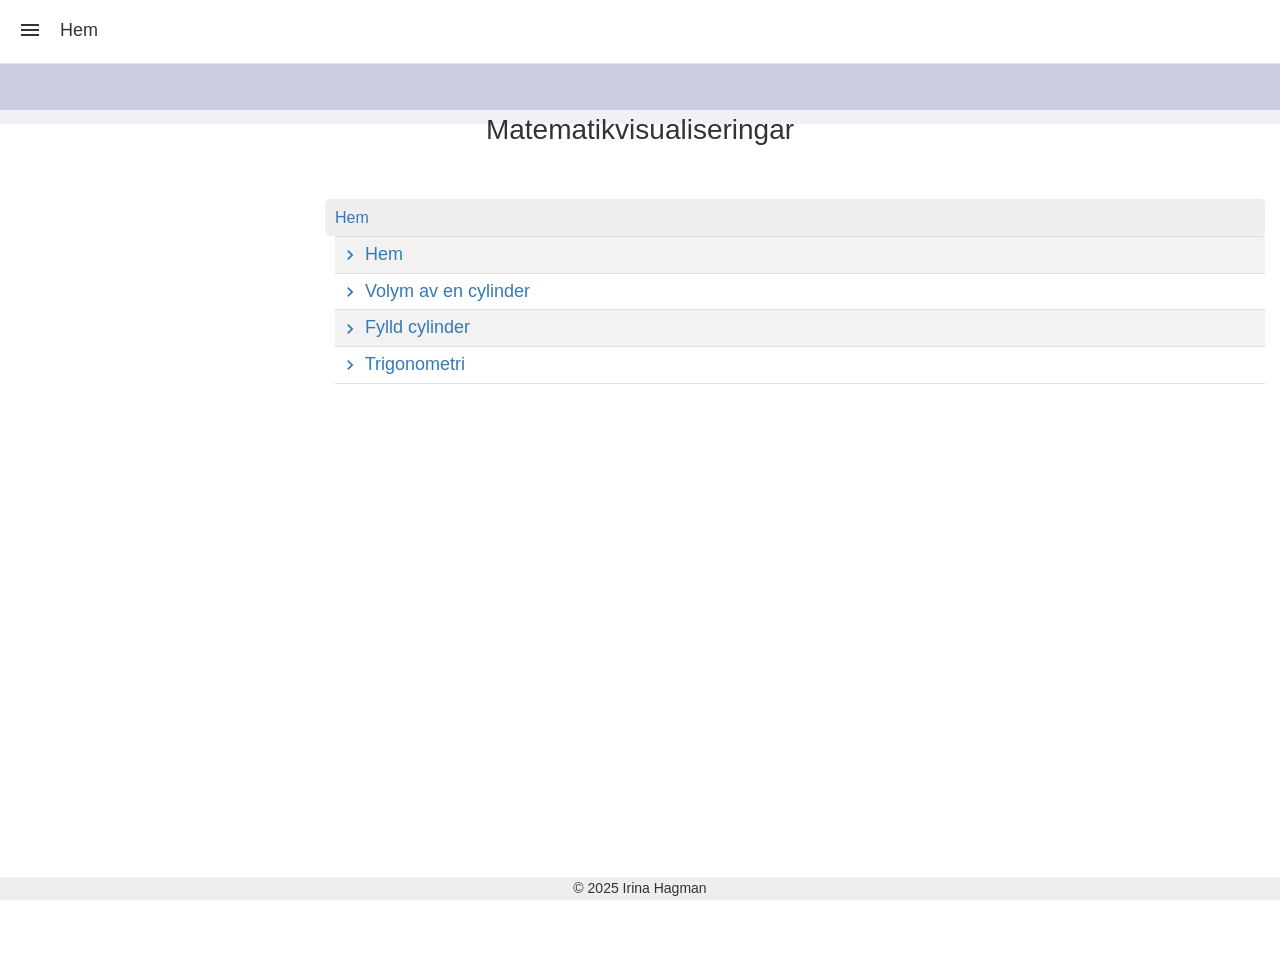
==== commit 65969b4a: "sidebar" ====
--- a/index.html
+++ b/index.html
@@ -46,7 +46,7 @@
                             <path d="M3 18h18v-2H3zm0-5h18v-2H3zm0-7v2h18V6z"></path>
                         </svg></div>
                     <ul class="nav navbar-nav navbar-right " id="sidebar">
-                        <li id="closeBtn" style="text-align: end; margin-left: 80%; ">
+     <!--                   <li id="closeBtn" style="text-align: end; margin-left: 80%; ">
       <svg preserveAspectRatio="xMidYMid meet" class="symbolIcon" viewBox="-76.8 -76.8 665.6 665.6" fill="#000"
           style="display: inline-block; box-sizing: content-box; background: rgb(255, 255, 255); width: 30px; height: 30px; ">
           <g
@@ -55,19 +55,15 @@
                   style="fill:none;stroke:#000;stroke-width:30px"></path>
           </g>
       </svg></li>
-  <br> <li class="signupButton"><a
-                                href="index.html"
-                                data-discover="true"><span class="name">Hem</span></a></li>
-                                    <li class="signupButton">
-                                        <a  href="./cylinderVolym.html"e"><span class="name"> Volym av en cylinder</span></a></li>
-                                 <li class="signupButton"><a
-                                href="./stitches/more.html"
-                                data-discover="true"><span class="name">Avancerade maskar</span></a></li>
-  <li class="signupButton"><a
-                                href="./stitches/ritYta.html"
-                                data-discover="true"><span class="name">Rita</span></a></li>
-
-                    </ul>
+  <br>  <li class="signupButton">
+    <a href="index.html"  data-discover="true"><span class="name">Hem</span></a>
+  </li>
+     <li class="signupButton">
+        <a  href="./cylinderVolym.html"><span class="name"> Volym av en cylinder</span></a></li>
+      <li class="signupButton"><a
+                                href="./sinCos.html"
+                                data-discover="true"><span class="name">Trigonometri</span></a></li>
+        -->  </ul>
                     <h1 style="user-select: none;">Hem</h1>
                 </div>
     
@@ -87,28 +83,8 @@
                             <div id="breadcrumb" class="hidden-xs"> <a href="index.html" data-discover="true">Hem</a></div><span>
                              
                                 <table class="table table-condensed table-striped">
-                                    <tbody>     <tr>
-                                            <td><a href="./cylinderVolym.html" data-discover="true"><svg
-                                                        stroke="currentColor" fill="currentColor" stroke-width="0"
-                                                        viewBox="0 0 24 24" height="20" width="20"
-                                                        xmlns="http://www.w3.org/2000/svg"
-                                                        style="vertical-align: middle;">
-                                                        <path fill="none" d="M0 0h24v24H0z"></path>
-                                                        <path d="M8.59 16.59 13.17 12 8.59 7.41 10 6l6 6-6 6z"></path>
-                                                    </svg><span> Volym av en cylinder</span></a></td>
-                                             
-                                        </tr>
-                                        <tr>
-                                            <td><a href="./stitches/more.html" data-discover="true"><svg
-                                                        stroke="currentColor" fill="currentColor" stroke-width="0"
-                                                        viewBox="0 0 24 24" height="20" width="20"
-                                                        xmlns="http://www.w3.org/2000/svg"
-                                                        style="vertical-align: middle;">
-                                                        <path fill="none" d="M0 0h24v24H0z"></path>
-                                                        <path d="M8.59 16.59 13.17 12 8.59 7.41 10 6l6 6-6 6z"></path>
-                                                    </svg><span> Avancerade maskar</span></a></td>
+                                    <tbody id="mainMenu">  
                                         
-                                        </tr>
                                       
                                     </tbody>
                                 </table>
--- a/CommonPHP/css/layout.css
+++ b/CommonPHP/css/layout.css
@@ -83,7 +83,7 @@
 
 canvas {
     border: 2px solid #333;
-    background-color: #f0f0f0;
+  
     cursor: crosshair;
 }
 
@@ -12868,6 +12868,8 @@
     /* Gör animationen mjuk */
     transform: translateX(-100%);
     /* Gömmer panelen till vänster */
+    display:flex;
+    flex-direction: column;
 }
 
 /* Stil för länkarna i panelen */
